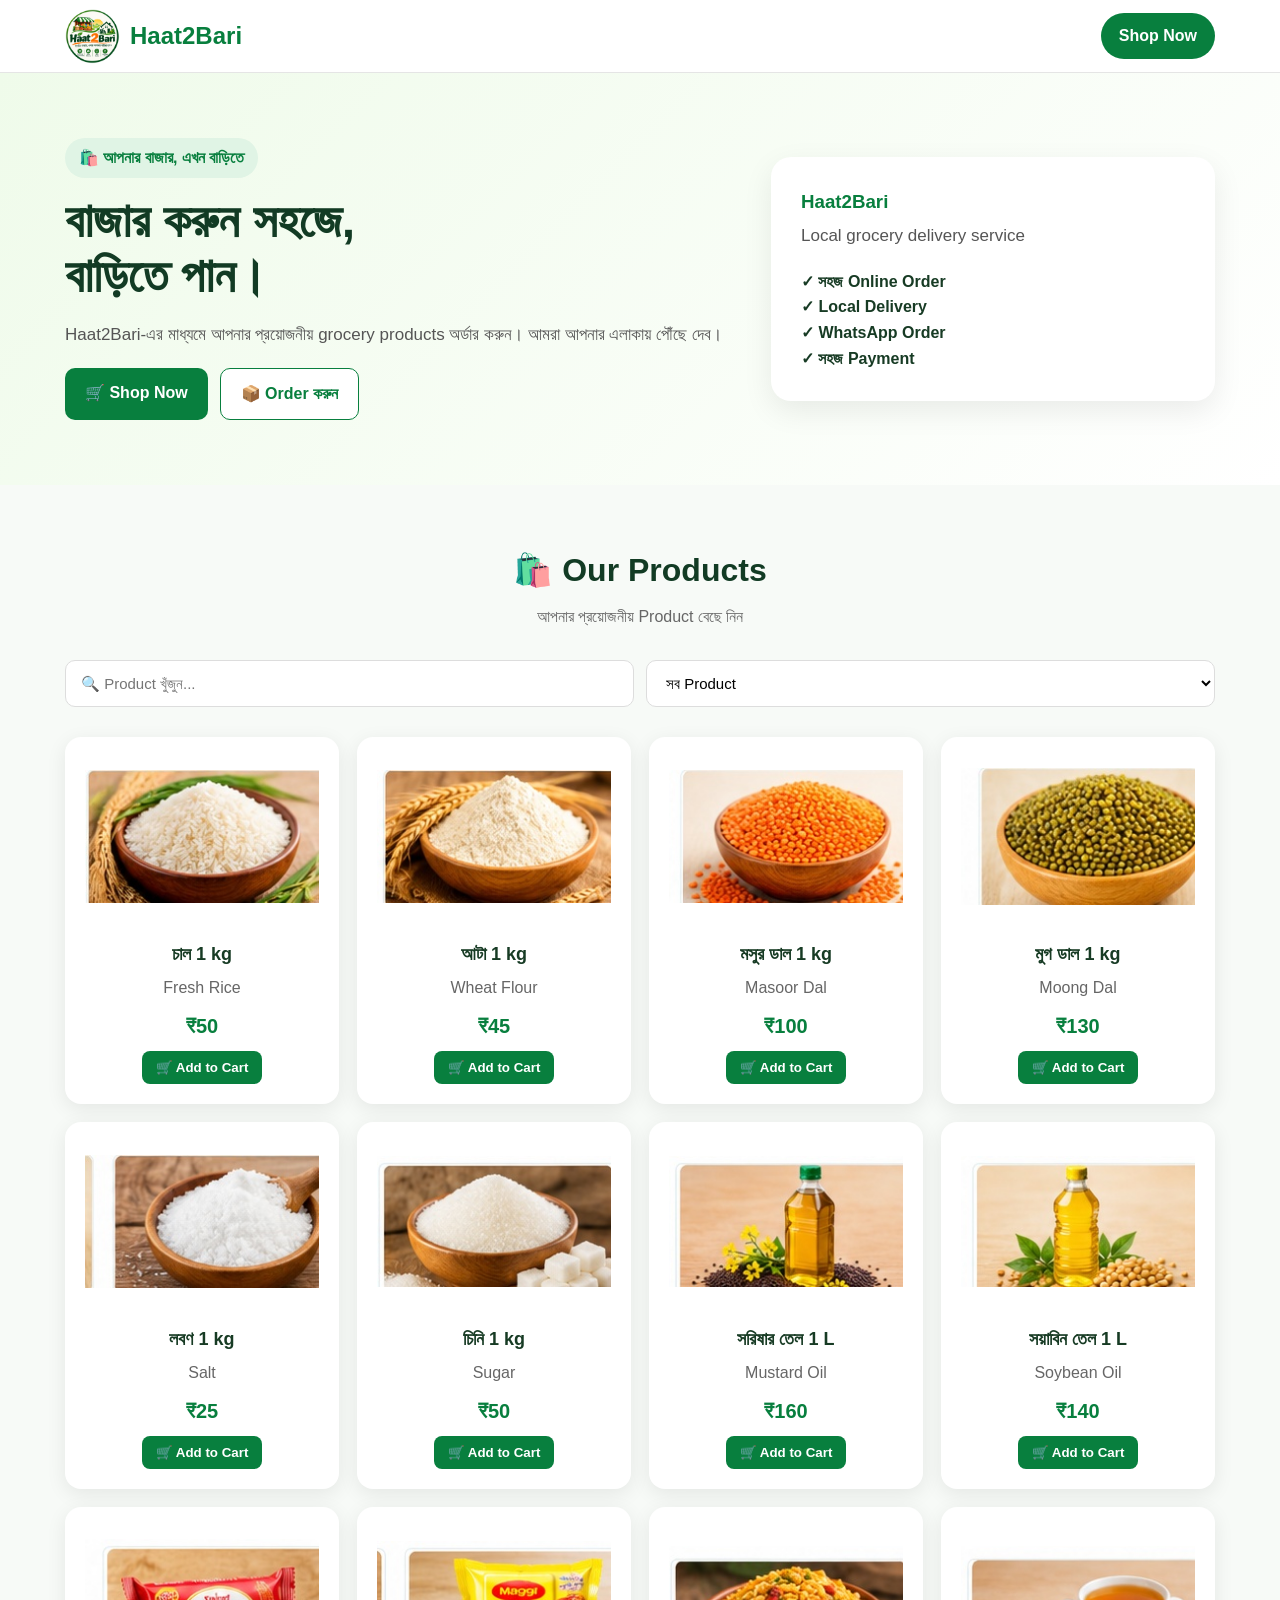
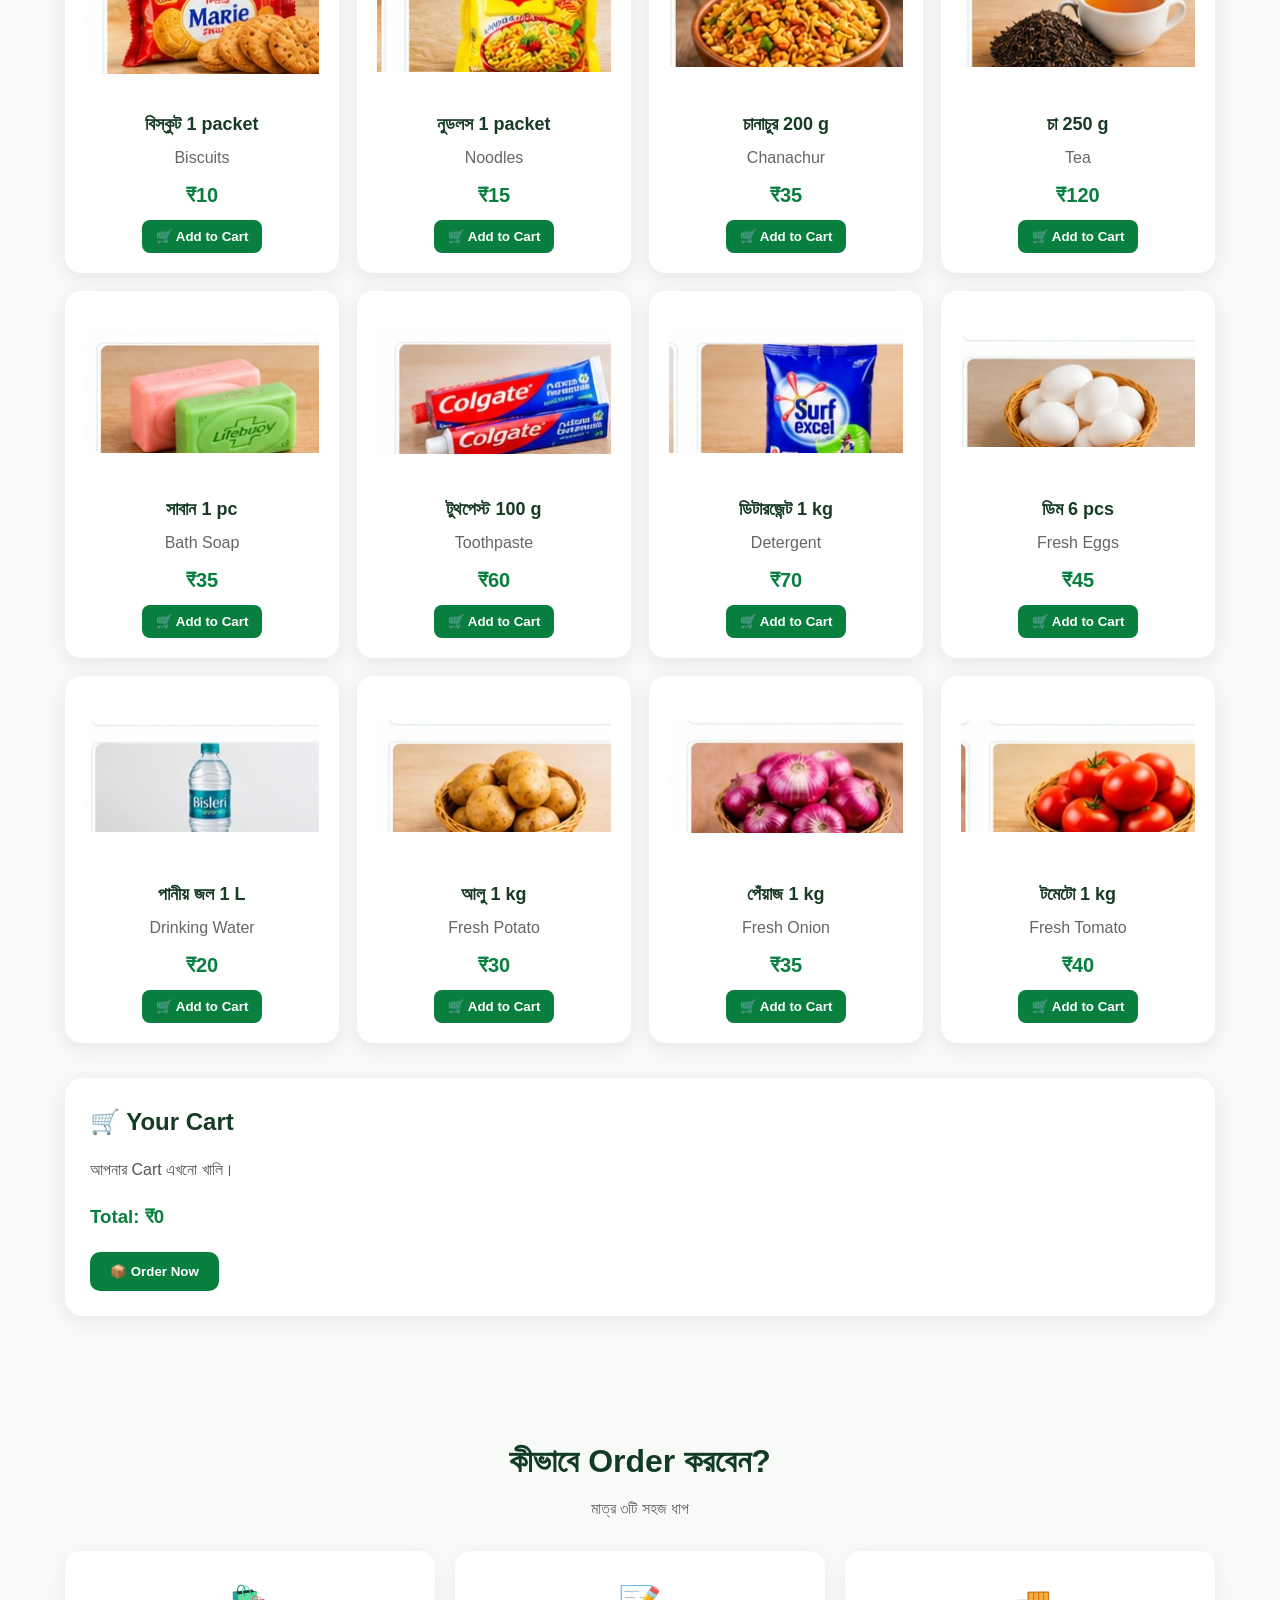
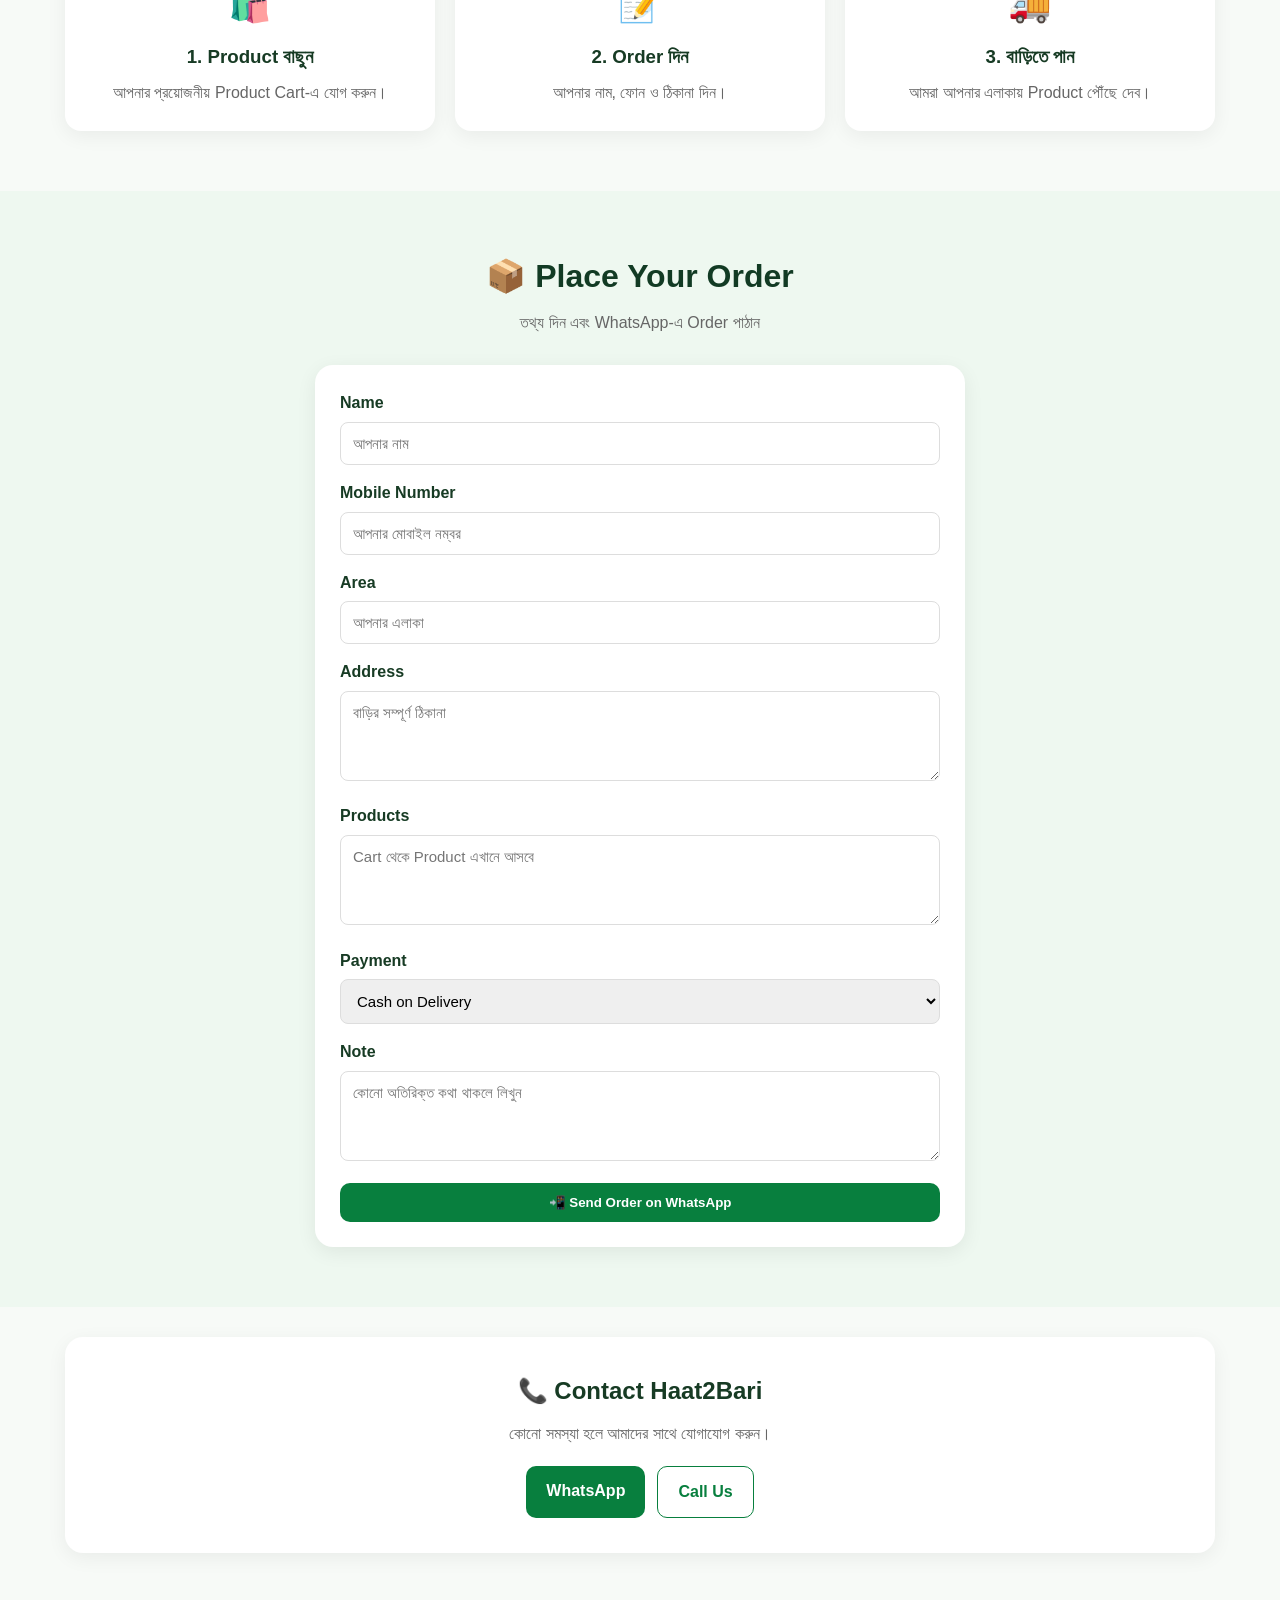
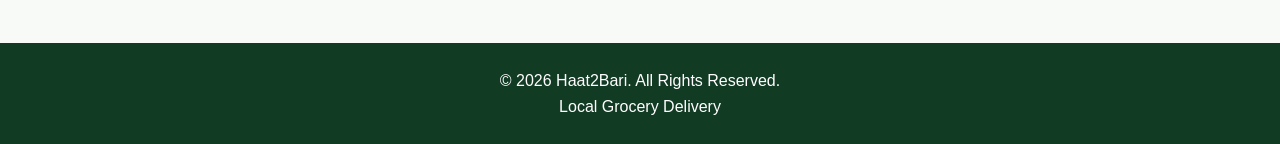
==== index.html @ 7bc92a0a "Update index.html" ====
<!DOCTYPE html>
<html lang="bn">

<head>
  <meta charset="UTF-8">
  <meta name="viewport" content="width=device-width, initial-scale=1.0">

  <title>Haat2Bari - আপনার বাজার এখন বাড়িতে</title>

  <link rel="stylesheet" href="style.css">

  <style>
    .shop-tools {
      display: flex;
      gap: 12px;
      margin-bottom: 30px;
      flex-wrap: wrap;
    }

    .shop-tools input,
    .shop-tools select {
      flex: 1;
      min-width: 220px;
      padding: 13px 15px;
      border: 1px solid #ddd;
      border-radius: 10px;
      font-size: 15px;
      background: #fff;
      outline: none;
    }

    .shop-tools input:focus,
    .shop-tools select:focus {
      border-color: #087f3e;
    }

    /* PRODUCT IMAGE */
    .product-image {
      width: 100%;
      height: 160px;
      object-fit: contain;
      border-radius: 12px;
      margin-bottom: 10px;
      background: #fff;
    }

    .cart-item {
      display: flex;
      justify-content: space-between;
      align-items: center;
      gap: 15px;
      padding: 15px 0;
      border-bottom: 1px solid #eee;
    }

    .cart-buttons {
      display: flex;
      align-items: center;
      gap: 8px;
    }

    .qty-btn,
    .remove-btn {
      border: none;
      cursor: pointer;
      border-radius: 6px;
      padding: 6px 10px;
      font-weight: bold;
    }

    .qty-btn {
      background: #e5f5ea;
      color: #087f3e;
    }

    .remove-btn {
      background: #ffe5e5;
      color: #c62828;
    }

    @media (max-width: 600px) {
      .cart-item {
        flex-direction: column;
        align-items: flex-start;
      }

      .cart-buttons {
        width: 100%;
      }

      .product-image {
        height: 130px;
      }
    }
  </style>

</head>

<body>

  <!-- HEADER -->
  <header class="header">
    <div class="container nav">

      <a href="#home" class="brand">
        <img src="logo.png" alt="Haat2Bari Logo">
        <span>Haat2Bari</span>
      </a>

      <a href="#shop" class="nav-btn">
        Shop Now
      </a>

    </div>
  </header>


  <!-- HERO -->
  <section class="hero" id="home">

    <div class="container">

      <div class="hero-grid">

        <div>

          <span class="pill">
            🛍️ আপনার বাজার, এখন বাড়িতে
          </span>

          <h1>
            বাজার করুন সহজে,
            <br>
            বাড়িতে পান।
          </h1>

          <p>
            Haat2Bari-এর মাধ্যমে আপনার প্রয়োজনীয়
            grocery products অর্ডার করুন।
            আমরা আপনার এলাকায় পৌঁছে দেব।
          </p>

          <div class="hero-actions">

            <a href="#shop" class="primary">
              🛒 Shop Now
            </a>

            <a href="#order" class="secondary">
              📦 Order করুন
            </a>

          </div>

        </div>


        <div class="hero-card">

          <h3>Haat2Bari</h3>

          <p>
            Local grocery delivery service
          </p>

          <strong>✓ সহজ Online Order</strong>
          <br>
          <strong>✓ Local Delivery</strong>
          <br>
          <strong>✓ WhatsApp Order</strong>
          <br>
          <strong>✓ সহজ Payment</strong>

        </div>

      </div>

    </div>

  </section>


  <!-- SHOP -->
  <section class="section" id="shop">

    <div class="container">

      <div class="section-title">

        <h2>🛍️ Our Products</h2>

        <p>
          আপনার প্রয়োজনীয় Product বেছে নিন
        </p>

      </div>


      <!-- SEARCH -->
      <div class="shop-tools">

        <input
          type="text"
          id="productSearch"
          placeholder="🔍 Product খুঁজুন..."
          oninput="filterProducts()"
        >

        <select
          id="categoryFilter"
          onchange="filterProducts()"
        >

          <option value="all">সব Product</option>

          <option value="grocery">
            চাল, ডাল ও শস্য
          </option>

          <option value="oil">
            তেল ও মশলা
          </option>

          <option value="snacks">
            Snacks
          </option>

          <option value="personal">
            Personal Care
          </option>

          <option value="household">
            Household
          </option>

          <option value="drinks">
            Drinks
          </option>

          <option value="fresh">
            Fresh / সবজি
          </option>

        </select>

      </div>


      <!-- PRODUCTS -->
      <div class="product-grid">


        <!-- 1 CHAL -->
        <div class="product-card" data-category="grocery">

          <img
            class="product-image"
            src="images/01_chal_1kg.jpg"
            alt="চাল 1 kg"
          >

          <h3>চাল 1 kg</h3>

          <p>Fresh Rice</p>

          <div class="product-price">₹50</div>

          <button
            class="add-cart"
            onclick="addToCart('চাল 1 kg', 50)"
          >
            🛒 Add to Cart
          </button>

        </div>


        <!-- 2 ATA -->
        <div class="product-card" data-category="grocery">

          <img
            class="product-image"
            src="images/02_ata_1kg.jpg"
            alt="আটা 1 kg"
          >

          <h3>আটা 1 kg</h3>

          <p>Wheat Flour</p>

          <div class="product-price">₹45</div>

          <button
            class="add-cart"
            onclick="addToCart('আটা 1 kg', 45)"
          >
            🛒 Add to Cart
          </button>

        </div>


        <!-- 3 MASUR DAL -->
        <div class="product-card" data-category="grocery">

          <img
            class="product-image"
            src="images/03_masur_dal_1kg.jpg"
            alt="মসুর ডাল 1 kg"
          >

          <h3>মসুর ডাল 1 kg</h3>

          <p>Masoor Dal</p>

          <div class="product-price">₹100</div>

          <button
            class="add-cart"
            onclick="addToCart('মসুর ডাল 1 kg', 100)"
          >
            🛒 Add to Cart
          </button>

        </div>


        <!-- 4 MUG DAL -->
        <div class="product-card" data-category="grocery">

          <img
            class="product-image"
            src="images/04_mug_dal_1kg.jpg"
            alt="মুগ ডাল 1 kg"
          >

          <h3>মুগ ডাল 1 kg</h3>

          <p>Moong Dal</p>

          <div class="product-price">₹130</div>

          <button
            class="add-cart"
            onclick="addToCart('মুগ ডাল 1 kg', 130)"
          >
            🛒 Add to Cart
          </button>

        </div>


        <!-- 5 LOBON -->
        <div class="product-card" data-category="grocery">

          <img
            class="product-image"
            src="images/05_lobon_1kg.jpg"
            alt="লবণ 1 kg"
          >

          <h3>লবণ 1 kg</h3>

          <p>Salt</p>

          <div class="product-price">₹25</div>

          <button
            class="add-cart"
            onclick="addToCart('লবণ 1 kg', 25)"
          >
            🛒 Add to Cart
          </button>

        </div>


        <!-- 6 CHINI -->
        <div class="product-card" data-category="grocery">

          <img
            class="product-image"
            src="images/06_chini_1kg.jpg"
            alt="চিনি 1 kg"
          >

          <h3>চিনি 1 kg</h3>

          <p>Sugar</p>

          <div class="product-price">₹50</div>

          <button
            class="add-cart"
            onclick="addToCart('চিনি 1 kg', 50)"
          >
            🛒 Add to Cart
          </button>

        </div>


        <!-- 7 MUSTARD OIL -->
        <div class="product-card" data-category="oil">

          <img
            class="product-image"
            src="images/07_sorishar_tel_1l.jpg"
            alt="সরিষার তেল 1 L"
          >

          <h3>সরিষার তেল 1 L</h3>

          <p>Mustard Oil</p>

          <div class="product-price">₹160</div>

          <button
            class="add-cart"
            onclick="addToCart('সরিষার তেল 1 L', 160)"
          >
            🛒 Add to Cart
          </button>

        </div>


        <!-- 8 SOYABIN OIL -->
        <div class="product-card" data-category="oil">

          <img
            class="product-image"
            src="images/08_soyabin_tel_1l.jpg"
            alt="সয়াবিন তেল 1 L"
          >

          <h3>সয়াবিন তেল 1 L</h3>

          <p>Soybean Oil</p>

          <div class="product-price">₹140</div>

          <button
            class="add-cart"
            onclick="addToCart('সয়াবিন তেল 1 L', 140)"
          >
            🛒 Add to Cart
          </button>

        </div>


        <!-- 9 BISCUIT -->
        <div class="product-card" data-category="snacks">

          <img
            class="product-image"
            src="images/09_biscuit_1packet.jpg"
            alt="বিস্কুট"
          >

          <h3>বিস্কুট 1 packet</h3>

          <p>Biscuits</p>

          <div class="product-price">₹10</div>

          <button
            class="add-cart"
            onclick="addToCart('বিস্কুট 1 packet', 10)"
          >
            🛒 Add to Cart
          </button>

        </div>


        <!-- 10 NOODLES -->
        <div class="product-card" data-category="snacks">

          <img
            class="product-image"
            src="images/10_noodles_1packet.jpg"
            alt="নুডলস"
          >

          <h3>নুডলস 1 packet</h3>

          <p>Noodles</p>

          <div class="product-price">₹15</div>

          <button
            class="add-cart"
            onclick="addToCart('নুডলস 1 packet', 15)"
          >
            🛒 Add to Cart
          </button>

        </div>


        <!-- 11 CHANACHUR -->
        <div class="product-card" data-category="snacks">

          <img
            class="product-image"
            src="images/11_chanachur_200g.jpg"
            alt="চানাচুর"
          >

          <h3>চানাচুর 200 g</h3>

          <p>Chanachur</p>

          <div class="product-price">₹35</div>

          <button
            class="add-cart"
            onclick="addToCart('চানাচুর 200 g', 35)"
          >
            🛒 Add to Cart
          </button>

        </div>


        <!-- 12 TEA -->
        <div class="product-card" data-category="snacks">

          <img
            class="product-image"
            src="images/12_tea_250g.jpg"
            alt="চা"
          >

          <h3>চা 250 g</h3>

          <p>Tea</p>

          <div class="product-price">₹120</div>

          <button
            class="add-cart"
            onclick="addToCart('চা 250 g', 120)"
          >
            🛒 Add to Cart
          </button>

        </div>


        <!-- 13 SOAP -->
        <div class="product-card" data-category="personal">

          <img
            class="product-image"
            src="images/13_soap_1pc.jpg"
            alt="সাবান"
          >

          <h3>সাবান 1 pc</h3>

          <p>Bath Soap</p>

          <div class="product-price">₹35</div>

          <button
            class="add-cart"
            onclick="addToCart('সাবান 1 pc', 35)"
          >
            🛒 Add to Cart
          </button>

        </div>


        <!-- 14 TOOTHPASTE -->
        <div class="product-card" data-category="personal">

          <img
            class="product-image"
            src="images/14_toothpaste_100g.jpg"
            alt="টুথপেস্ট"
          >

          <h3>টুথপেস্ট 100 g</h3>

          <p>Toothpaste</p>

          <div class="product-price">₹60</div>

          <button
            class="add-cart"
            onclick="addToCart('টুথপেস্ট 100 g', 60)"
          >
            🛒 Add to Cart
          </button>

        </div>


        <!-- 15 DETERGENT -->
        <div class="product-card" data-category="household">

          <img
            class="product-image"
            src="images/15_detergent_1kg.jpg"
            alt="ডিটারজেন্ট"
          >

          <h3>ডিটারজেন্ট 1 kg</h3>

          <p>Detergent</p>

          <div class="product-price">₹70</div>

          <button
            class="add-cart"
            onclick="addToCart('ডিটারজেন্ট 1 kg', 70)"
          >
            🛒 Add to Cart
          </button>

        </div>


        <!-- 16 EGG -->
        <div class="product-card" data-category="fresh">

          <img
            class="product-image"
            src="images/16_egg_6pcs.jpg"
            alt="ডিম"
          >

          <h3>ডিম 6 pcs</h3>

          <p>Fresh Eggs</p>

          <div class="product-price">₹45</div>

          <button
            class="add-cart"
            onclick="addToCart('ডিম 6 pcs', 45)"
          >
            🛒 Add to Cart
          </button>

        </div>


        <!-- 17 WATER -->
        <div class="product-card" data-category="drinks">

          <img
            class="product-image"
            src="images/17_water_1l.jpg"
            alt="পানীয় জল"
          >

          <h3>পানীয় জল 1 L</h3>

          <p>Drinking Water</p>

          <div class="product-price">₹20</div>

          <button
            class="add-cart"
            onclick="addToCart('পানীয় জল 1 L', 20)"
          >
            🛒 Add to Cart
          </button>

        </div>


        <!-- 18 POTATO -->
        <div class="product-card" data-category="fresh">

          <img
            class="product-image"
            src="images/18_aloo_1kg.jpg"
            alt="আলু"
          >

          <h3>আলু 1 kg</h3>

          <p>Fresh Potato</p>

          <div class="product-price">₹30</div>

          <button
            class="add-cart"
            onclick="addToCart('আলু 1 kg', 30)"
          >
            🛒 Add to Cart
          </button>

        </div>


        <!-- 19 ONION -->
        <div class="product-card" data-category="fresh">

          <img
            class="product-image"
            src="images/19_piyaj_1kg.jpg"
            alt="পেঁয়াজ"
          >

          <h3>পেঁয়াজ 1 kg</h3>

          <p>Fresh Onion</p>

          <div class="product-price">₹35</div>

          <button
            class="add-cart"
            onclick="addToCart('পেঁয়াজ 1 kg', 35)"
          >
            🛒 Add to Cart
          </button>

        </div>


        <!-- 20 TOMATO -->
        <div class="product-card" data-category="fresh">

          <img
            class="product-image"
            src="images/20_tomato_1kg.jpg"
            alt="টমেটো"
          >

          <h3>টমেটো 1 kg</h3>

          <p>Fresh Tomato</p>

          <div class="product-price">₹40</div>

          <button
            class="add-cart"
            onclick="addToCart('টমেটো 1 kg', 40)"
          >
            🛒 Add to Cart
          </button>

        </div>


      </div>


      <!-- CART -->
      <div class="cart-box" id="cart">

        <h2>🛒 Your Cart</h2>

        <div id="cartItems">
          <p>আপনার Cart এখনো খালি।</p>
        </div>

        <h3>
          Total: ₹<span id="cartTotal">0</span>
        </h3>

        <button
          type="button"
          class="primary"
          onclick="goToOrder()"
        >
          📦 Order Now
        </button>

      </div>

    </div>

  </section>


  <!-- HOW IT WORKS -->
  <section class="section">

    <div class="container">

      <div class="section-title">

        <h2>কীভাবে Order করবেন?</h2>

        <p>মাত্র ৩টি সহজ ধাপ</p>

      </div>


      <div class="steps">

        <div class="card">

          <div class="icon">🛍️</div>

          <h3>1. Product বাছুন</h3>

          <p>
            আপনার প্রয়োজনীয় Product Cart-এ যোগ করুন।
          </p>

        </div>


        <div class="card">

          <div class="icon">📝</div>

          <h3>2. Order দিন</h3>

          <p>
            আপনার নাম, ফোন ও ঠিকানা দিন।
          </p>

        </div>


        <div class="card">

          <div class="icon">🚚</div>

          <h3>3. বাড়িতে পান</h3>

          <p>
            আমরা আপনার এলাকায় Product পৌঁছে দেব।
          </p>

        </div>

      </div>

    </div>

  </section>


  <!-- ORDER -->
  <section
    class="section order-section"
    id="order"
  >

    <div class="container">

      <div class="section-title">

        <h2>📦 Place Your Order</h2>

        <p>
          তথ্য দিন এবং WhatsApp-এ Order পাঠান
        </p>

      </div>


      <form
        class="order-form"
        id="orderForm"
        onsubmit="submitOrder(event)"
      >

        <label>
          Name

          <input
            type="text"
            id="name"
            placeholder="আপনার নাম"
            required
          >
        </label>


        <label>
          Mobile Number

          <input
            type="tel"
            id="phone"
            placeholder="আপনার মোবাইল নম্বর"
            required
          >
        </label>


        <label>
          Area

          <input
            type="text"
            id="area"
            placeholder="আপনার এলাকা"
            required
          >
        </label>


        <label>
          Address

          <textarea
            id="address"
            placeholder="বাড়ির সম্পূর্ণ ঠিকানা"
            required
          ></textarea>
        </label>


        <label>
          Products

          <textarea
            id="productsInput"
            placeholder="Cart থেকে Product এখানে আসবে"
            readonly
          ></textarea>
        </label>


        <label>
          Payment

          <select id="payment">

            <option value="Cash on Delivery">
              Cash on Delivery
            </option>

            <option value="UPI">
              UPI
            </option>

          </select>
        </label>


        <label>
          Note

          <textarea
            id="note"
            placeholder="কোনো অতিরিক্ত কথা থাকলে লিখুন"
          ></textarea>
        </label>


        <button
          type="submit"
          class="primary"
        >
          📲 Send Order on WhatsApp
        </button>

      </form>

    </div>

  </section>


  <!-- CONTACT -->
  <section
    class="section contact"
    id="contact"
  >

    <div class="container">

      <div class="contact-box">

        <h2>📞 Contact Haat2Bari</h2>

        <p>
          কোনো সমস্যা হলে আমাদের সাথে যোগাযোগ করুন।
        </p>


        <div class="contact-actions">

          <a
            href="https://wa.me/919832495276"
            target="_blank"
            class="primary"
          >
            WhatsApp
          </a>


          <a
            href="tel:+919832495276"
            class="secondary"
          >
            Call Us
          </a>

        </div>

      </div>

    </div>

  </section>


  <!-- FOOTER -->
  <footer class="footer">

    <p>
      © 2026 Haat2Bari. All Rights Reserved.
    </p>

    <p>
      Local Grocery Delivery
    </p>

  </footer>


  <!-- JAVASCRIPT -->
  <script src="script.js"></script>

</body>

</html>
---- style.css ----
* {
  box-sizing: border-box;
  margin: 0;
  padding: 0;
}

html {
  scroll-behavior: smooth;
}

body {
  font-family: Arial, sans-serif;
  line-height: 1.6;
  background: #f7faf7;
  color: #173b24;
}

a {
  text-decoration: none;
  color: inherit;
}

button,
input,
textarea,
select {
  font-family: inherit;
}

/* CONTAINER */
.container {
  width: 92%;
  max-width: 1150px;
  margin: 0 auto;
}

/* HEADER */
.header {
  background: #ffffff;
  border-bottom: 1px solid #e5e5e5;
  position: sticky;
  top: 0;
  z-index: 1000;
}

.nav {
  min-height: 72px;
  display: flex;
  align-items: center;
  justify-content: space-between;
}

.brand {
  display: flex;
  align-items: center;
  gap: 10px;
  font-size: 24px;
  font-weight: bold;
  color: #087f3e;
}

.brand img {
  width: 55px;
  height: 55px;
  object-fit: contain;
}

.nav-btn {
  background: #087f3e;
  color: #ffffff;
  padding: 10px 18px;
  border-radius: 25px;
  font-weight: bold;
}

/* HERO */
.hero {
  padding: 65px 0;
  background: linear-gradient(135deg, #effbea, #ffffff);
}

.hero-grid {
  display: grid;
  grid-template-columns: 1.2fr 0.8fr;
  gap: 40px;
  align-items: center;
}

.pill {
  display: inline-block;
  background: #e0f4e5;
  color: #087f3e;
  padding: 7px 14px;
  border-radius: 20px;
  margin-bottom: 15px;
  font-weight: bold;
}

.hero h1 {
  font-size: 48px;
  line-height: 1.15;
  margin-bottom: 18px;
  color: #123b24;
}

.hero > .container > .hero-grid > div > p {
  font-size: 17px;
  color: #555555;
  margin-bottom: 20px;
}

.hero-actions {
  display: flex;
  gap: 12px;
  flex-wrap: wrap;
}

.primary,
.secondary {
  display: inline-block;
  padding: 12px 20px;
  border-radius: 10px;
  font-weight: bold;
  border: none;
  cursor: pointer;
}

.primary {
  background: #087f3e;
  color: #ffffff;
}

.secondary {
  background: #ffffff;
  color: #087f3e;
  border: 1px solid #087f3e;
}

.hero-card {
  background: #ffffff;
  padding: 30px;
  border-radius: 20px;
  box-shadow: 0 10px 30px rgba(0, 0, 0, 0.08);
}

.hero-card h3 {
  margin-bottom: 5px;
  color: #087f3e;
}

.hero-card p {
  color: #666666;
  margin-bottom: 20px;
}

/* SECTIONS */
.section {
  padding: 60px 0;
}

.section-title {
  text-align: center;
  margin-bottom: 30px;
}

.section-title h2 {
  font-size: 32px;
  margin-bottom: 8px;
  color: #123b24;
}

.section-title p {
  color: #666666;
}

/* PRODUCTS */
.product-grid {
  display: grid;
  grid-template-columns: repeat(4, 1fr);
  gap: 18px;
}

.product-card {
  background: #ffffff;
  padding: 20px;
  border-radius: 16px;
  text-align: center;
  box-shadow: 0 5px 20px rgba(0, 0, 0, 0.08);
  transition: 0.2s;
}

.product-card:hover {
  transform: translateY(-4px);
}

.product-icon {
  font-size: 42px;
  margin-bottom: 8px;
}

.product-card h3 {
  margin: 6px 0;
  font-size: 18px;
}

.product-card p {
  margin: 4px 0;
  color: #666666;
}

.product-price {
  font-size: 20px;
  font-weight: bold;
  margin: 9px 0;
  color: #087f3e;
}

.add-cart {
  background: #087f3e;
  color: #ffffff;
  border: none;
  padding: 9px 14px;
  border-radius: 8px;
  cursor: pointer;
  font-weight: bold;
}

.add-cart:hover {
  background: #056331;
}

/* CART */
.cart-box {
  background: #ffffff;
  margin-top: 35px;
  padding: 25px;
  border-radius: 18px;
  box-shadow: 0 5px 20px rgba(0, 0, 0, 0.08);
}

.cart-box h2 {
  margin-bottom: 15px;
}

.cart-box h3 {
  margin: 20px 0;
  color: #087f3e;
}

#cartItems {
  color: #555555;
}

/* HOW IT WORKS */
.steps {
  display: grid;
  grid-template-columns: repeat(3, 1fr);
  gap: 20px;
}

.card {
  background: #ffffff;
  padding: 25px;
  border-radius: 16px;
  text-align: center;
  box-shadow: 0 5px 20px rgba(0, 0, 0, 0.06);
}

.icon {
  font-size: 35px;
  margin-bottom: 10px;
}

.card h3 {
  margin-bottom: 8px;
}

.card p {
  color: #666666;
}

/* ORDER */
.order-section {
  background: #eef8f0;
}

.order-form {
  max-width: 650px;
  margin: auto;
  background: #ffffff;
  padding: 25px;
  border-radius: 18px;
  box-shadow: 0 5px 20px rgba(0, 0, 0, 0.07);
}

.order-form label {
  display: block;
  margin-bottom: 15px;
  font-weight: bold;
}

.order-form input,
.order-form textarea,
.order-form select {
  width: 100%;
  padding: 12px;
  margin-top: 6px;
  border: 1px solid #dddddd;
  border-radius: 8px;
  font-size: 15px;
}

.order-form textarea {
  min-height: 90px;
  resize: vertical;
}

.order-form button {
  width: 100%;
}

/* CONTACT */
.contact {
  padding-top: 30px;
}

.contact-box {
  text-align: center;
  background: #ffffff;
  padding: 35px;
  border-radius: 18px;
  box-shadow: 0 5px 20px rgba(0, 0, 0, 0.06);
}

.contact-box p {
  color: #666666;
  margin: 10px 0 20px;
}

.contact-actions {
  display: flex;
  justify-content: center;
  gap: 12px;
}

/* FOOTER */
.footer {
  background: #123b24;
  color: #ffffff;
  text-align: center;
  padding: 25px;
  margin-top: 30px;
}

/* MOBILE */
@media (max-width: 800px) {

  .hero {
    padding: 45px 0;
  }

  .hero-grid {
    grid-template-columns: 1fr;
    gap: 25px;
  }

  .hero h1 {
    font-size: 36px;
  }

  .product-grid {
    grid-template-columns: repeat(2, 1fr);
    gap: 12px;
  }

  .product-card {
    padding: 15px;
  }

  .steps {
    grid-template-columns: 1fr;
  }

  .brand {
    font-size: 20px;
  }

  .brand img {
    width: 48px;
    height: 48px;
  }
}

/* SMALL MOBILE */
@media (max-width: 450px) {

  .container {
    width: 94%;
  }

  .nav {
    min-height: 65px;
  }

  .brand {
    font-size: 18px;
  }

  .brand img {
    width: 45px;
    height: 45px;
  }

  .nav-btn {
    padding: 8px 12px;
    font-size: 13px;
  }

  .hero h1 {
    font-size: 30px;
  }

  .hero p {
    font-size: 15px;
  }

  .section {
    padding: 45px 0;
  }

  .section-title h2 {
    font-size: 27px;
  }

  .product-grid {
    grid-template-columns: repeat(2, 1fr);
    gap: 10px;
  }

  .product-card {
    padding: 12px 8px;
  }

  .product-icon {
    font-size: 32px;
  }

  .product-card h3 {
    font-size: 15px;
  }

  .product-card p {
    font-size: 13px;
  }

  .product-price {
    font-size: 17px;
  }

  .add-cart {
    font-size: 12px;
    padding: 8px 8px;
  }

  .hero-card {
    padding: 20px;
  }

  .order-form {
    padding: 18px;
  }
}
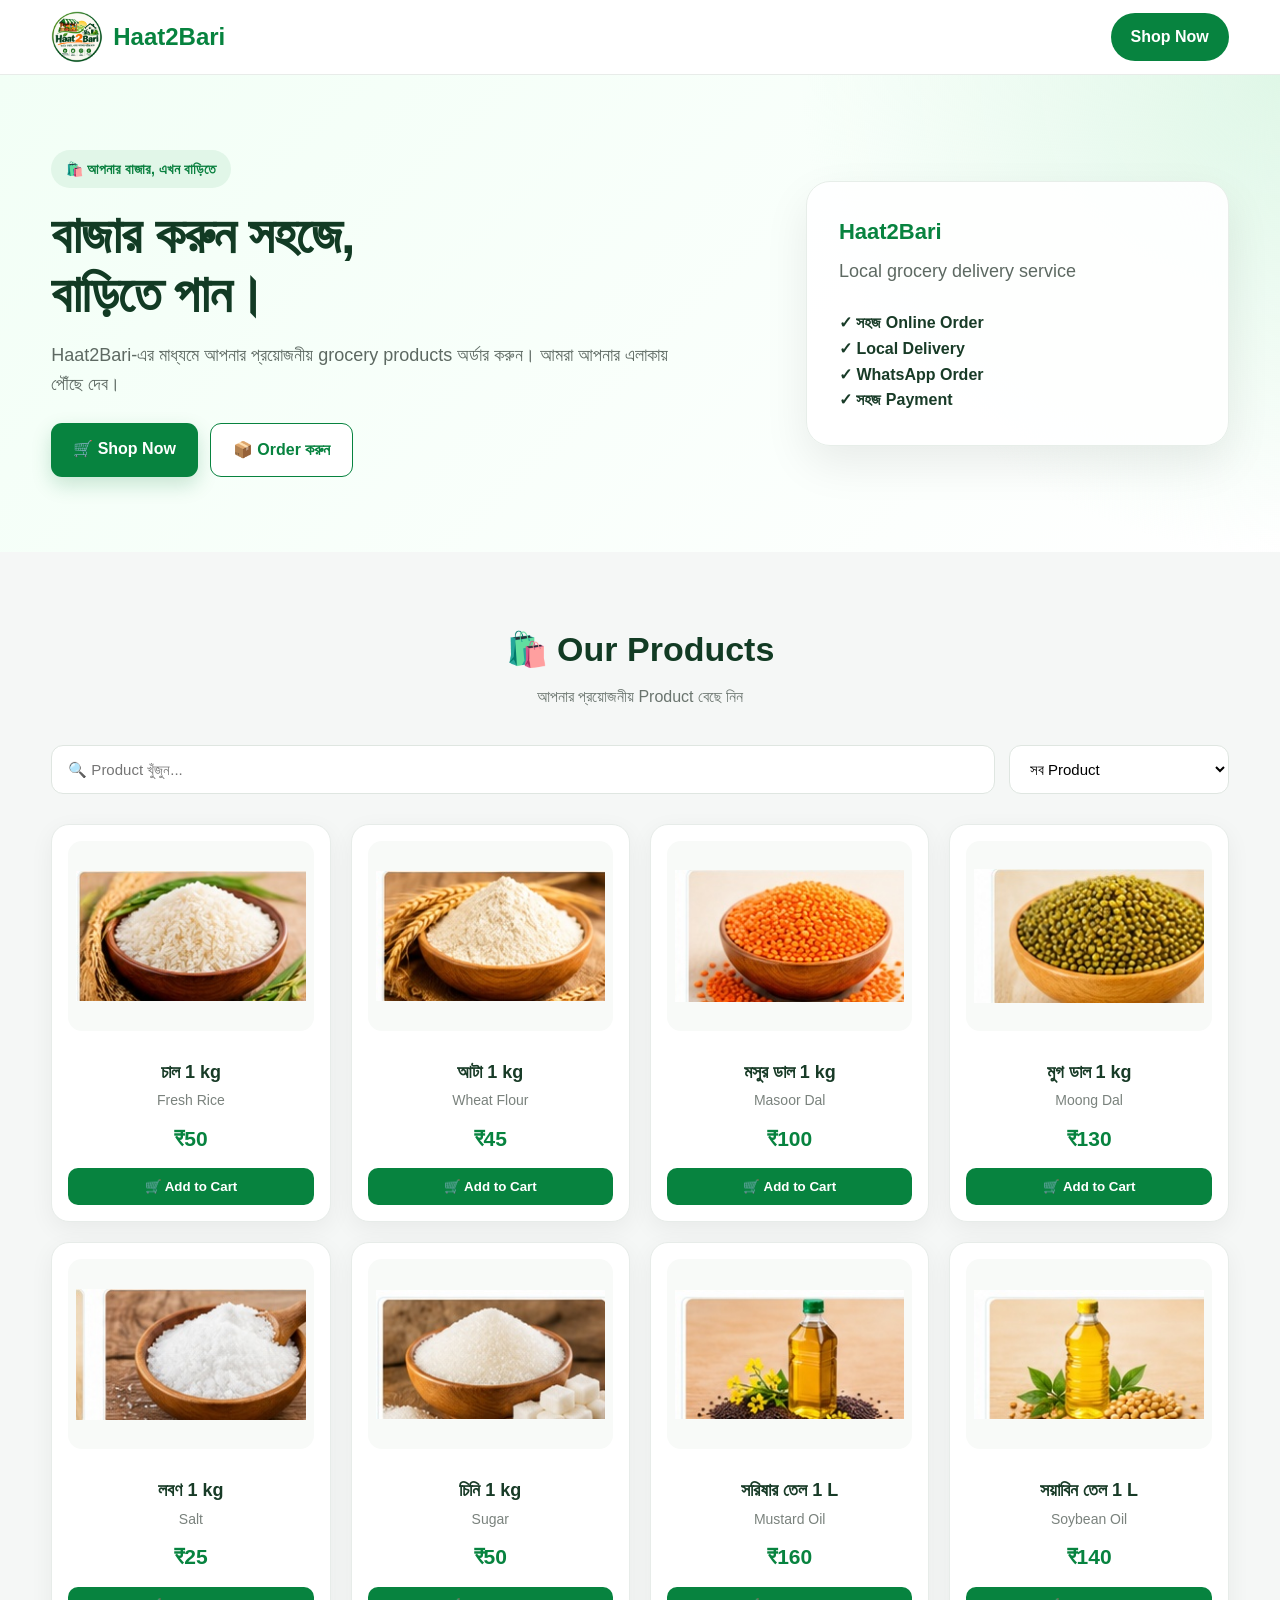
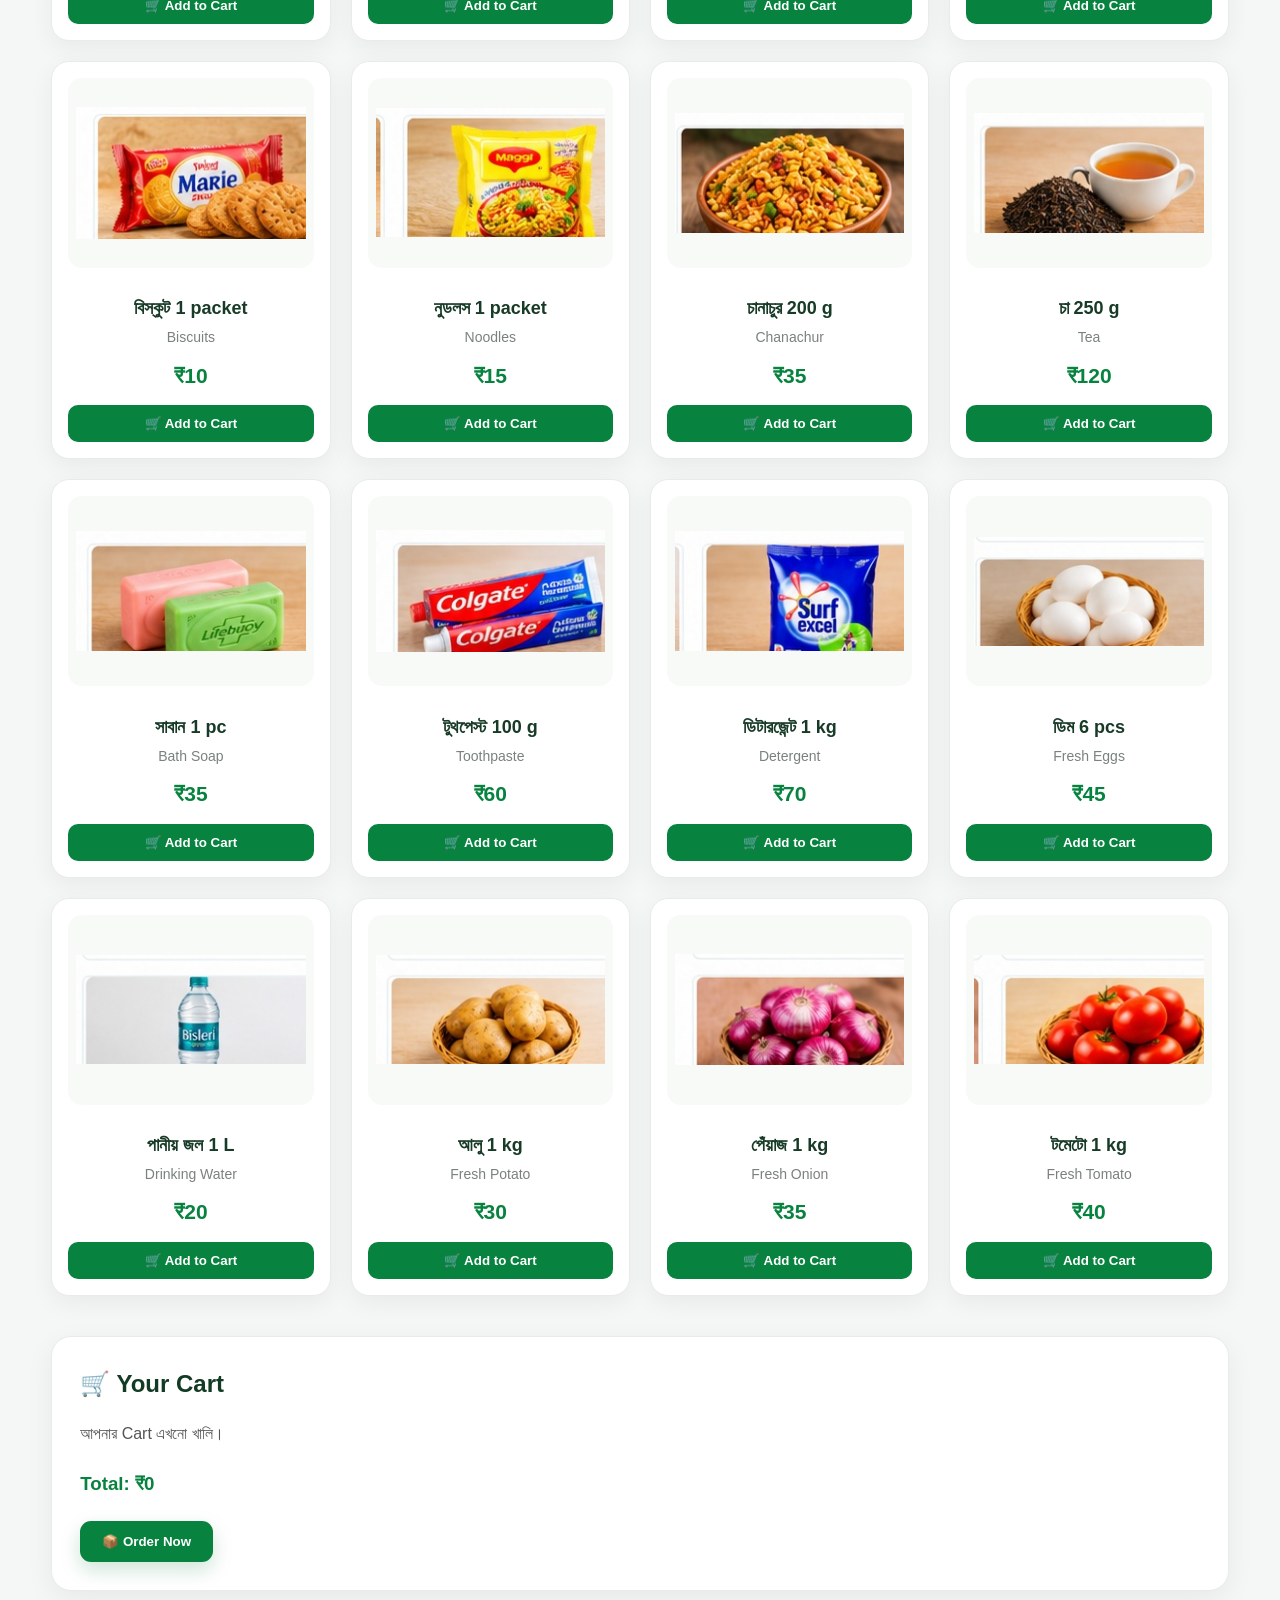
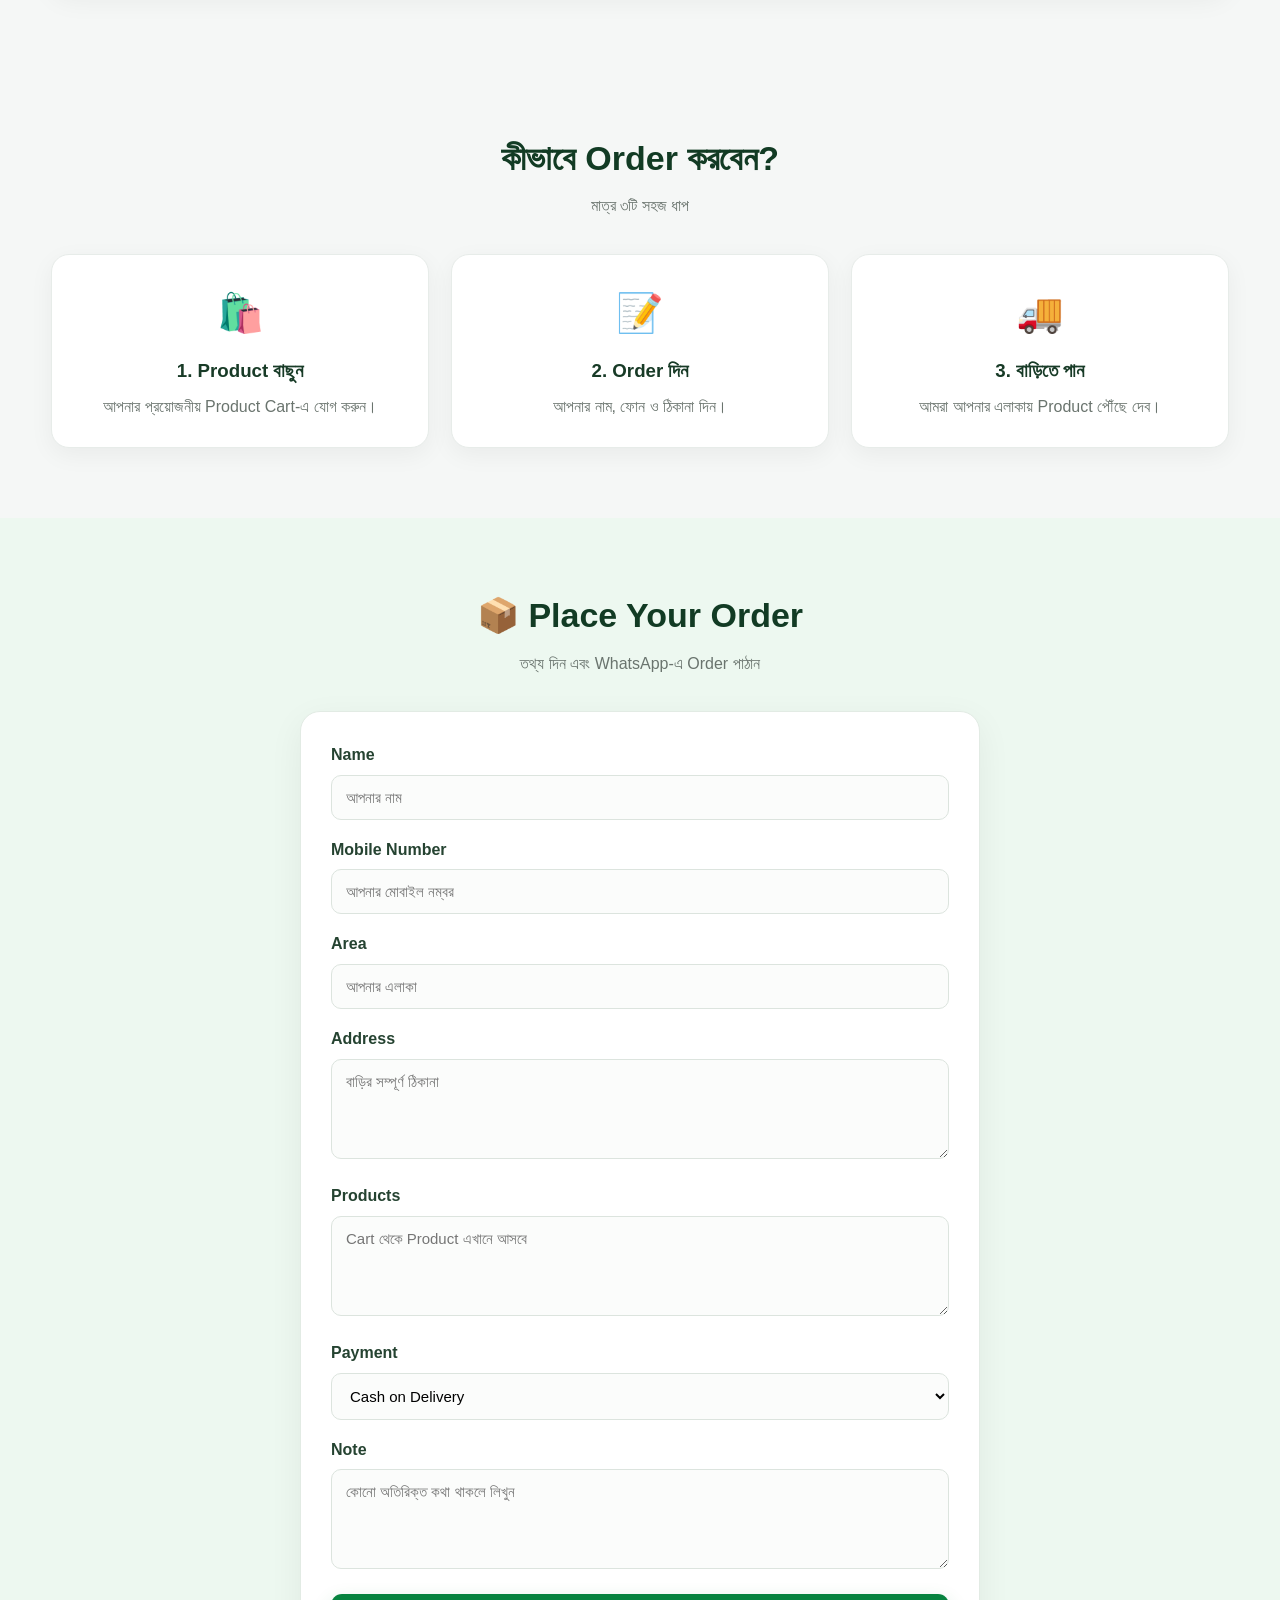
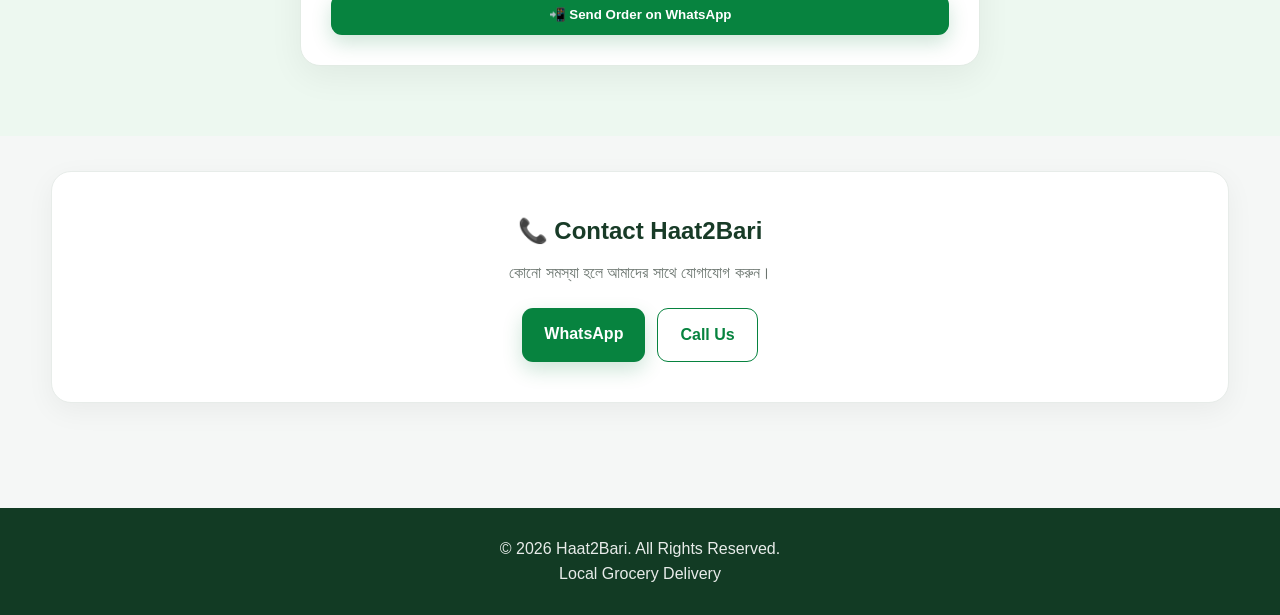
==== commit c8258d1a: "Update index.html" ====
--- a/index.html
+++ b/index.html
@@ -7,93 +7,8 @@
 
   <title>Haat2Bari - আপনার বাজার এখন বাড়িতে</title>
 
-  <link rel="stylesheet" href="style.css">
-
-  <style>
-    .shop-tools {
-      display: flex;
-      gap: 12px;
-      margin-bottom: 30px;
-      flex-wrap: wrap;
-    }
-
-    .shop-tools input,
-    .shop-tools select {
-      flex: 1;
-      min-width: 220px;
-      padding: 13px 15px;
-      border: 1px solid #ddd;
-      border-radius: 10px;
-      font-size: 15px;
-      background: #fff;
-      outline: none;
-    }
-
-    .shop-tools input:focus,
-    .shop-tools select:focus {
-      border-color: #087f3e;
-    }
-
-    /* PRODUCT IMAGE */
-    .product-image {
-      width: 100%;
-      height: 160px;
-      object-fit: contain;
-      border-radius: 12px;
-      margin-bottom: 10px;
-      background: #fff;
-    }
-
-    .cart-item {
-      display: flex;
-      justify-content: space-between;
-      align-items: center;
-      gap: 15px;
-      padding: 15px 0;
-      border-bottom: 1px solid #eee;
-    }
-
-    .cart-buttons {
-      display: flex;
-      align-items: center;
-      gap: 8px;
-    }
-
-    .qty-btn,
-    .remove-btn {
-      border: none;
-      cursor: pointer;
-      border-radius: 6px;
-      padding: 6px 10px;
-      font-weight: bold;
-    }
-
-    .qty-btn {
-      background: #e5f5ea;
-      color: #087f3e;
-    }
-
-    .remove-btn {
-      background: #ffe5e5;
-      color: #c62828;
-    }
-
-    @media (max-width: 600px) {
-      .cart-item {
-        flex-direction: column;
-        align-items: flex-start;
-      }
-
-      .cart-buttons {
-        width: 100%;
-      }
-
-      .product-image {
-        height: 130px;
-      }
-    }
-  </style>
-
+  <!-- Professional CSS -->
+  <link rel="stylesheet" href="style.css?v=3">
 </head>
 
 <body>
@@ -165,10 +80,13 @@
 
           <strong>✓ সহজ Online Order</strong>
           <br>
+
           <strong>✓ Local Delivery</strong>
           <br>
+
           <strong>✓ WhatsApp Order</strong>
           <br>
+
           <strong>✓ সহজ Payment</strong>
 
         </div>
@@ -196,7 +114,7 @@
       </div>
 
 
-      <!-- SEARCH -->
+      <!-- SEARCH & CATEGORY -->
       <div class="shop-tools">
 
         <input
@@ -211,7 +129,9 @@
           onchange="filterProducts()"
         >
 
-          <option value="all">সব Product</option>
+          <option value="all">
+            সব Product
+          </option>
 
           <option value="grocery">
             চাল, ডাল ও শস্য
@@ -250,7 +170,7 @@
       <div class="product-grid">
 
 
-        <!-- 1 CHAL -->
+        <!-- 1 -->
         <div class="product-card" data-category="grocery">
 
           <img
@@ -263,7 +183,9 @@
 
           <p>Fresh Rice</p>
 
-          <div class="product-price">₹50</div>
+          <div class="product-price">
+            ₹50
+          </div>
 
           <button
             class="add-cart"
@@ -275,7 +197,7 @@
         </div>
 
 
-        <!-- 2 ATA -->
+        <!-- 2 -->
         <div class="product-card" data-category="grocery">
 
           <img
@@ -288,7 +210,9 @@
 
           <p>Wheat Flour</p>
 
-          <div class="product-price">₹45</div>
+          <div class="product-price">
+            ₹45
+          </div>
 
           <button
             class="add-cart"
@@ -300,7 +224,7 @@
         </div>
 
 
-        <!-- 3 MASUR DAL -->
+        <!-- 3 -->
         <div class="product-card" data-category="grocery">
 
           <img
@@ -313,7 +237,9 @@
 
           <p>Masoor Dal</p>
 
-          <div class="product-price">₹100</div>
+          <div class="product-price">
+            ₹100
+          </div>
 
           <button
             class="add-cart"
@@ -325,7 +251,7 @@
         </div>
 
 
-        <!-- 4 MUG DAL -->
+        <!-- 4 -->
         <div class="product-card" data-category="grocery">
 
           <img
@@ -338,7 +264,9 @@
 
           <p>Moong Dal</p>
 
-          <div class="product-price">₹130</div>
+          <div class="product-price">
+            ₹130
+          </div>
 
           <button
             class="add-cart"
@@ -350,7 +278,7 @@
         </div>
 
 
-        <!-- 5 LOBON -->
+        <!-- 5 -->
         <div class="product-card" data-category="grocery">
 
           <img
@@ -363,7 +291,9 @@
 
           <p>Salt</p>
 
-          <div class="product-price">₹25</div>
+          <div class="product-price">
+            ₹25
+          </div>
 
           <button
             class="add-cart"
@@ -375,7 +305,7 @@
         </div>
 
 
-        <!-- 6 CHINI -->
+        <!-- 6 -->
         <div class="product-card" data-category="grocery">
 
           <img
@@ -388,7 +318,9 @@
 
           <p>Sugar</p>
 
-          <div class="product-price">₹50</div>
+          <div class="product-price">
+            ₹50
+          </div>
 
           <button
             class="add-cart"
@@ -400,7 +332,7 @@
         </div>
 
 
-        <!-- 7 MUSTARD OIL -->
+        <!-- 7 -->
         <div class="product-card" data-category="oil">
 
           <img
@@ -413,7 +345,9 @@
 
           <p>Mustard Oil</p>
 
-          <div class="product-price">₹160</div>
+          <div class="product-price">
+            ₹160
+          </div>
 
           <button
             class="add-cart"
@@ -425,7 +359,7 @@
         </div>
 
 
-        <!-- 8 SOYABIN OIL -->
+        <!-- 8 -->
         <div class="product-card" data-category="oil">
 
           <img
@@ -438,7 +372,9 @@
 
           <p>Soybean Oil</p>
 
-          <div class="product-price">₹140</div>
+          <div class="product-price">
+            ₹140
+          </div>
 
           <button
             class="add-cart"
@@ -450,7 +386,7 @@
         </div>
 
 
-        <!-- 9 BISCUIT -->
+        <!-- 9 -->
         <div class="product-card" data-category="snacks">
 
           <img
@@ -463,7 +399,9 @@
 
           <p>Biscuits</p>
 
-          <div class="product-price">₹10</div>
+          <div class="product-price">
+            ₹10
+          </div>
 
           <button
             class="add-cart"
@@ -475,7 +413,7 @@
         </div>
 
 
-        <!-- 10 NOODLES -->
+        <!-- 10 -->
         <div class="product-card" data-category="snacks">
 
           <img
@@ -488,7 +426,9 @@
 
           <p>Noodles</p>
 
-          <div class="product-price">₹15</div>
+          <div class="product-price">
+            ₹15
+          </div>
 
           <button
             class="add-cart"
@@ -500,7 +440,7 @@
         </div>
 
 
-        <!-- 11 CHANACHUR -->
+        <!-- 11 -->
         <div class="product-card" data-category="snacks">
 
           <img
@@ -513,7 +453,9 @@
 
           <p>Chanachur</p>
 
-          <div class="product-price">₹35</div>
+          <div class="product-price">
+            ₹35
+          </div>
 
           <button
             class="add-cart"
@@ -525,7 +467,7 @@
         </div>
 
 
-        <!-- 12 TEA -->
+        <!-- 12 -->
         <div class="product-card" data-category="snacks">
 
           <img
@@ -538,7 +480,9 @@
 
           <p>Tea</p>
 
-          <div class="product-price">₹120</div>
+          <div class="product-price">
+            ₹120
+          </div>
 
           <button
             class="add-cart"
@@ -550,7 +494,7 @@
         </div>
 
 
-        <!-- 13 SOAP -->
+        <!-- 13 -->
         <div class="product-card" data-category="personal">
 
           <img
@@ -563,7 +507,9 @@
 
           <p>Bath Soap</p>
 
-          <div class="product-price">₹35</div>
+          <div class="product-price">
+            ₹35
+          </div>
 
           <button
             class="add-cart"
@@ -575,7 +521,7 @@
         </div>
 
 
-        <!-- 14 TOOTHPASTE -->
+        <!-- 14 -->
         <div class="product-card" data-category="personal">
 
           <img
@@ -588,7 +534,9 @@
 
           <p>Toothpaste</p>
 
-          <div class="product-price">₹60</div>
+          <div class="product-price">
+            ₹60
+          </div>
 
           <button
             class="add-cart"
@@ -600,7 +548,7 @@
         </div>
 
 
-        <!-- 15 DETERGENT -->
+        <!-- 15 -->
         <div class="product-card" data-category="household">
 
           <img
@@ -613,7 +561,9 @@
 
           <p>Detergent</p>
 
-          <div class="product-price">₹70</div>
+          <div class="product-price">
+            ₹70
+          </div>
 
           <button
             class="add-cart"
@@ -625,7 +575,7 @@
         </div>
 
 
-        <!-- 16 EGG -->
+        <!-- 16 -->
         <div class="product-card" data-category="fresh">
 
           <img
@@ -638,7 +588,9 @@
 
           <p>Fresh Eggs</p>
 
-          <div class="product-price">₹45</div>
+          <div class="product-price">
+            ₹45
+          </div>
 
           <button
             class="add-cart"
@@ -650,7 +602,7 @@
         </div>
 
 
-        <!-- 17 WATER -->
+        <!-- 17 -->
         <div class="product-card" data-category="drinks">
 
           <img
@@ -663,7 +615,9 @@
 
           <p>Drinking Water</p>
 
-          <div class="product-price">₹20</div>
+          <div class="product-price">
+            ₹20
+          </div>
 
           <button
             class="add-cart"
@@ -675,7 +629,7 @@
         </div>
 
 
-        <!-- 18 POTATO -->
+        <!-- 18 -->
         <div class="product-card" data-category="fresh">
 
           <img
@@ -688,7 +642,9 @@
 
           <p>Fresh Potato</p>
 
-          <div class="product-price">₹30</div>
+          <div class="product-price">
+            ₹30
+          </div>
 
           <button
             class="add-cart"
@@ -700,7 +656,7 @@
         </div>
 
 
-        <!-- 19 ONION -->
+        <!-- 19 -->
         <div class="product-card" data-category="fresh">
 
           <img
@@ -713,7 +669,9 @@
 
           <p>Fresh Onion</p>
 
-          <div class="product-price">₹35</div>
+          <div class="product-price">
+            ₹35
+          </div>
 
           <button
             class="add-cart"
@@ -725,7 +683,7 @@
         </div>
 
 
-        <!-- 20 TOMATO -->
+        <!-- 20 -->
         <div class="product-card" data-category="fresh">
 
           <img
@@ -738,7 +696,9 @@
 
           <p>Fresh Tomato</p>
 
-          <div class="product-price">₹40</div>
+          <div class="product-price">
+            ₹40
+          </div>
 
           <button
             class="add-cart"
@@ -748,7 +708,6 @@
           </button>
 
         </div>
-
 
       </div>
 
--- a/style.css
+++ b/style.css
@@ -1,3 +1,7 @@
+/* =========================================
+   HAAT2BARI - PROFESSIONAL DESIGN
+   ========================================= */
+
 * {
   box-sizing: border-box;
   margin: 0;
@@ -9,10 +13,10 @@
 }
 
 body {
-  font-family: Arial, sans-serif;
+  font-family: Arial, Helvetica, sans-serif;
+  background: #f5f7f6;
+  color: #183b27;
   line-height: 1.6;
-  background: #f7faf7;
-  color: #173b24;
 }
 
 a {
@@ -27,24 +31,27 @@
   font-family: inherit;
 }
 
-/* CONTAINER */
+/* ================= CONTAINER ================= */
+
 .container {
   width: 92%;
-  max-width: 1150px;
-  margin: 0 auto;
-}
-
-/* HEADER */
+  max-width: 1180px;
+  margin: auto;
+}
+
+/* ================= HEADER ================= */
+
 .header {
-  background: #ffffff;
-  border-bottom: 1px solid #e5e5e5;
   position: sticky;
   top: 0;
   z-index: 1000;
+  background: rgba(255,255,255,0.96);
+  backdrop-filter: blur(10px);
+  border-bottom: 1px solid #e8ece9;
 }
 
 .nav {
-  min-height: 72px;
+  min-height: 74px;
   display: flex;
   align-items: center;
   justify-content: space-between;
@@ -55,58 +62,70 @@
   align-items: center;
   gap: 10px;
   font-size: 24px;
-  font-weight: bold;
-  color: #087f3e;
+  font-weight: 800;
+  color: #07833f;
 }
 
 .brand img {
-  width: 55px;
-  height: 55px;
+  width: 52px;
+  height: 52px;
   object-fit: contain;
 }
 
 .nav-btn {
-  background: #087f3e;
-  color: #ffffff;
-  padding: 10px 18px;
-  border-radius: 25px;
-  font-weight: bold;
-}
-
-/* HERO */
+  background: #07833f;
+  color: white;
+  padding: 11px 20px;
+  border-radius: 30px;
+  font-weight: 700;
+  transition: 0.25s;
+}
+
+.nav-btn:hover {
+  background: #056a33;
+  transform: translateY(-2px);
+}
+
+/* ================= HERO ================= */
+
 .hero {
-  padding: 65px 0;
-  background: linear-gradient(135deg, #effbea, #ffffff);
+  padding: 75px 0;
+  background:
+    radial-gradient(circle at top right, #dff7e7, transparent 35%),
+    linear-gradient(135deg, #f2fff6, #ffffff);
 }
 
 .hero-grid {
   display: grid;
-  grid-template-columns: 1.2fr 0.8fr;
-  gap: 40px;
+  grid-template-columns: 1.25fr 0.75fr;
+  gap: 50px;
   align-items: center;
 }
 
 .pill {
   display: inline-block;
-  background: #e0f4e5;
+  background: #e1f6e8;
   color: #087f3e;
-  padding: 7px 14px;
-  border-radius: 20px;
-  margin-bottom: 15px;
-  font-weight: bold;
+  padding: 8px 15px;
+  border-radius: 30px;
+  margin-bottom: 18px;
+  font-size: 14px;
+  font-weight: 700;
 }
 
 .hero h1 {
-  font-size: 48px;
-  line-height: 1.15;
+  font-size: 52px;
+  line-height: 1.12;
   margin-bottom: 18px;
   color: #123b24;
+  letter-spacing: -1px;
 }
 
 .hero > .container > .hero-grid > div > p {
-  font-size: 17px;
-  color: #555555;
-  margin-bottom: 20px;
+  font-size: 18px;
+  color: #5d6962;
+  max-width: 650px;
+  margin-bottom: 25px;
 }
 
 .hero-actions {
@@ -118,79 +137,143 @@
 .primary,
 .secondary {
   display: inline-block;
-  padding: 12px 20px;
-  border-radius: 10px;
-  font-weight: bold;
+  padding: 13px 22px;
+  border-radius: 11px;
+  font-weight: 700;
   border: none;
   cursor: pointer;
+  transition: 0.25s;
 }
 
 .primary {
-  background: #087f3e;
-  color: #ffffff;
+  background: #07833f;
+  color: white;
+  box-shadow: 0 8px 20px rgba(8,127,62,0.20);
+}
+
+.primary:hover {
+  background: #056a33;
+  transform: translateY(-2px);
 }
 
 .secondary {
-  background: #ffffff;
-  color: #087f3e;
-  border: 1px solid #087f3e;
-}
+  background: white;
+  color: #07833f;
+  border: 1px solid #07833f;
+}
+
+.secondary:hover {
+  background: #eaf8ef;
+}
+
+/* HERO CARD */
 
 .hero-card {
-  background: #ffffff;
-  padding: 30px;
-  border-radius: 20px;
-  box-shadow: 0 10px 30px rgba(0, 0, 0, 0.08);
+  background: rgba(255,255,255,0.92);
+  padding: 32px;
+  border-radius: 24px;
+  border: 1px solid #e7eee9;
+  box-shadow: 0 18px 45px rgba(0,0,0,0.08);
 }
 
 .hero-card h3 {
-  margin-bottom: 5px;
-  color: #087f3e;
+  color: #07833f;
+  font-size: 22px;
+  margin-bottom: 7px;
 }
 
 .hero-card p {
-  color: #666666;
+  color: #6a746e;
   margin-bottom: 20px;
 }
 
-/* SECTIONS */
+/* ================= SECTION ================= */
+
 .section {
-  padding: 60px 0;
+  padding: 70px 0;
 }
 
 .section-title {
   text-align: center;
-  margin-bottom: 30px;
+  margin-bottom: 35px;
 }
 
 .section-title h2 {
-  font-size: 32px;
+  font-size: 34px;
   margin-bottom: 8px;
   color: #123b24;
 }
 
 .section-title p {
-  color: #666666;
-}
-
-/* PRODUCTS */
+  color: #6a746e;
+}
+
+/* ================= SHOP TOOLS ================= */
+
+.shop-tools {
+  display: grid;
+  grid-template-columns: 1fr 220px;
+  gap: 14px;
+  margin-bottom: 30px;
+}
+
+.shop-tools input,
+.shop-tools select {
+  width: 100%;
+  padding: 14px 16px;
+  background: white;
+  border: 1px solid #dfe6e1;
+  border-radius: 12px;
+  outline: none;
+  font-size: 15px;
+  transition: 0.2s;
+}
+
+.shop-tools input:focus,
+.shop-tools select:focus {
+  border-color: #07833f;
+  box-shadow: 0 0 0 3px rgba(8,131,63,0.08);
+}
+
+/* ================= PRODUCT GRID ================= */
+
 .product-grid {
   display: grid;
   grid-template-columns: repeat(4, 1fr);
-  gap: 18px;
+  gap: 20px;
 }
 
 .product-card {
-  background: #ffffff;
-  padding: 20px;
-  border-radius: 16px;
+  background: white;
+  padding: 16px;
+  border-radius: 18px;
   text-align: center;
-  box-shadow: 0 5px 20px rgba(0, 0, 0, 0.08);
-  transition: 0.2s;
+  border: 1px solid #e7ece9;
+  box-shadow: 0 7px 25px rgba(0,0,0,0.055);
+  transition: transform 0.25s, box-shadow 0.25s;
+  overflow: hidden;
 }
 
 .product-card:hover {
-  transform: translateY(-4px);
+  transform: translateY(-6px);
+  box-shadow: 0 14px 32px rgba(0,0,0,0.10);
+}
+
+/* PRODUCT IMAGE */
+
+.product-image {
+  width: 100%;
+  height: 190px;
+  object-fit: contain;
+  background: #f8faf8;
+  border-radius: 14px;
+  margin-bottom: 12px;
+  padding: 8px;
+  transition: transform 0.3s;
+}
+
+.product-card:hover .product-image {
+  transform: scale(1.035);
 }
 
 .product-icon {
@@ -199,76 +282,128 @@
 }
 
 .product-card h3 {
-  margin: 6px 0;
+  margin: 7px 0 3px;
   font-size: 18px;
+  color: #183b27;
 }
 
 .product-card p {
-  margin: 4px 0;
-  color: #666666;
+  margin: 3px 0;
+  color: #7a827d;
+  font-size: 14px;
 }
 
 .product-price {
-  font-size: 20px;
+  font-size: 21px;
+  font-weight: 800;
+  margin: 10px 0 13px;
+  color: #07833f;
+}
+
+.add-cart {
+  width: 100%;
+  background: #07833f;
+  color: white;
+  border: none;
+  padding: 11px 14px;
+  border-radius: 10px;
+  cursor: pointer;
+  font-weight: 700;
+  transition: 0.25s;
+}
+
+.add-cart:hover {
+  background: #056a33;
+  transform: translateY(-1px);
+}
+
+/* ================= CART ================= */
+
+.cart-box {
+  background: white;
+  margin-top: 40px;
+  padding: 28px;
+  border-radius: 20px;
+  border: 1px solid #e7ece9;
+  box-shadow: 0 8px 28px rgba(0,0,0,0.06);
+}
+
+.cart-box h2 {
+  margin-bottom: 18px;
+  color: #123b24;
+}
+
+.cart-box h3 {
+  margin: 22px 0;
+  color: #07833f;
+}
+
+#cartItems {
+  color: #555;
+}
+
+.cart-item {
+  display: flex;
+  justify-content: space-between;
+  align-items: center;
+  gap: 15px;
+  padding: 15px 0;
+  border-bottom: 1px solid #edf0ee;
+}
+
+.cart-buttons {
+  display: flex;
+  align-items: center;
+  gap: 8px;
+}
+
+.qty-btn,
+.remove-btn {
+  border: none;
+  cursor: pointer;
+  border-radius: 8px;
   font-weight: bold;
-  margin: 9px 0;
-  color: #087f3e;
-}
-
-.add-cart {
-  background: #087f3e;
-  color: #ffffff;
-  border: none;
-  padding: 9px 14px;
-  border-radius: 8px;
-  cursor: pointer;
-  font-weight: bold;
-}
-
-.add-cart:hover {
-  background: #056331;
-}
-
-/* CART */
-.cart-box {
-  background: #ffffff;
-  margin-top: 35px;
-  padding: 25px;
-  border-radius: 18px;
-  box-shadow: 0 5px 20px rgba(0, 0, 0, 0.08);
-}
-
-.cart-box h2 {
-  margin-bottom: 15px;
-}
-
-.cart-box h3 {
-  margin: 20px 0;
-  color: #087f3e;
-}
-
-#cartItems {
-  color: #555555;
-}
-
-/* HOW IT WORKS */
+}
+
+.qty-btn {
+  width: 32px;
+  height: 32px;
+  background: #e8f7ed;
+  color: #07833f;
+}
+
+.remove-btn {
+  width: 32px;
+  height: 32px;
+  background: #ffe9e9;
+  color: #d33;
+}
+
+/* ================= STEPS ================= */
+
 .steps {
   display: grid;
   grid-template-columns: repeat(3, 1fr);
-  gap: 20px;
+  gap: 22px;
 }
 
 .card {
-  background: #ffffff;
-  padding: 25px;
-  border-radius: 16px;
+  background: white;
+  padding: 28px;
+  border-radius: 18px;
   text-align: center;
-  box-shadow: 0 5px 20px rgba(0, 0, 0, 0.06);
+  border: 1px solid #e7ece9;
+  box-shadow: 0 7px 25px rgba(0,0,0,0.05);
+  transition: 0.25s;
+}
+
+.card:hover {
+  transform: translateY(-4px);
 }
 
 .icon {
-  font-size: 35px;
-  margin-bottom: 10px;
+  font-size: 38px;
+  margin-bottom: 12px;
 }
 
 .card h3 {
@@ -276,42 +411,54 @@
 }
 
 .card p {
-  color: #666666;
-}
-
-/* ORDER */
+  color: #6a746e;
+}
+
+/* ================= ORDER ================= */
+
 .order-section {
-  background: #eef8f0;
+  background: #edf8f0;
 }
 
 .order-form {
-  max-width: 650px;
+  max-width: 680px;
   margin: auto;
-  background: #ffffff;
-  padding: 25px;
-  border-radius: 18px;
-  box-shadow: 0 5px 20px rgba(0, 0, 0, 0.07);
+  background: white;
+  padding: 30px;
+  border-radius: 20px;
+  border: 1px solid #e2ebe4;
+  box-shadow: 0 10px 35px rgba(0,0,0,0.06);
 }
 
 .order-form label {
   display: block;
-  margin-bottom: 15px;
-  font-weight: bold;
+  margin-bottom: 17px;
+  font-weight: 700;
+  color: #254331;
 }
 
 .order-form input,
 .order-form textarea,
 .order-form select {
   width: 100%;
-  padding: 12px;
-  margin-top: 6px;
-  border: 1px solid #dddddd;
-  border-radius: 8px;
+  padding: 13px 14px;
+  margin-top: 7px;
+  border: 1px solid #dce4de;
+  border-radius: 10px;
+  outline: none;
   font-size: 15px;
+  background: #fbfcfb;
+}
+
+.order-form input:focus,
+.order-form textarea:focus,
+.order-form select:focus {
+  border-color: #07833f;
+  box-shadow: 0 0 0 3px rgba(8,131,63,0.08);
 }
 
 .order-form textarea {
-  min-height: 90px;
+  min-height: 100px;
   resize: vertical;
 }
 
@@ -319,53 +466,117 @@
   width: 100%;
 }
 
-/* CONTACT */
+/* ================= CONTACT ================= */
+
 .contact {
-  padding-top: 30px;
+  padding-top: 35px;
 }
 
 .contact-box {
   text-align: center;
-  background: #ffffff;
-  padding: 35px;
-  border-radius: 18px;
-  box-shadow: 0 5px 20px rgba(0, 0, 0, 0.06);
+  background: white;
+  padding: 40px 25px;
+  border-radius: 20px;
+  border: 1px solid #e7ece9;
+  box-shadow: 0 8px 28px rgba(0,0,0,0.05);
 }
 
 .contact-box p {
-  color: #666666;
-  margin: 10px 0 20px;
+  color: #6a746e;
+  margin: 10px 0 22px;
 }
 
 .contact-actions {
   display: flex;
   justify-content: center;
   gap: 12px;
-}
-
-/* FOOTER */
+  flex-wrap: wrap;
+}
+
+/* ================= FOOTER ================= */
+
 .footer {
   background: #123b24;
-  color: #ffffff;
+  color: white;
   text-align: center;
-  padding: 25px;
-  margin-top: 30px;
-}
-
-/* MOBILE */
-@media (max-width: 800px) {
-
-  .hero {
-    padding: 45px 0;
-  }
+  padding: 28px 15px;
+  margin-top: 35px;
+}
+
+.footer p {
+  opacity: 0.9;
+}
+
+/* ================= TABLET ================= */
+
+@media (max-width: 900px) {
 
   .hero-grid {
     grid-template-columns: 1fr;
-    gap: 25px;
+    gap: 30px;
   }
 
   .hero h1 {
-    font-size: 36px;
+    font-size: 43px;
+  }
+
+  .product-grid {
+    grid-template-columns: repeat(3, 1fr);
+  }
+
+  .steps {
+    grid-template-columns: 1fr;
+  }
+}
+
+/* ================= MOBILE ================= */
+
+@media (max-width: 650px) {
+
+  .container {
+    width: 94%;
+  }
+
+  .nav {
+    min-height: 65px;
+  }
+
+  .brand {
+    font-size: 19px;
+  }
+
+  .brand img {
+    width: 45px;
+    height: 45px;
+  }
+
+  .nav-btn {
+    padding: 8px 13px;
+    font-size: 13px;
+  }
+
+  .hero {
+    padding: 48px 0;
+  }
+
+  .hero h1 {
+    font-size: 34px;
+  }
+
+  .hero > .container > .hero-grid > div > p {
+    font-size: 15px;
+  }
+
+  .section {
+    padding: 50px 0;
+  }
+
+  .section-title h2 {
+    font-size: 28px;
+  }
+
+  .shop-tools {
+    grid-template-columns: 1fr;
   }
 
   .product-grid {
@@ -374,99 +585,71 @@
   }
 
   .product-card {
-    padding: 15px;
-  }
-
-  .steps {
-    grid-template-columns: 1fr;
-  }
-
-  .brand {
-    font-size: 20px;
-  }
-
-  .brand img {
-    width: 48px;
-    height: 48px;
-  }
-}
-
-/* SMALL MOBILE */
-@media (max-width: 450px) {
-
-  .container {
-    width: 94%;
-  }
-
-  .nav {
-    min-height: 65px;
-  }
-
-  .brand {
-    font-size: 18px;
-  }
-
-  .brand img {
-    width: 45px;
-    height: 45px;
-  }
-
-  .nav-btn {
-    padding: 8px 12px;
-    font-size: 13px;
+    padding: 11px;
+    border-radius: 14px;
+  }
+
+  .product-image {
+    height: 145px;
+    border-radius: 11px;
+  }
+
+  .product-card h3 {
+    font-size: 15px;
+  }
+
+  .product-card p {
+    font-size: 12px;
+  }
+
+  .product-price {
+    font-size: 17px;
+  }
+
+  .add-cart {
+    font-size: 12px;
+    padding: 9px 7px;
+  }
+
+  .cart-box {
+    padding: 18px;
+  }
+
+  .cart-item {
+    align-items: flex-start;
+    flex-direction: column;
+  }
+
+  .order-form {
+    padding: 20px;
+  }
+
+  .hero-card {
+    padding: 23px;
+  }
+}
+
+/* ================= SMALL MOBILE ================= */
+
+@media (max-width: 380px) {
+
+  .product-grid {
+    gap: 8px;
+  }
+
+  .product-image {
+    height: 125px;
+  }
+
+  .product-card h3 {
+    font-size: 14px;
+  }
+
+  .product-price {
+    font-size: 16px;
   }
 
   .hero h1 {
     font-size: 30px;
   }
-
-  .hero p {
-    font-size: 15px;
-  }
-
-  .section {
-    padding: 45px 0;
-  }
-
-  .section-title h2 {
-    font-size: 27px;
-  }
-
-  .product-grid {
-    grid-template-columns: repeat(2, 1fr);
-    gap: 10px;
-  }
-
-  .product-card {
-    padding: 12px 8px;
-  }
-
-  .product-icon {
-    font-size: 32px;
-  }
-
-  .product-card h3 {
-    font-size: 15px;
-  }
-
-  .product-card p {
-    font-size: 13px;
-  }
-
-  .product-price {
-    font-size: 17px;
-  }
-
-  .add-cart {
-    font-size: 12px;
-    padding: 8px 8px;
-  }
-
-  .hero-card {
-    padding: 20px;
-  }
-
-  .order-form {
-    padding: 18px;
-  }
 }
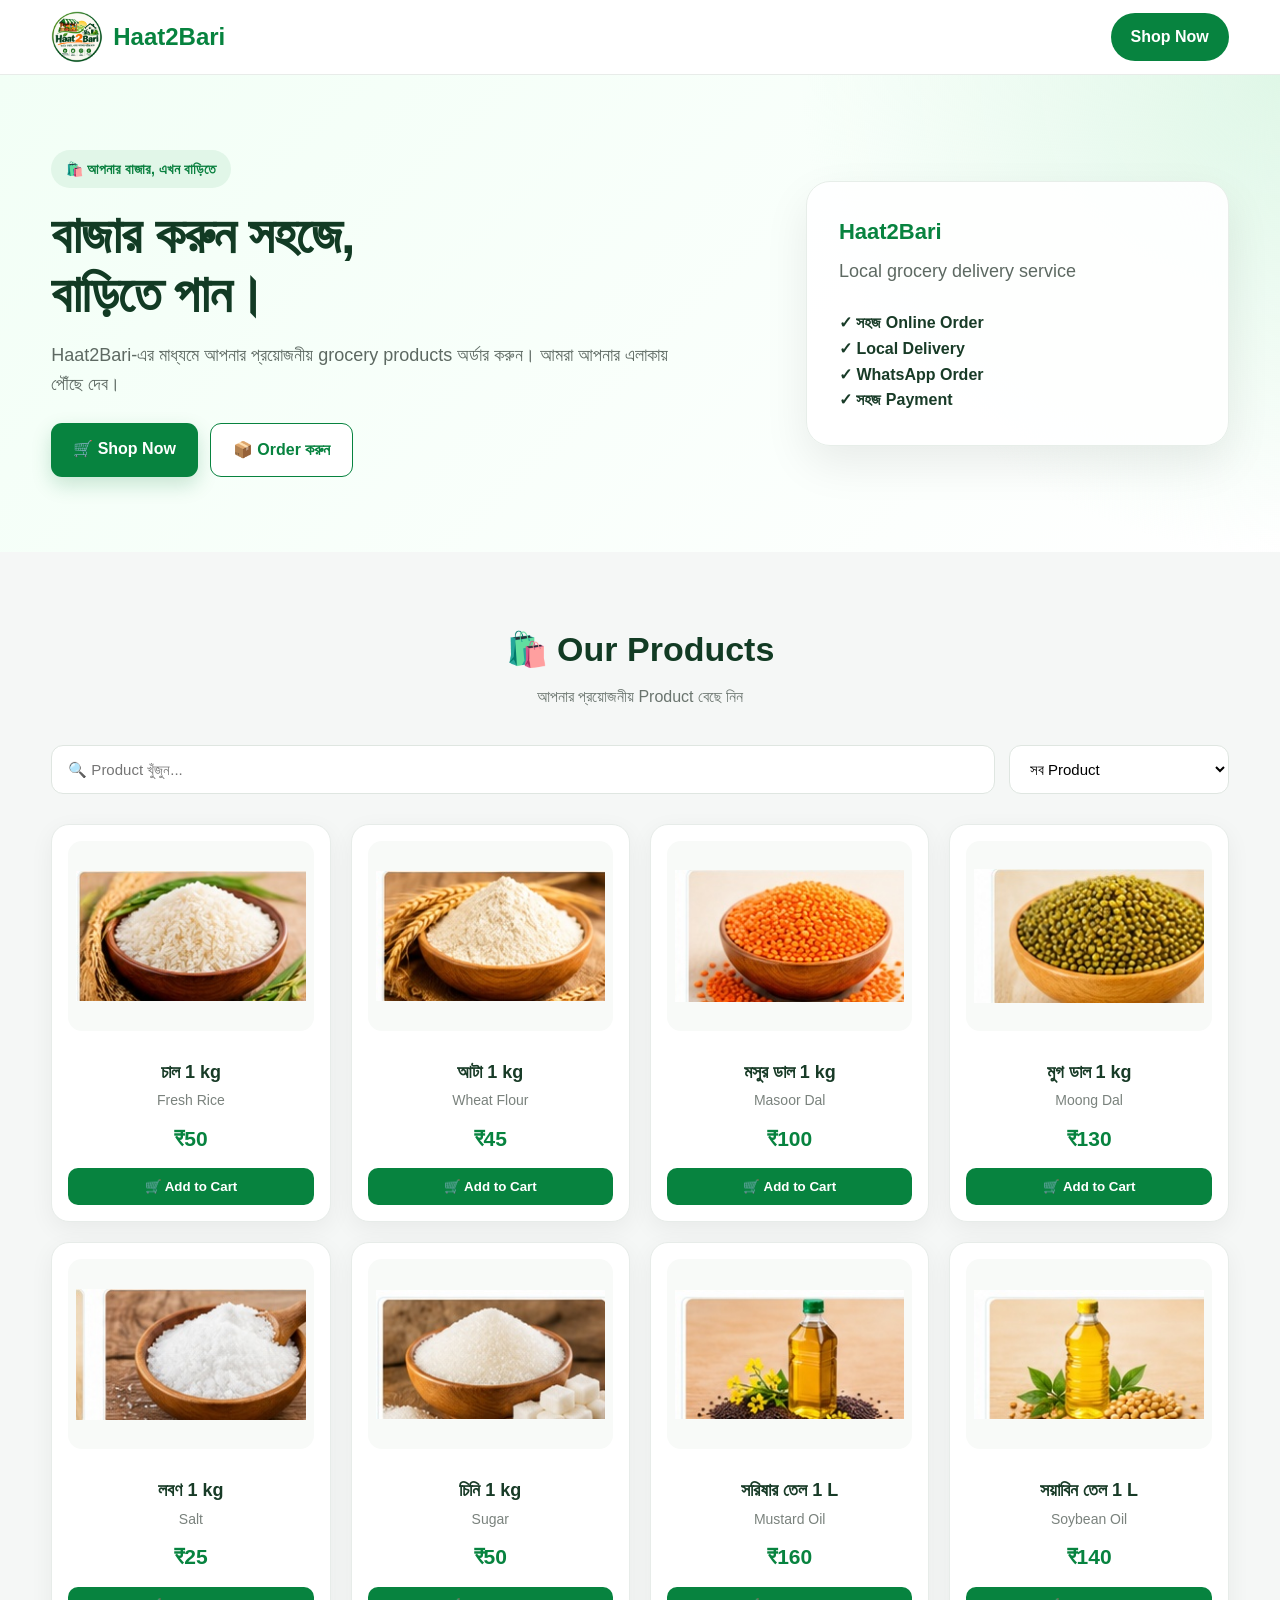
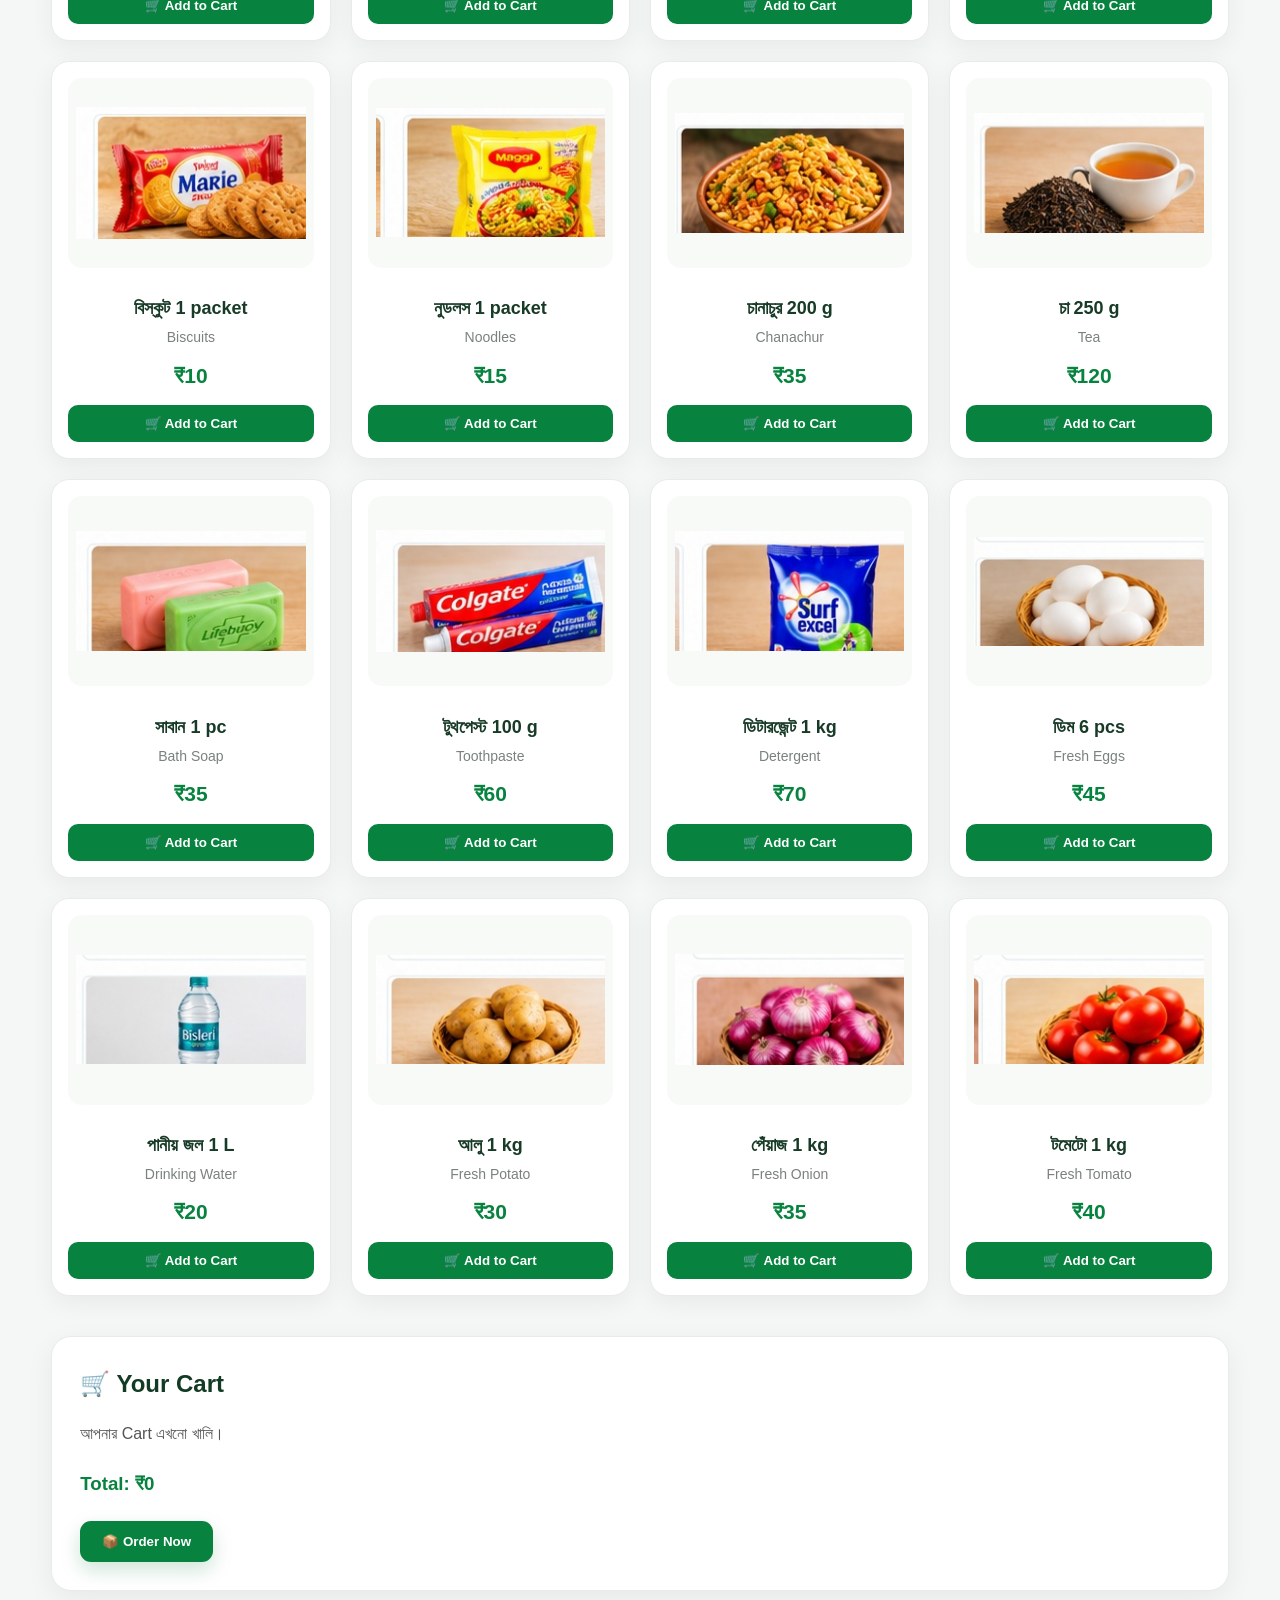
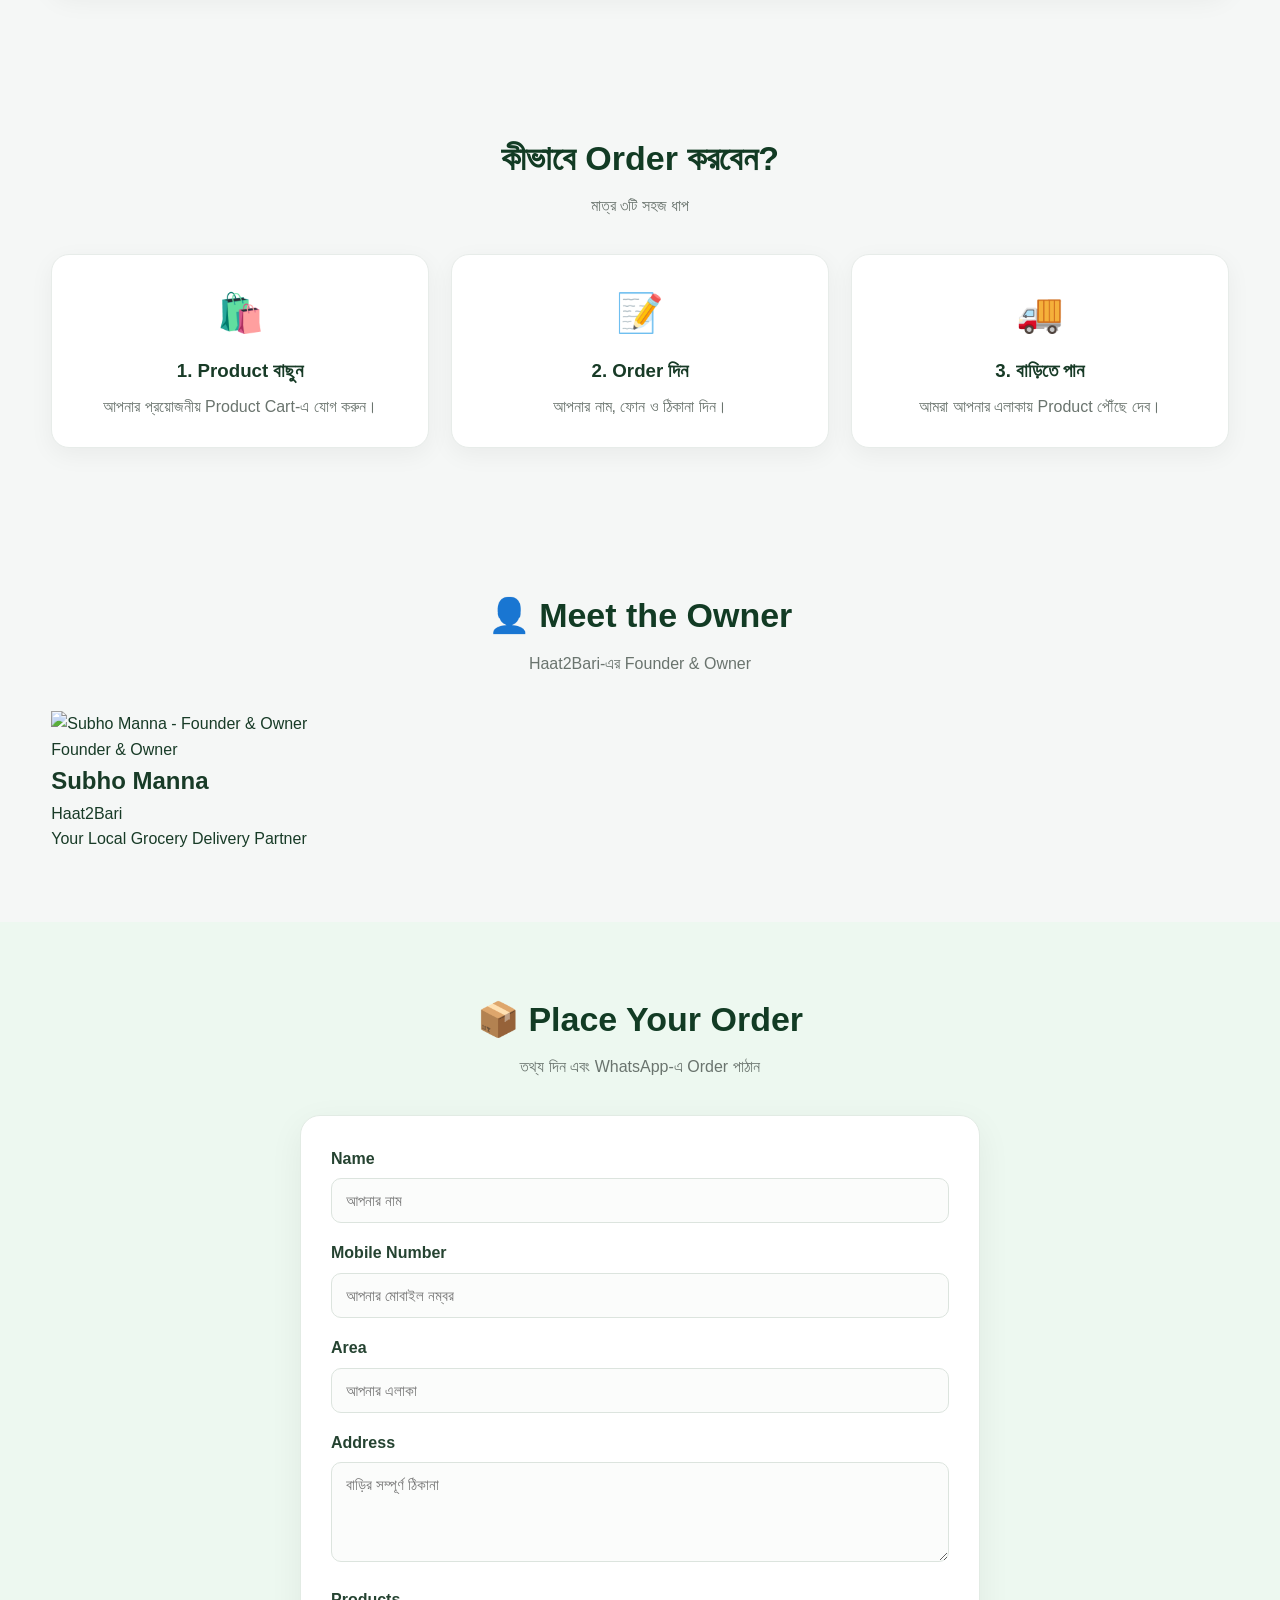
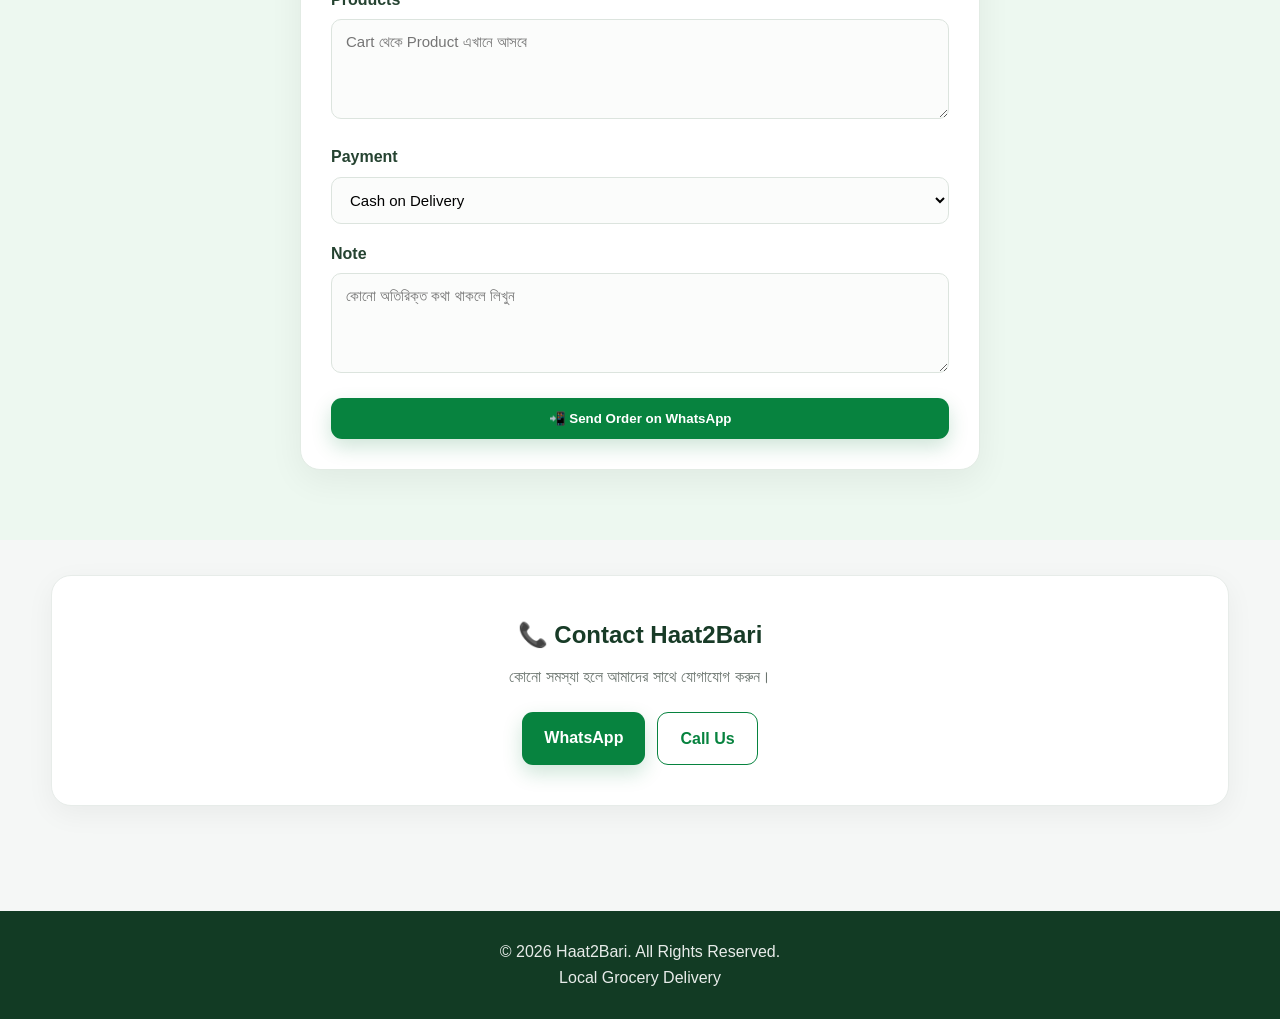
==== commit 2494621a: "Update index.html" ====
--- a/index.html
+++ b/index.html
@@ -7,8 +7,7 @@
 
   <title>Haat2Bari - আপনার বাজার এখন বাড়িতে</title>
 
-  <!-- Professional CSS -->
-  <link rel="stylesheet" href="style.css?v=3">
+  <link rel="stylesheet" href="style.css?v=4">
 </head>
 
 <body>
@@ -180,7 +179,6 @@
           >
 
           <h3>চাল 1 kg</h3>
-
           <p>Fresh Rice</p>
 
           <div class="product-price">
@@ -207,7 +205,6 @@
           >
 
           <h3>আটা 1 kg</h3>
-
           <p>Wheat Flour</p>
 
           <div class="product-price">
@@ -234,7 +231,6 @@
           >
 
           <h3>মসুর ডাল 1 kg</h3>
-
           <p>Masoor Dal</p>
 
           <div class="product-price">
@@ -261,7 +257,6 @@
           >
 
           <h3>মুগ ডাল 1 kg</h3>
-
           <p>Moong Dal</p>
 
           <div class="product-price">
@@ -288,7 +283,6 @@
           >
 
           <h3>লবণ 1 kg</h3>
-
           <p>Salt</p>
 
           <div class="product-price">
@@ -315,7 +309,6 @@
           >
 
           <h3>চিনি 1 kg</h3>
-
           <p>Sugar</p>
 
           <div class="product-price">
@@ -342,7 +335,6 @@
           >
 
           <h3>সরিষার তেল 1 L</h3>
-
           <p>Mustard Oil</p>
 
           <div class="product-price">
@@ -369,7 +361,6 @@
           >
 
           <h3>সয়াবিন তেল 1 L</h3>
-
           <p>Soybean Oil</p>
 
           <div class="product-price">
@@ -396,7 +387,6 @@
           >
 
           <h3>বিস্কুট 1 packet</h3>
-
           <p>Biscuits</p>
 
           <div class="product-price">
@@ -423,7 +413,6 @@
           >
 
           <h3>নুডলস 1 packet</h3>
-
           <p>Noodles</p>
 
           <div class="product-price">
@@ -450,7 +439,6 @@
           >
 
           <h3>চানাচুর 200 g</h3>
-
           <p>Chanachur</p>
 
           <div class="product-price">
@@ -477,7 +465,6 @@
           >
 
           <h3>চা 250 g</h3>
-
           <p>Tea</p>
 
           <div class="product-price">
@@ -504,7 +491,6 @@
           >
 
           <h3>সাবান 1 pc</h3>
-
           <p>Bath Soap</p>
 
           <div class="product-price">
@@ -531,7 +517,6 @@
           >
 
           <h3>টুথপেস্ট 100 g</h3>
-
           <p>Toothpaste</p>
 
           <div class="product-price">
@@ -558,7 +543,6 @@
           >
 
           <h3>ডিটারজেন্ট 1 kg</h3>
-
           <p>Detergent</p>
 
           <div class="product-price">
@@ -585,7 +569,6 @@
           >
 
           <h3>ডিম 6 pcs</h3>
-
           <p>Fresh Eggs</p>
 
           <div class="product-price">
@@ -612,7 +595,6 @@
           >
 
           <h3>পানীয় জল 1 L</h3>
-
           <p>Drinking Water</p>
 
           <div class="product-price">
@@ -639,7 +621,6 @@
           >
 
           <h3>আলু 1 kg</h3>
-
           <p>Fresh Potato</p>
 
           <div class="product-price">
@@ -666,7 +647,6 @@
           >
 
           <h3>পেঁয়াজ 1 kg</h3>
-
           <p>Fresh Onion</p>
 
           <div class="product-price">
@@ -693,7 +673,6 @@
           >
 
           <h3>টমেটো 1 kg</h3>
-
           <p>Fresh Tomato</p>
 
           <div class="product-price">
@@ -801,6 +780,55 @@
   </section>
 
 
+  <!-- OWNER -->
+  <section class="section owner-section">
+
+    <div class="container">
+
+      <div class="section-title">
+
+        <h2>👤 Meet the Owner</h2>
+
+        <p>Haat2Bari-এর Founder & Owner</p>
+
+      </div>
+
+
+      <div class="owner-card">
+
+        <img
+          src="images/owner.jpg"
+          alt="Subho Manna - Founder & Owner"
+          class="owner-photo"
+        >
+
+        <div class="owner-info">
+
+          <span class="owner-label">
+            Founder & Owner
+          </span>
+
+          <h2>
+            Subho Manna
+          </h2>
+
+          <p>
+            Haat2Bari
+          </p>
+
+          <p class="owner-text">
+            Your Local Grocery Delivery Partner
+          </p>
+
+        </div>
+
+      </div>
+
+    </div>
+
+  </section>
+
+
   <!-- ORDER -->
   <section
     class="section order-section"
@@ -984,7 +1012,7 @@
 
 
   <!-- JAVASCRIPT -->
-  <script src="script.js"></script>
+  <script src="script.js?v=4"></script>
 
 </body>
 
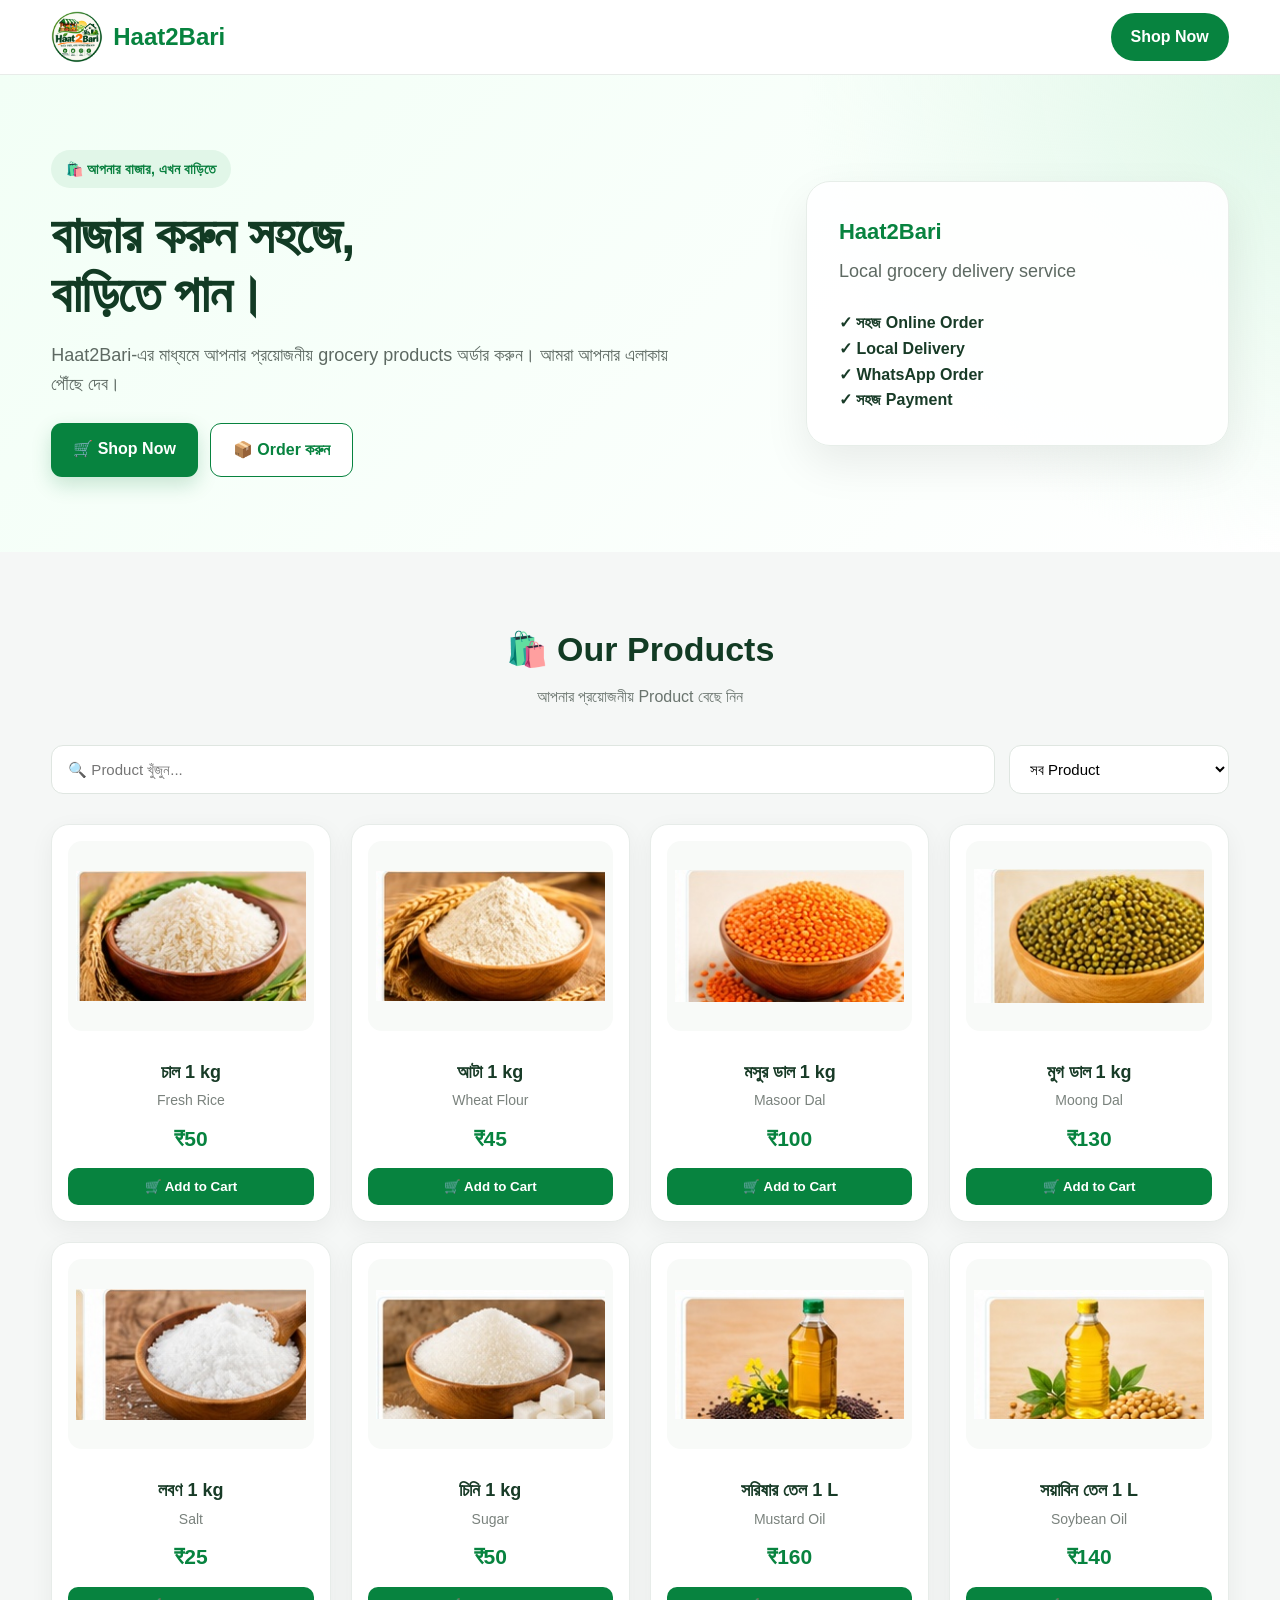
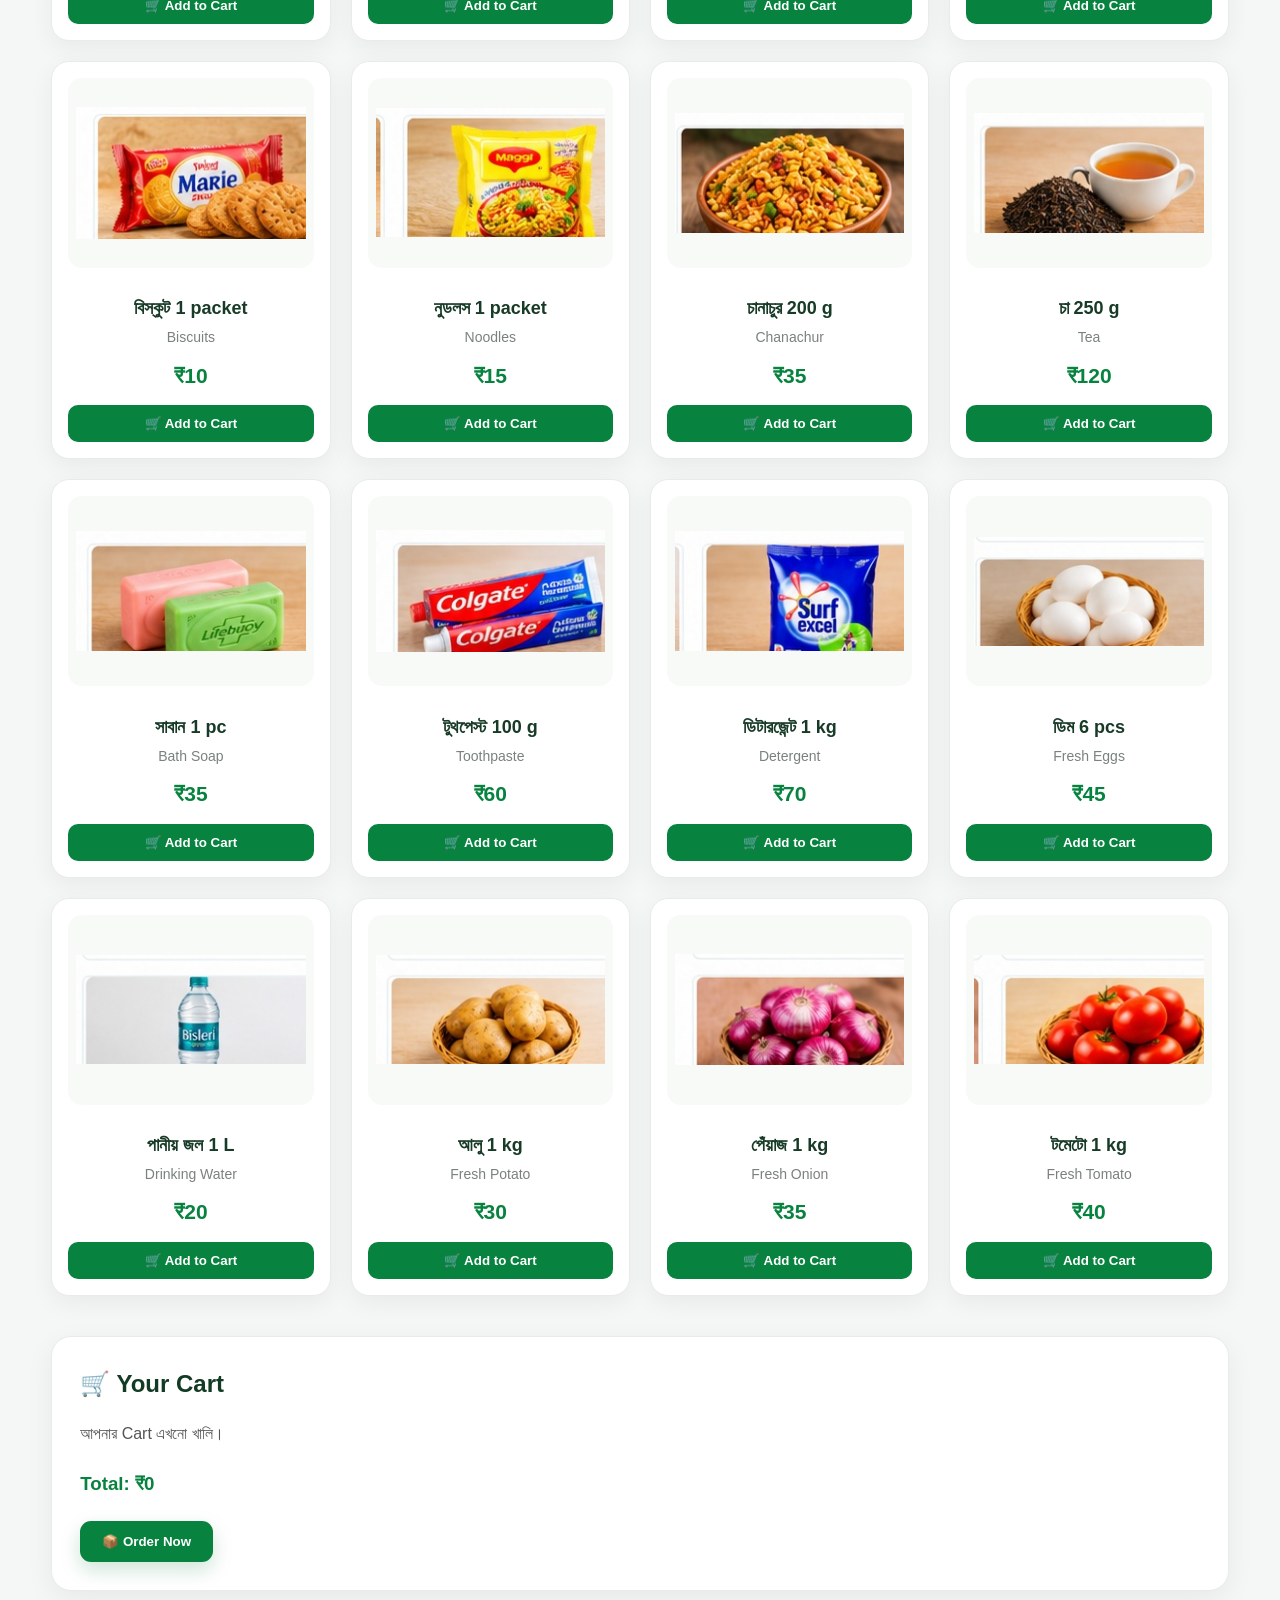
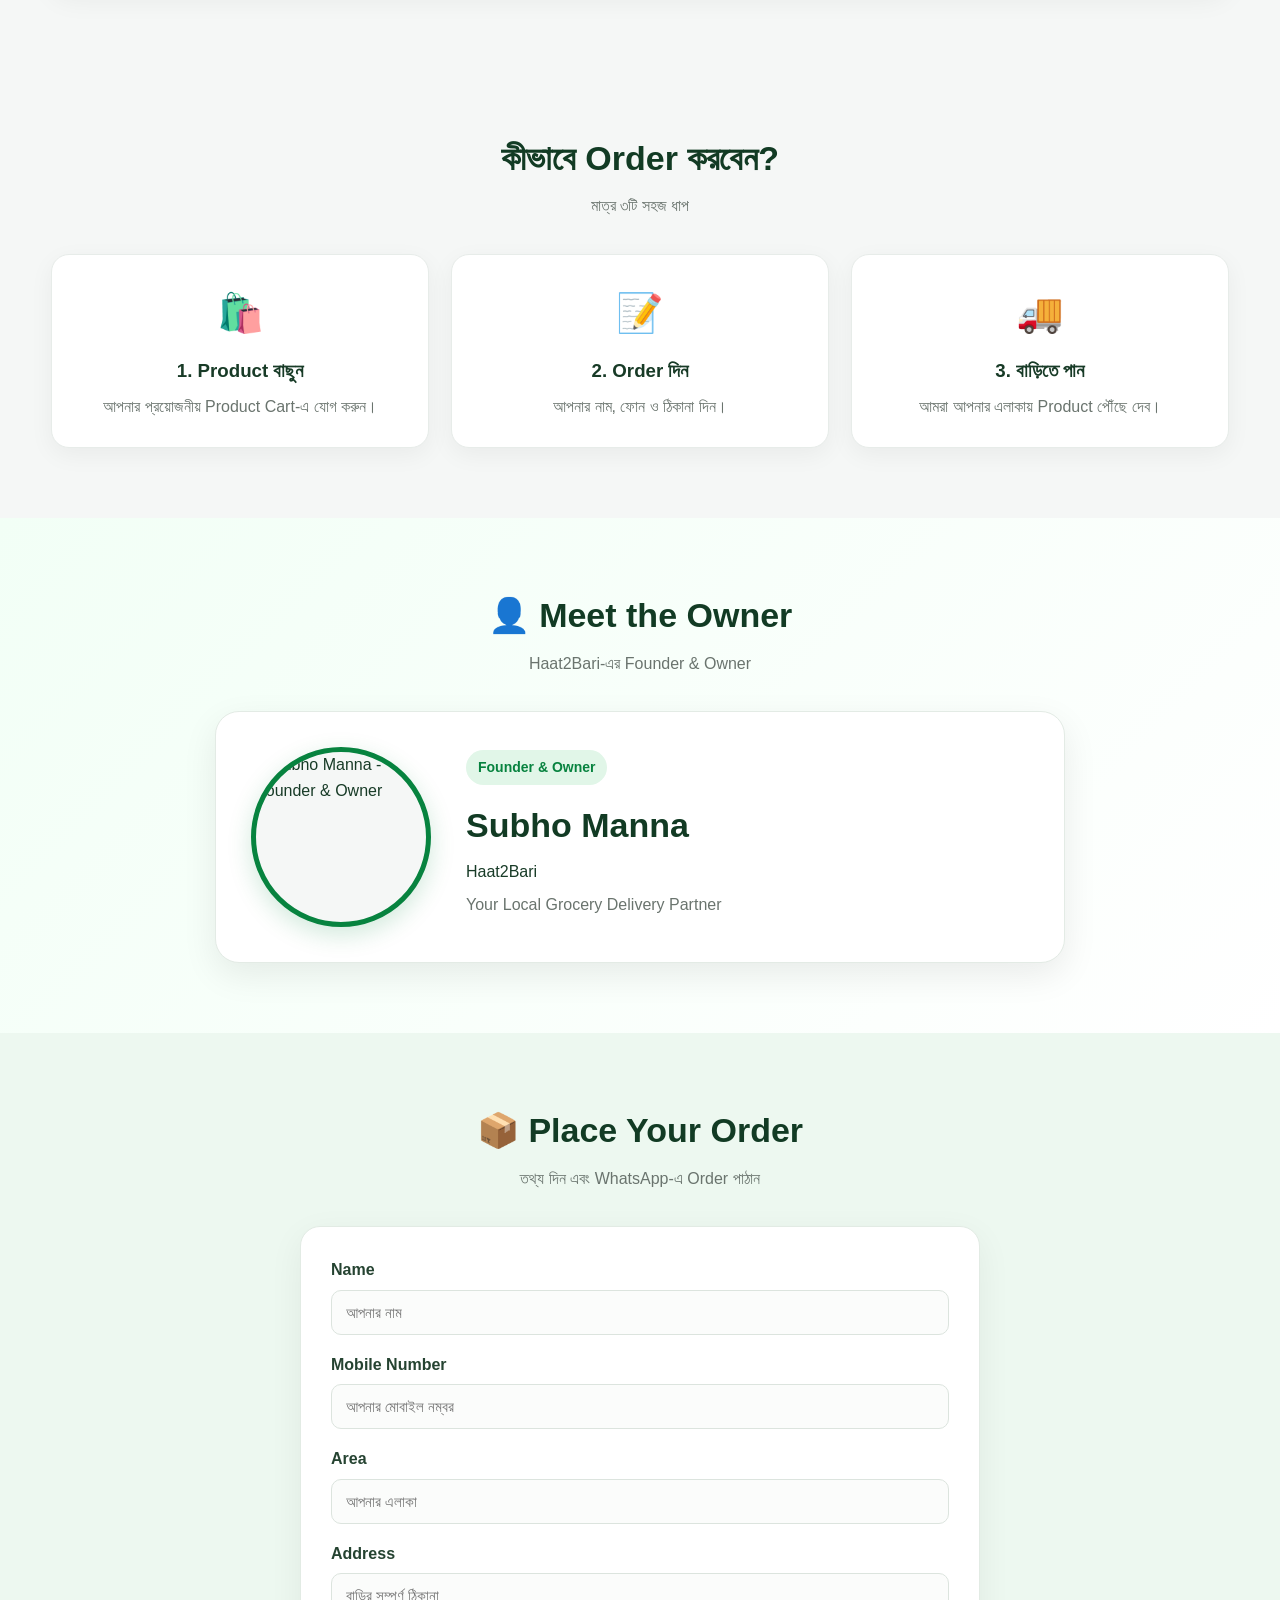
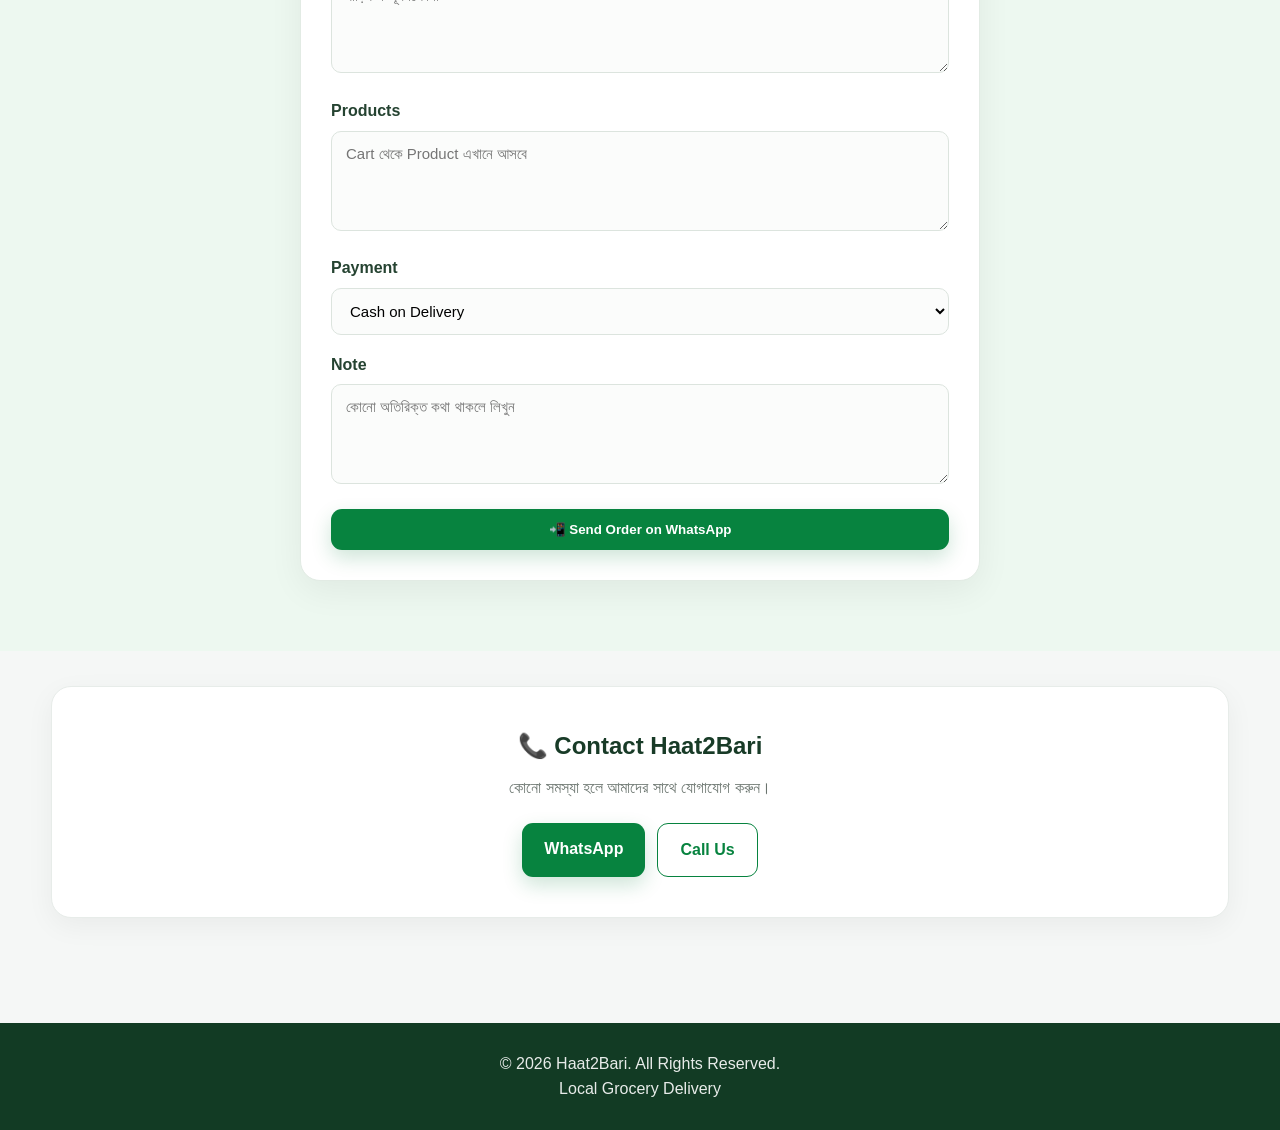
==== commit 50dc87a5: "Update index.html" ====
--- a/index.html
+++ b/index.html
@@ -7,7 +7,7 @@
 
   <title>Haat2Bari - আপনার বাজার এখন বাড়িতে</title>
 
-  <link rel="stylesheet" href="style.css?v=4">
+  <link rel="stylesheet" href="style.css?v=5">
 </head>
 
 <body>
@@ -168,524 +168,164 @@
       <!-- PRODUCTS -->
       <div class="product-grid">
 
-
-        <!-- 1 -->
         <div class="product-card" data-category="grocery">
-
-          <img
-            class="product-image"
-            src="images/01_chal_1kg.jpg"
-            alt="চাল 1 kg"
-          >
-
+          <img class="product-image" src="images/01_chal_1kg.jpg" alt="চাল 1 kg">
           <h3>চাল 1 kg</h3>
           <p>Fresh Rice</p>
-
-          <div class="product-price">
-            ₹50
-          </div>
-
-          <button
-            class="add-cart"
-            onclick="addToCart('চাল 1 kg', 50)"
-          >
-            🛒 Add to Cart
-          </button>
-
-        </div>
-
-
-        <!-- 2 -->
+          <div class="product-price">₹50</div>
+          <button class="add-cart" onclick="addToCart('চাল 1 kg', 50)">🛒 Add to Cart</button>
+        </div>
+
         <div class="product-card" data-category="grocery">
-
-          <img
-            class="product-image"
-            src="images/02_ata_1kg.jpg"
-            alt="আটা 1 kg"
-          >
-
+          <img class="product-image" src="images/02_ata_1kg.jpg" alt="আটা 1 kg">
           <h3>আটা 1 kg</h3>
           <p>Wheat Flour</p>
-
-          <div class="product-price">
-            ₹45
-          </div>
-
-          <button
-            class="add-cart"
-            onclick="addToCart('আটা 1 kg', 45)"
-          >
-            🛒 Add to Cart
-          </button>
-
-        </div>
-
-
-        <!-- 3 -->
+          <div class="product-price">₹45</div>
+          <button class="add-cart" onclick="addToCart('আটা 1 kg', 45)">🛒 Add to Cart</button>
+        </div>
+
         <div class="product-card" data-category="grocery">
-
-          <img
-            class="product-image"
-            src="images/03_masur_dal_1kg.jpg"
-            alt="মসুর ডাল 1 kg"
-          >
-
+          <img class="product-image" src="images/03_masur_dal_1kg.jpg" alt="মসুর ডাল 1 kg">
           <h3>মসুর ডাল 1 kg</h3>
           <p>Masoor Dal</p>
-
-          <div class="product-price">
-            ₹100
-          </div>
-
-          <button
-            class="add-cart"
-            onclick="addToCart('মসুর ডাল 1 kg', 100)"
-          >
-            🛒 Add to Cart
-          </button>
-
-        </div>
-
-
-        <!-- 4 -->
+          <div class="product-price">₹100</div>
+          <button class="add-cart" onclick="addToCart('মসুর ডাল 1 kg', 100)">🛒 Add to Cart</button>
+        </div>
+
         <div class="product-card" data-category="grocery">
-
-          <img
-            class="product-image"
-            src="images/04_mug_dal_1kg.jpg"
-            alt="মুগ ডাল 1 kg"
-          >
-
+          <img class="product-image" src="images/04_mug_dal_1kg.jpg" alt="মুগ ডাল 1 kg">
           <h3>মুগ ডাল 1 kg</h3>
           <p>Moong Dal</p>
-
-          <div class="product-price">
-            ₹130
-          </div>
-
-          <button
-            class="add-cart"
-            onclick="addToCart('মুগ ডাল 1 kg', 130)"
-          >
-            🛒 Add to Cart
-          </button>
-
-        </div>
-
-
-        <!-- 5 -->
+          <div class="product-price">₹130</div>
+          <button class="add-cart" onclick="addToCart('মুগ ডাল 1 kg', 130)">🛒 Add to Cart</button>
+        </div>
+
         <div class="product-card" data-category="grocery">
-
-          <img
-            class="product-image"
-            src="images/05_lobon_1kg.jpg"
-            alt="লবণ 1 kg"
-          >
-
+          <img class="product-image" src="images/05_lobon_1kg.jpg" alt="লবণ 1 kg">
           <h3>লবণ 1 kg</h3>
           <p>Salt</p>
-
-          <div class="product-price">
-            ₹25
-          </div>
-
-          <button
-            class="add-cart"
-            onclick="addToCart('লবণ 1 kg', 25)"
-          >
-            🛒 Add to Cart
-          </button>
-
-        </div>
-
-
-        <!-- 6 -->
+          <div class="product-price">₹25</div>
+          <button class="add-cart" onclick="addToCart('লবণ 1 kg', 25)">🛒 Add to Cart</button>
+        </div>
+
         <div class="product-card" data-category="grocery">
-
-          <img
-            class="product-image"
-            src="images/06_chini_1kg.jpg"
-            alt="চিনি 1 kg"
-          >
-
+          <img class="product-image" src="images/06_chini_1kg.jpg" alt="চিনি 1 kg">
           <h3>চিনি 1 kg</h3>
           <p>Sugar</p>
-
-          <div class="product-price">
-            ₹50
-          </div>
-
-          <button
-            class="add-cart"
-            onclick="addToCart('চিনি 1 kg', 50)"
-          >
-            🛒 Add to Cart
-          </button>
-
-        </div>
-
-
-        <!-- 7 -->
+          <div class="product-price">₹50</div>
+          <button class="add-cart" onclick="addToCart('চিনি 1 kg', 50)">🛒 Add to Cart</button>
+        </div>
+
         <div class="product-card" data-category="oil">
-
-          <img
-            class="product-image"
-            src="images/07_sorishar_tel_1l.jpg"
-            alt="সরিষার তেল 1 L"
-          >
-
+          <img class="product-image" src="images/07_sorishar_tel_1l.jpg" alt="সরিষার তেল 1 L">
           <h3>সরিষার তেল 1 L</h3>
           <p>Mustard Oil</p>
-
-          <div class="product-price">
-            ₹160
-          </div>
-
-          <button
-            class="add-cart"
-            onclick="addToCart('সরিষার তেল 1 L', 160)"
-          >
-            🛒 Add to Cart
-          </button>
-
-        </div>
-
-
-        <!-- 8 -->
+          <div class="product-price">₹160</div>
+          <button class="add-cart" onclick="addToCart('সরিষার তেল 1 L', 160)">🛒 Add to Cart</button>
+        </div>
+
         <div class="product-card" data-category="oil">
-
-          <img
-            class="product-image"
-            src="images/08_soyabin_tel_1l.jpg"
-            alt="সয়াবিন তেল 1 L"
-          >
-
+          <img class="product-image" src="images/08_soyabin_tel_1l.jpg" alt="সয়াবিন তেল 1 L">
           <h3>সয়াবিন তেল 1 L</h3>
           <p>Soybean Oil</p>
-
-          <div class="product-price">
-            ₹140
-          </div>
-
-          <button
-            class="add-cart"
-            onclick="addToCart('সয়াবিন তেল 1 L', 140)"
-          >
-            🛒 Add to Cart
-          </button>
-
-        </div>
-
-
-        <!-- 9 -->
+          <div class="product-price">₹140</div>
+          <button class="add-cart" onclick="addToCart('সয়াবিন তেল 1 L', 140)">🛒 Add to Cart</button>
+        </div>
+
         <div class="product-card" data-category="snacks">
-
-          <img
-            class="product-image"
-            src="images/09_biscuit_1packet.jpg"
-            alt="বিস্কুট"
-          >
-
+          <img class="product-image" src="images/09_biscuit_1packet.jpg" alt="বিস্কুট">
           <h3>বিস্কুট 1 packet</h3>
           <p>Biscuits</p>
-
-          <div class="product-price">
-            ₹10
-          </div>
-
-          <button
-            class="add-cart"
-            onclick="addToCart('বিস্কুট 1 packet', 10)"
-          >
-            🛒 Add to Cart
-          </button>
-
-        </div>
-
-
-        <!-- 10 -->
+          <div class="product-price">₹10</div>
+          <button class="add-cart" onclick="addToCart('বিস্কুট 1 packet', 10)">🛒 Add to Cart</button>
+        </div>
+
         <div class="product-card" data-category="snacks">
-
-          <img
-            class="product-image"
-            src="images/10_noodles_1packet.jpg"
-            alt="নুডলস"
-          >
-
+          <img class="product-image" src="images/10_noodles_1packet.jpg" alt="নুডলস">
           <h3>নুডলস 1 packet</h3>
           <p>Noodles</p>
-
-          <div class="product-price">
-            ₹15
-          </div>
-
-          <button
-            class="add-cart"
-            onclick="addToCart('নুডলস 1 packet', 15)"
-          >
-            🛒 Add to Cart
-          </button>
-
-        </div>
-
-
-        <!-- 11 -->
+          <div class="product-price">₹15</div>
+          <button class="add-cart" onclick="addToCart('নুডলস 1 packet', 15)">🛒 Add to Cart</button>
+        </div>
+
         <div class="product-card" data-category="snacks">
-
-          <img
-            class="product-image"
-            src="images/11_chanachur_200g.jpg"
-            alt="চানাচুর"
-          >
-
+          <img class="product-image" src="images/11_chanachur_200g.jpg" alt="চানাচুর">
           <h3>চানাচুর 200 g</h3>
           <p>Chanachur</p>
-
-          <div class="product-price">
-            ₹35
-          </div>
-
-          <button
-            class="add-cart"
-            onclick="addToCart('চানাচুর 200 g', 35)"
-          >
-            🛒 Add to Cart
-          </button>
-
-        </div>
-
-
-        <!-- 12 -->
+          <div class="product-price">₹35</div>
+          <button class="add-cart" onclick="addToCart('চানাচুর 200 g', 35)">🛒 Add to Cart</button>
+        </div>
+
         <div class="product-card" data-category="snacks">
-
-          <img
-            class="product-image"
-            src="images/12_tea_250g.jpg"
-            alt="চা"
-          >
-
+          <img class="product-image" src="images/12_tea_250g.jpg" alt="চা">
           <h3>চা 250 g</h3>
           <p>Tea</p>
-
-          <div class="product-price">
-            ₹120
-          </div>
-
-          <button
-            class="add-cart"
-            onclick="addToCart('চা 250 g', 120)"
-          >
-            🛒 Add to Cart
-          </button>
-
-        </div>
-
-
-        <!-- 13 -->
+          <div class="product-price">₹120</div>
+          <button class="add-cart" onclick="addToCart('চা 250 g', 120)">🛒 Add to Cart</button>
+        </div>
+
         <div class="product-card" data-category="personal">
-
-          <img
-            class="product-image"
-            src="images/13_soap_1pc.jpg"
-            alt="সাবান"
-          >
-
+          <img class="product-image" src="images/13_soap_1pc.jpg" alt="সাবান">
           <h3>সাবান 1 pc</h3>
           <p>Bath Soap</p>
-
-          <div class="product-price">
-            ₹35
-          </div>
-
-          <button
-            class="add-cart"
-            onclick="addToCart('সাবান 1 pc', 35)"
-          >
-            🛒 Add to Cart
-          </button>
-
-        </div>
-
-
-        <!-- 14 -->
+          <div class="product-price">₹35</div>
+          <button class="add-cart" onclick="addToCart('সাবান 1 pc', 35)">🛒 Add to Cart</button>
+        </div>
+
         <div class="product-card" data-category="personal">
-
-          <img
-            class="product-image"
-            src="images/14_toothpaste_100g.jpg"
-            alt="টুথপেস্ট"
-          >
-
+          <img class="product-image" src="images/14_toothpaste_100g.jpg" alt="টুথপেস্ট">
           <h3>টুথপেস্ট 100 g</h3>
           <p>Toothpaste</p>
-
-          <div class="product-price">
-            ₹60
-          </div>
-
-          <button
-            class="add-cart"
-            onclick="addToCart('টুথপেস্ট 100 g', 60)"
-          >
-            🛒 Add to Cart
-          </button>
-
-        </div>
-
-
-        <!-- 15 -->
+          <div class="product-price">₹60</div>
+          <button class="add-cart" onclick="addToCart('টুথপেস্ট 100 g', 60)">🛒 Add to Cart</button>
+        </div>
+
         <div class="product-card" data-category="household">
-
-          <img
-            class="product-image"
-            src="images/15_detergent_1kg.jpg"
-            alt="ডিটারজেন্ট"
-          >
-
+          <img class="product-image" src="images/15_detergent_1kg.jpg" alt="ডিটারজেন্ট">
           <h3>ডিটারজেন্ট 1 kg</h3>
           <p>Detergent</p>
-
-          <div class="product-price">
-            ₹70
-          </div>
-
-          <button
-            class="add-cart"
-            onclick="addToCart('ডিটারজেন্ট 1 kg', 70)"
-          >
-            🛒 Add to Cart
-          </button>
-
-        </div>
-
-
-        <!-- 16 -->
+          <div class="product-price">₹70</div>
+          <button class="add-cart" onclick="addToCart('ডিটারজেন্ট 1 kg', 70)">🛒 Add to Cart</button>
+        </div>
+
         <div class="product-card" data-category="fresh">
-
-          <img
-            class="product-image"
-            src="images/16_egg_6pcs.jpg"
-            alt="ডিম"
-          >
-
+          <img class="product-image" src="images/16_egg_6pcs.jpg" alt="ডিম">
           <h3>ডিম 6 pcs</h3>
           <p>Fresh Eggs</p>
-
-          <div class="product-price">
-            ₹45
-          </div>
-
-          <button
-            class="add-cart"
-            onclick="addToCart('ডিম 6 pcs', 45)"
-          >
-            🛒 Add to Cart
-          </button>
-
-        </div>
-
-
-        <!-- 17 -->
+          <div class="product-price">₹45</div>
+          <button class="add-cart" onclick="addToCart('ডিম 6 pcs', 45)">🛒 Add to Cart</button>
+        </div>
+
         <div class="product-card" data-category="drinks">
-
-          <img
-            class="product-image"
-            src="images/17_water_1l.jpg"
-            alt="পানীয় জল"
-          >
-
+          <img class="product-image" src="images/17_water_1l.jpg" alt="পানীয় জল">
           <h3>পানীয় জল 1 L</h3>
           <p>Drinking Water</p>
-
-          <div class="product-price">
-            ₹20
-          </div>
-
-          <button
-            class="add-cart"
-            onclick="addToCart('পানীয় জল 1 L', 20)"
-          >
-            🛒 Add to Cart
-          </button>
-
-        </div>
-
-
-        <!-- 18 -->
+          <div class="product-price">₹20</div>
+          <button class="add-cart" onclick="addToCart('পানীয় জল 1 L', 20)">🛒 Add to Cart</button>
+        </div>
+
         <div class="product-card" data-category="fresh">
-
-          <img
-            class="product-image"
-            src="images/18_aloo_1kg.jpg"
-            alt="আলু"
-          >
-
+          <img class="product-image" src="images/18_aloo_1kg.jpg" alt="আলু">
           <h3>আলু 1 kg</h3>
           <p>Fresh Potato</p>
-
-          <div class="product-price">
-            ₹30
-          </div>
-
-          <button
-            class="add-cart"
-            onclick="addToCart('আলু 1 kg', 30)"
-          >
-            🛒 Add to Cart
-          </button>
-
-        </div>
-
-
-        <!-- 19 -->
+          <div class="product-price">₹30</div>
+          <button class="add-cart" onclick="addToCart('আলু 1 kg', 30)">🛒 Add to Cart</button>
+        </div>
+
         <div class="product-card" data-category="fresh">
-
-          <img
-            class="product-image"
-            src="images/19_piyaj_1kg.jpg"
-            alt="পেঁয়াজ"
-          >
-
+          <img class="product-image" src="images/19_piyaj_1kg.jpg" alt="পেঁয়াজ">
           <h3>পেঁয়াজ 1 kg</h3>
           <p>Fresh Onion</p>
-
-          <div class="product-price">
-            ₹35
-          </div>
-
-          <button
-            class="add-cart"
-            onclick="addToCart('পেঁয়াজ 1 kg', 35)"
-          >
-            🛒 Add to Cart
-          </button>
-
-        </div>
-
-
-        <!-- 20 -->
+          <div class="product-price">₹35</div>
+          <button class="add-cart" onclick="addToCart('পেঁয়াজ 1 kg', 35)">🛒 Add to Cart</button>
+        </div>
+
         <div class="product-card" data-category="fresh">
-
-          <img
-            class="product-image"
-            src="images/20_tomato_1kg.jpg"
-            alt="টমেটো"
-          >
-
+          <img class="product-image" src="images/20_tomato_1kg.jpg" alt="টমেটো">
           <h3>টমেটো 1 kg</h3>
           <p>Fresh Tomato</p>
-
-          <div class="product-price">
-            ₹40
-          </div>
-
-          <button
-            class="add-cart"
-            onclick="addToCart('টমেটো 1 kg', 40)"
-          >
-            🛒 Add to Cart
-          </button>
-
+          <div class="product-price">₹40</div>
+          <button class="add-cart" onclick="addToCart('টমেটো 1 kg', 40)">🛒 Add to Cart</button>
         </div>
 
       </div>
@@ -704,11 +344,7 @@
           Total: ₹<span id="cartTotal">0</span>
         </h3>
 
-        <button
-          type="button"
-          class="primary"
-          onclick="goToOrder()"
-        >
+        <button type="button" class="primary" onclick="goToOrder()">
           📦 Order Now
         </button>
 
@@ -725,52 +361,28 @@
     <div class="container">
 
       <div class="section-title">
-
         <h2>কীভাবে Order করবেন?</h2>
-
         <p>মাত্র ৩টি সহজ ধাপ</p>
-
-      </div>
-
+      </div>
 
       <div class="steps">
 
         <div class="card">
-
           <div class="icon">🛍️</div>
-
           <h3>1. Product বাছুন</h3>
-
-          <p>
-            আপনার প্রয়োজনীয় Product Cart-এ যোগ করুন।
-          </p>
-
-        </div>
-
+          <p>আপনার প্রয়োজনীয় Product Cart-এ যোগ করুন।</p>
+        </div>
 
         <div class="card">
-
           <div class="icon">📝</div>
-
           <h3>2. Order দিন</h3>
-
-          <p>
-            আপনার নাম, ফোন ও ঠিকানা দিন।
-          </p>
-
-        </div>
-
+          <p>আপনার নাম, ফোন ও ঠিকানা দিন।</p>
+        </div>
 
         <div class="card">
-
           <div class="icon">🚚</div>
-
           <h3>3. বাড়িতে পান</h3>
-
-          <p>
-            আমরা আপনার এলাকায় Product পৌঁছে দেব।
-          </p>
-
+          <p>আমরা আপনার এলাকায় Product পৌঁছে দেব।</p>
         </div>
 
       </div>
@@ -796,8 +408,9 @@
 
       <div class="owner-card">
 
+        <!-- OWNER PHOTO -->
         <img
-          src="images/owner.jpg"
+          src="owner.jpg?v=2"
           alt="Subho Manna - Founder & Owner"
           class="owner-photo"
         >
@@ -830,10 +443,7 @@
 
 
   <!-- ORDER -->
-  <section
-    class="section order-section"
-    id="order"
-  >
+  <section class="section order-section" id="order">
 
     <div class="container">
 
@@ -856,7 +466,6 @@
 
         <label>
           Name
-
           <input
             type="text"
             id="name"
@@ -865,10 +474,8 @@
           >
         </label>
 
-
         <label>
           Mobile Number
-
           <input
             type="tel"
             id="phone"
@@ -877,10 +484,8 @@
           >
         </label>
 
-
         <label>
           Area
-
           <input
             type="text"
             id="area"
@@ -889,10 +494,8 @@
           >
         </label>
 
-
         <label>
           Address
-
           <textarea
             id="address"
             placeholder="বাড়ির সম্পূর্ণ ঠিকানা"
@@ -900,10 +503,8 @@
           ></textarea>
         </label>
 
-
         <label>
           Products
-
           <textarea
             id="productsInput"
             placeholder="Cart থেকে Product এখানে আসবে"
@@ -911,7 +512,6 @@
           ></textarea>
         </label>
 
-
         <label>
           Payment
 
@@ -926,8 +526,8 @@
             </option>
 
           </select>
+
         </label>
-
 
         <label>
           Note
@@ -936,8 +536,8 @@
             id="note"
             placeholder="কোনো অতিরিক্ত কথা থাকলে লিখুন"
           ></textarea>
+
         </label>
-
 
         <button
           type="submit"
@@ -954,10 +554,7 @@
 
 
   <!-- CONTACT -->
-  <section
-    class="section contact"
-    id="contact"
-  >
+  <section class="section contact" id="contact">
 
     <div class="container">
 
@@ -968,7 +565,6 @@
         <p>
           কোনো সমস্যা হলে আমাদের সাথে যোগাযোগ করুন।
         </p>
-
 
         <div class="contact-actions">
 
@@ -980,7 +576,6 @@
             WhatsApp
           </a>
 
-
           <a
             href="tel:+919832495276"
             class="secondary"
--- a/style.css
+++ b/style.css
@@ -166,7 +166,7 @@
   background: #eaf8ef;
 }
 
-/* HERO CARD */
+/* ================= HERO CARD ================= */
 
 .hero-card {
   background: rgba(255,255,255,0.92);
@@ -259,7 +259,7 @@
   box-shadow: 0 14px 32px rgba(0,0,0,0.10);
 }
 
-/* PRODUCT IMAGE */
+/* ================= PRODUCT IMAGE ================= */
 
 .product-image {
   width: 100%;
@@ -412,6 +412,96 @@
 
 .card p {
   color: #6a746e;
+}
+
+/* ================= OWNER SECTION ================= */
+
+.owner-section {
+  background:
+    linear-gradient(135deg, #f2fff6, #ffffff);
+}
+
+.owner-card {
+  max-width: 850px;
+  margin: 0 auto;
+  padding: 35px;
+
+  background: #ffffff;
+
+  border: 1px solid #e3ebe5;
+  border-radius: 24px;
+
+  display: flex;
+  align-items: center;
+  gap: 35px;
+
+  box-shadow: 0 12px 35px rgba(0,0,0,0.08);
+
+  transition: 0.25s;
+}
+
+.owner-card:hover {
+  transform: translateY(-4px);
+  box-shadow: 0 18px 40px rgba(0,0,0,0.10);
+}
+
+.owner-photo {
+  width: 180px;
+  height: 180px;
+
+  object-fit: cover;
+
+  border-radius: 50%;
+
+  border: 5px solid #07833f;
+
+  flex-shrink: 0;
+
+  background: #f5f7f6;
+
+  box-shadow: 0 8px 25px rgba(7,131,63,0.18);
+}
+
+.owner-info {
+  text-align: left;
+}
+
+.owner-label {
+  display: inline-block;
+
+  background: #e1f6e8;
+
+  color: #07833f;
+
+  padding: 6px 12px;
+
+  border-radius: 20px;
+
+  font-size: 14px;
+
+  font-weight: 800;
+
+  margin-bottom: 8px;
+}
+
+.owner-info h2 {
+  margin: 5px 0;
+
+  font-size: 34px;
+
+  color: #123b24;
+}
+
+.owner-info p {
+  margin: 7px 0;
+
+  color: #183b27;
+}
+
+.owner-text {
+  color: #6a746e !important;
+
+  font-size: 16px;
 }
 
 /* ================= ORDER ================= */
@@ -527,6 +617,10 @@
   .steps {
     grid-template-columns: 1fr;
   }
+
+  .owner-card {
+    max-width: 750px;
+  }
 }
 
 /* ================= MOBILE ================= */
@@ -627,6 +721,35 @@
   .hero-card {
     padding: 23px;
   }
+
+  /* OWNER MOBILE */
+
+  .owner-card {
+    flex-direction: column;
+    text-align: center;
+
+    padding: 28px 20px;
+
+    gap: 20px;
+  }
+
+  .owner-photo {
+    width: 145px;
+    height: 145px;
+  }
+
+  .owner-info {
+    text-align: center;
+  }
+
+  .owner-info h2 {
+    font-size: 27px;
+  }
+
+  .owner-text {
+    font-size: 14px;
+  }
+
 }
 
 /* ================= SMALL MOBILE ================= */
@@ -652,4 +775,14 @@
   .hero h1 {
     font-size: 30px;
   }
+
+  .owner-photo {
+    width: 130px;
+    height: 130px;
+  }
+
+  .owner-info h2 {
+    font-size: 24px;
+  }
+
 }
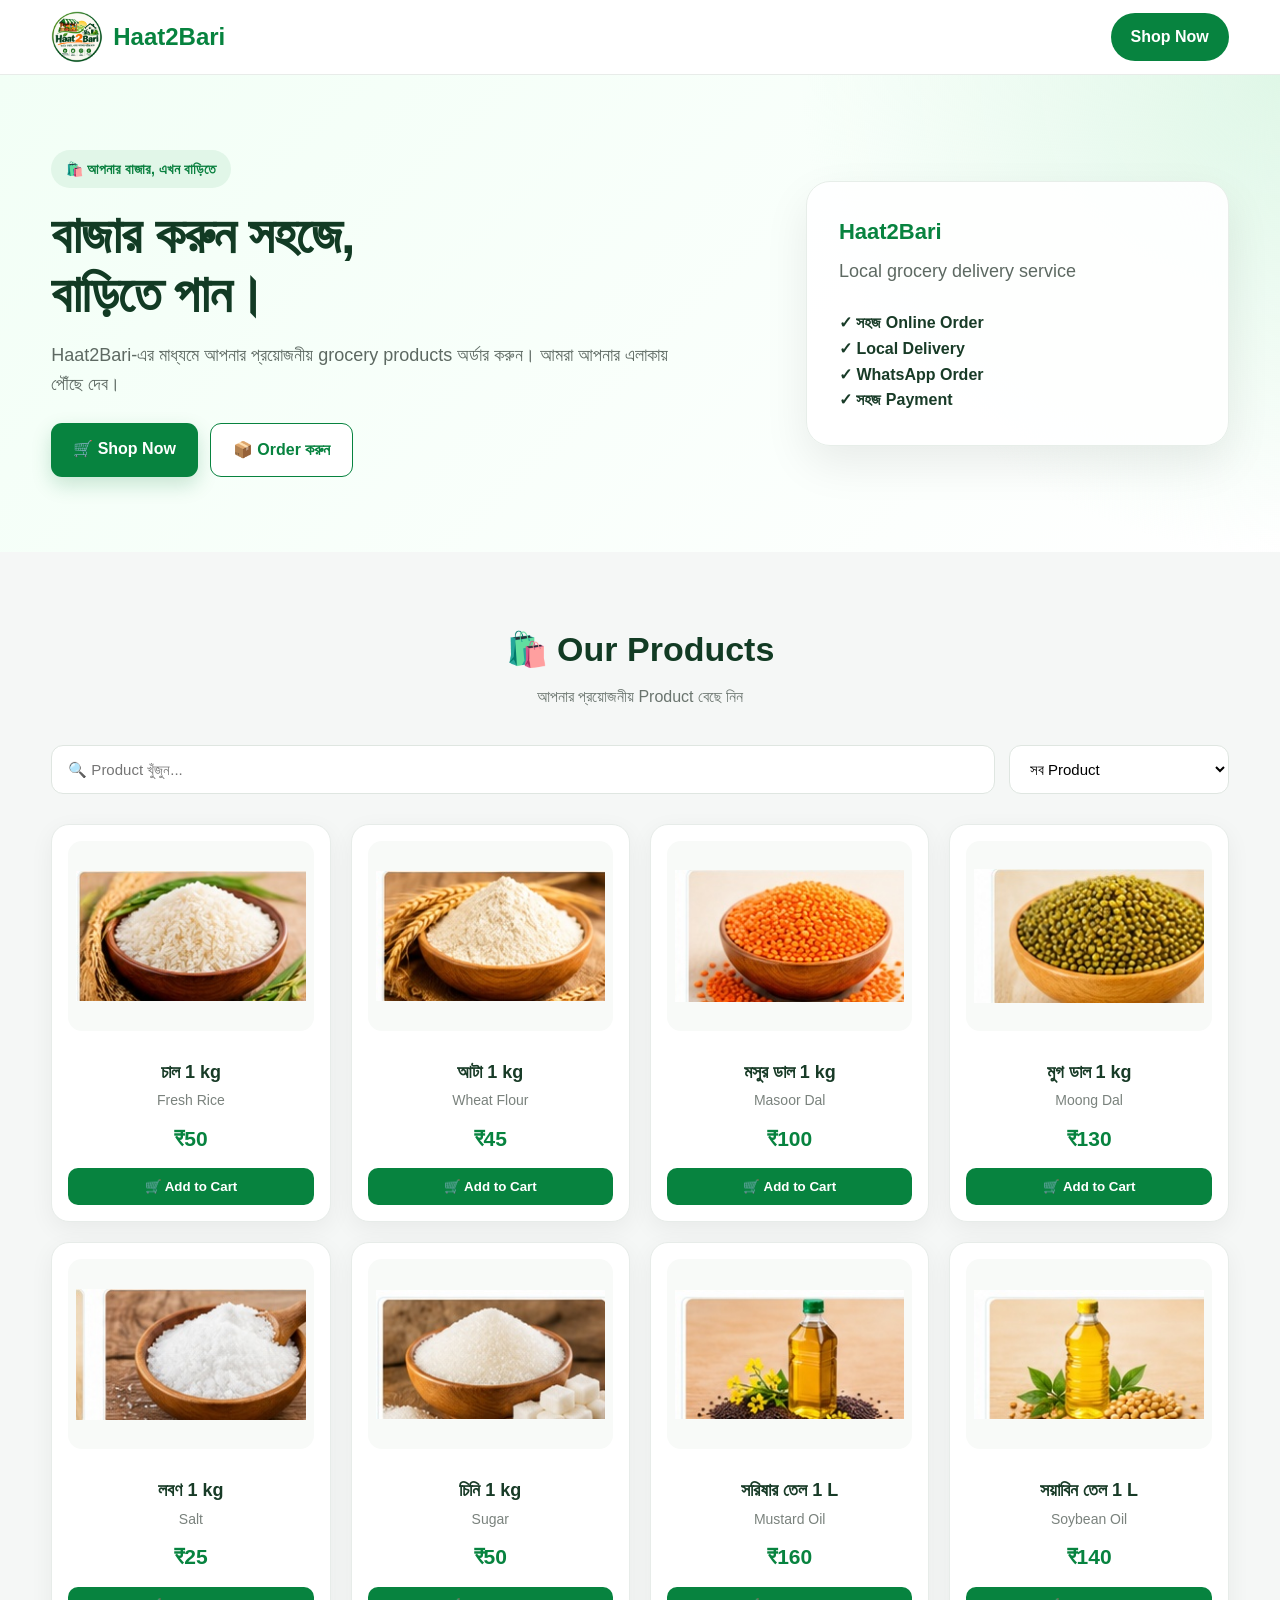
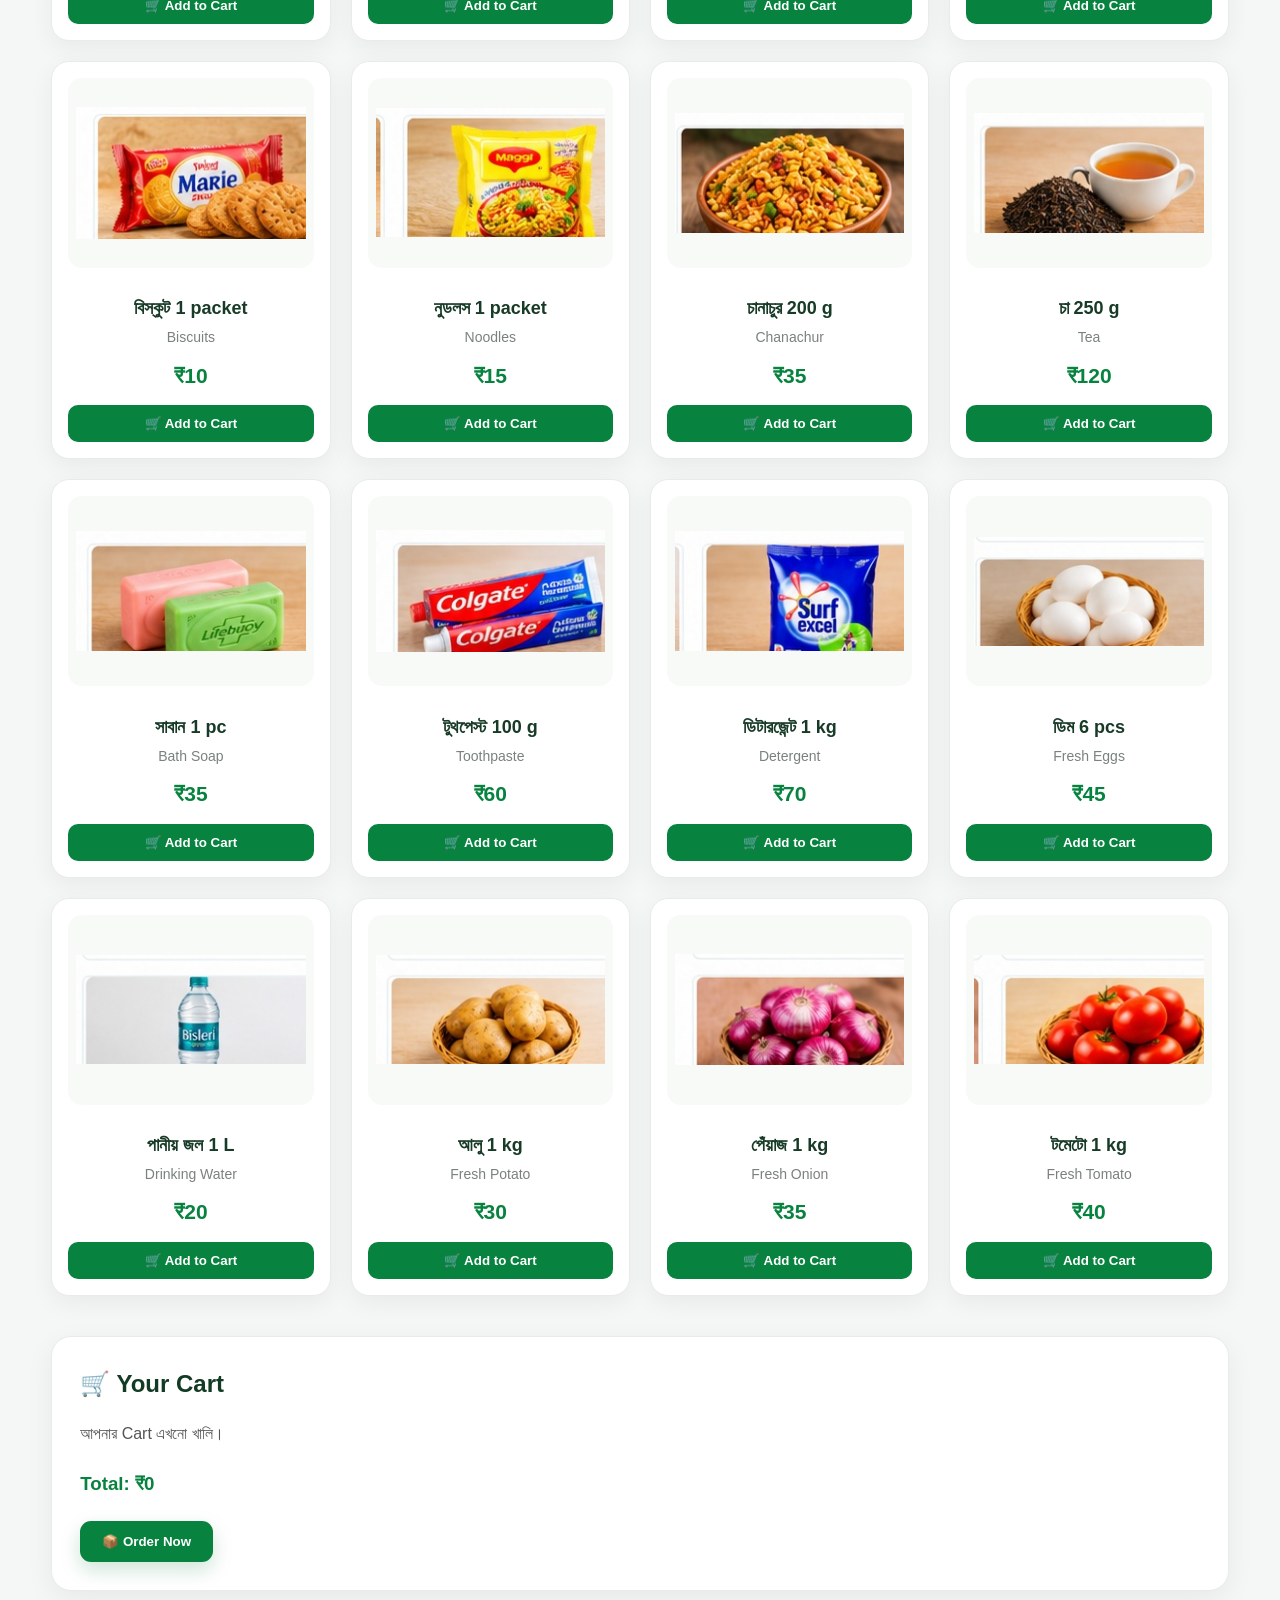
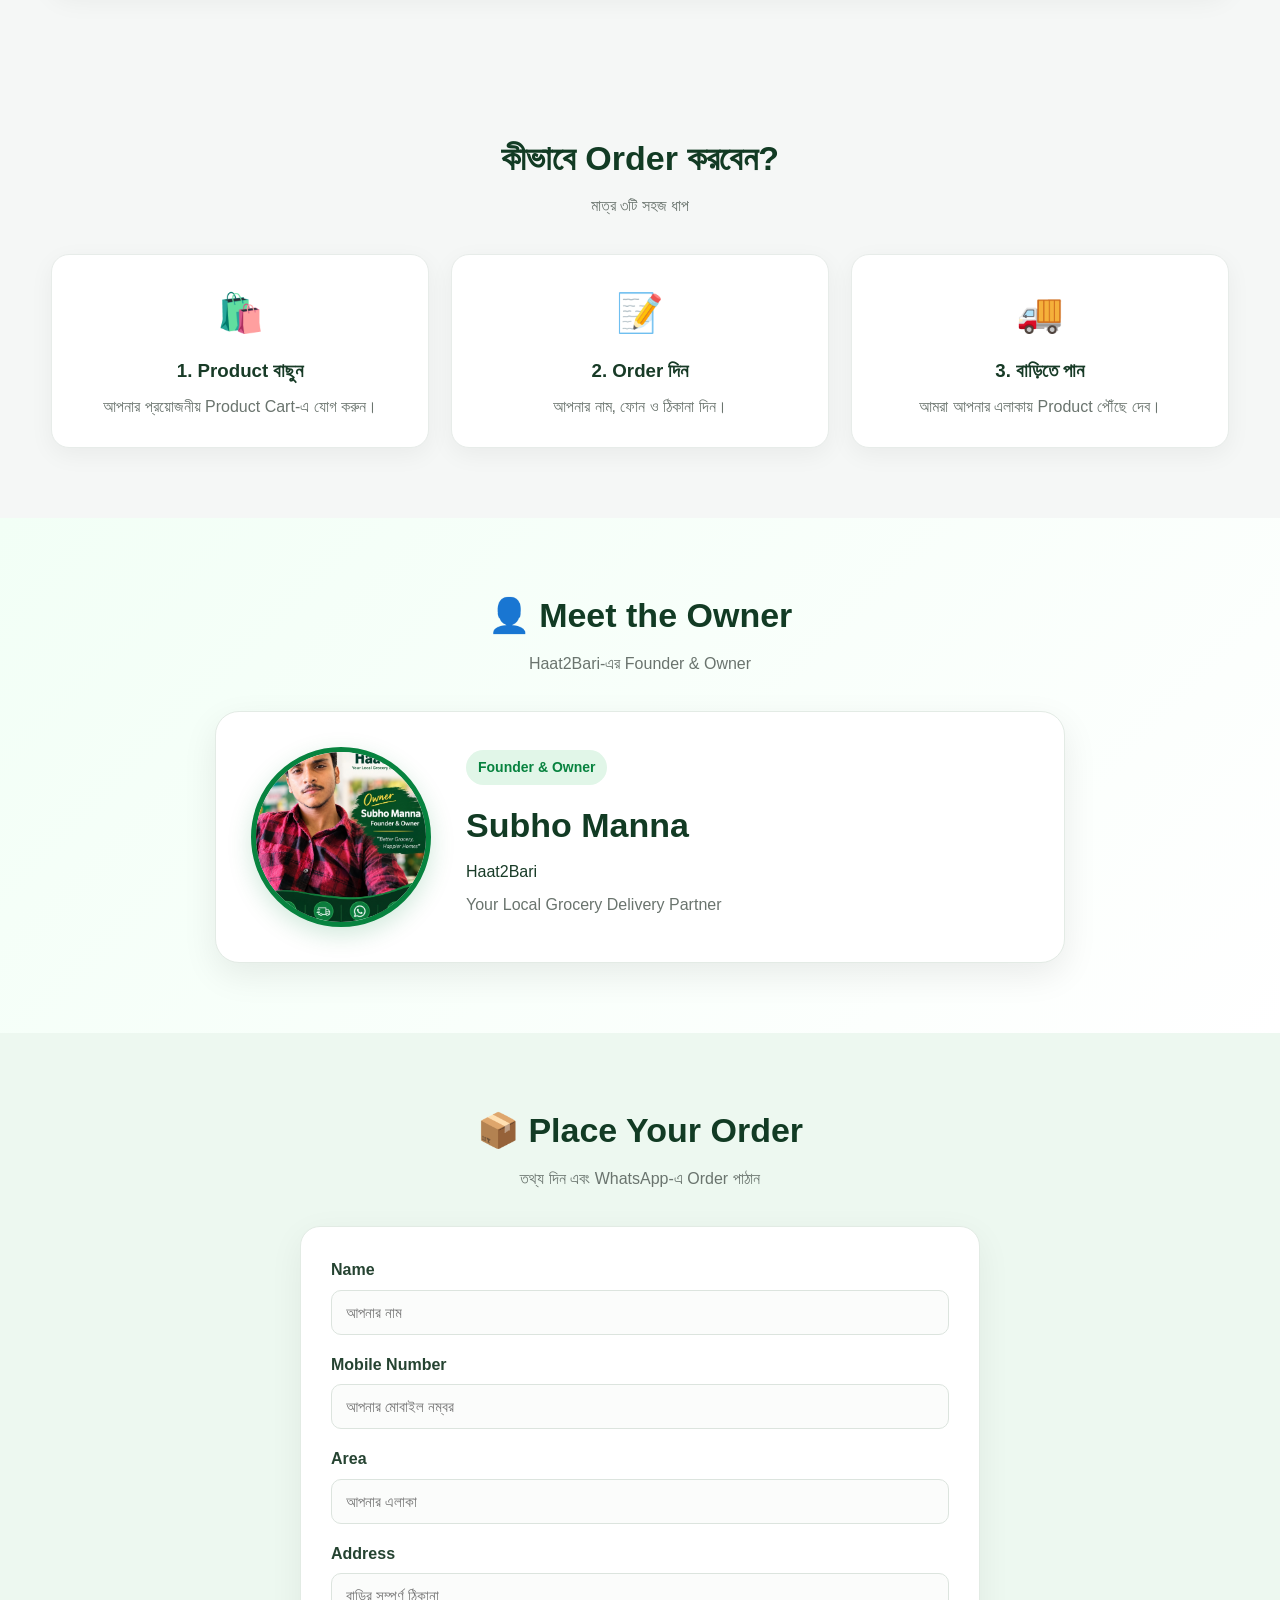
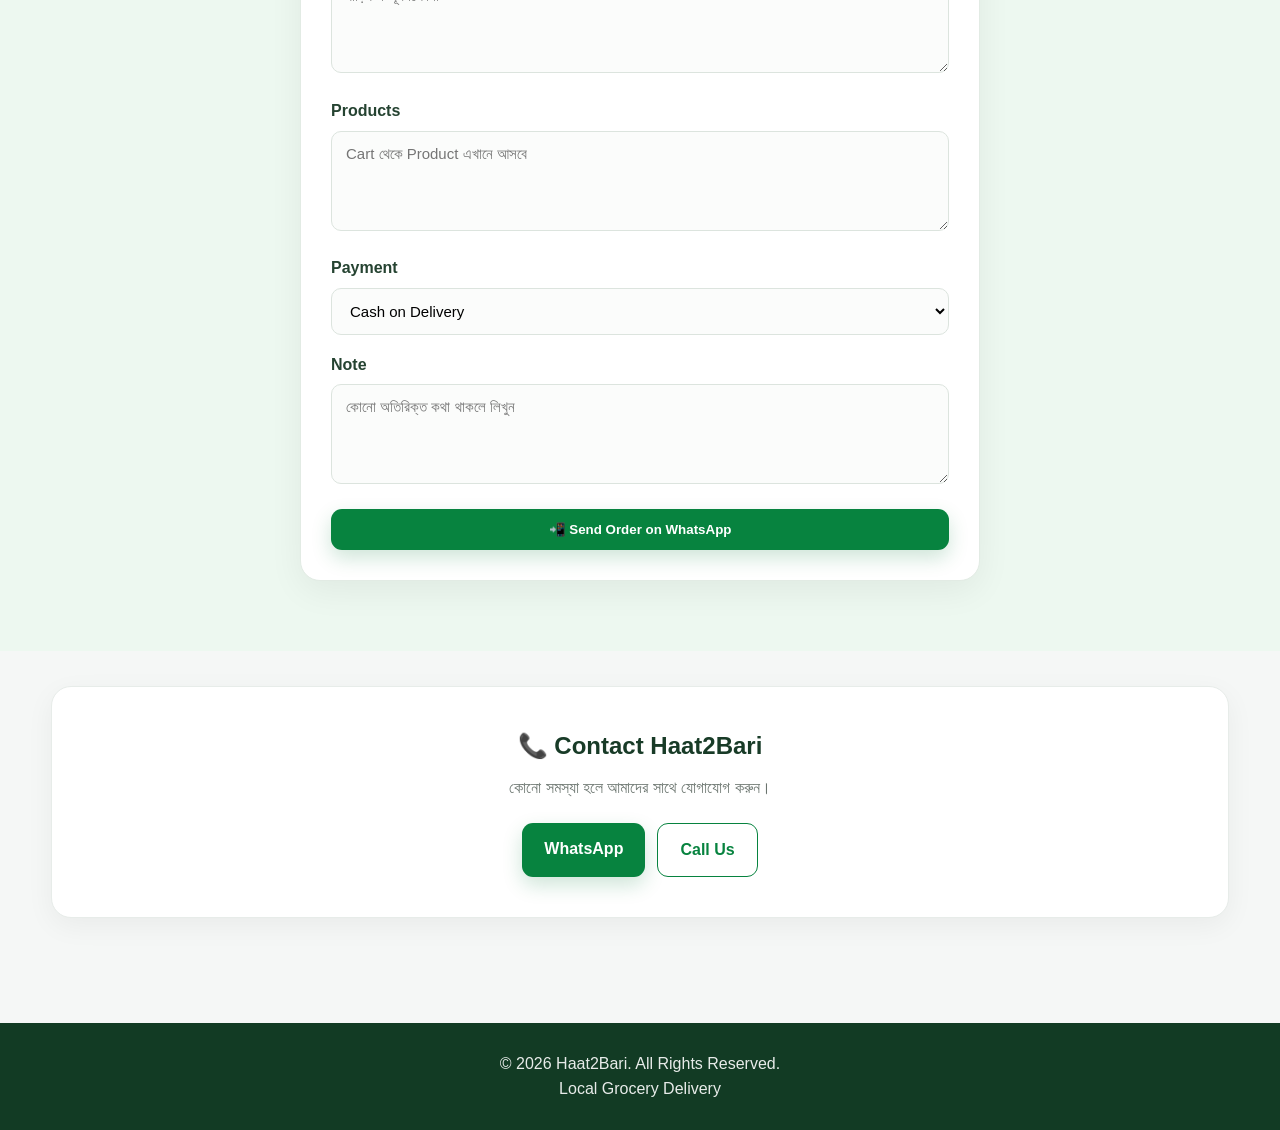
==== commit dd5a5231: "Update index.html" ====
--- a/index.html
+++ b/index.html
@@ -410,7 +410,7 @@
 
         <!-- OWNER PHOTO -->
         <img
-          src="owner.jpg?v=2"
+          src="owner-photo.jpg?v=1"
           alt="Subho Manna - Founder & Owner"
           class="owner-photo"
         >
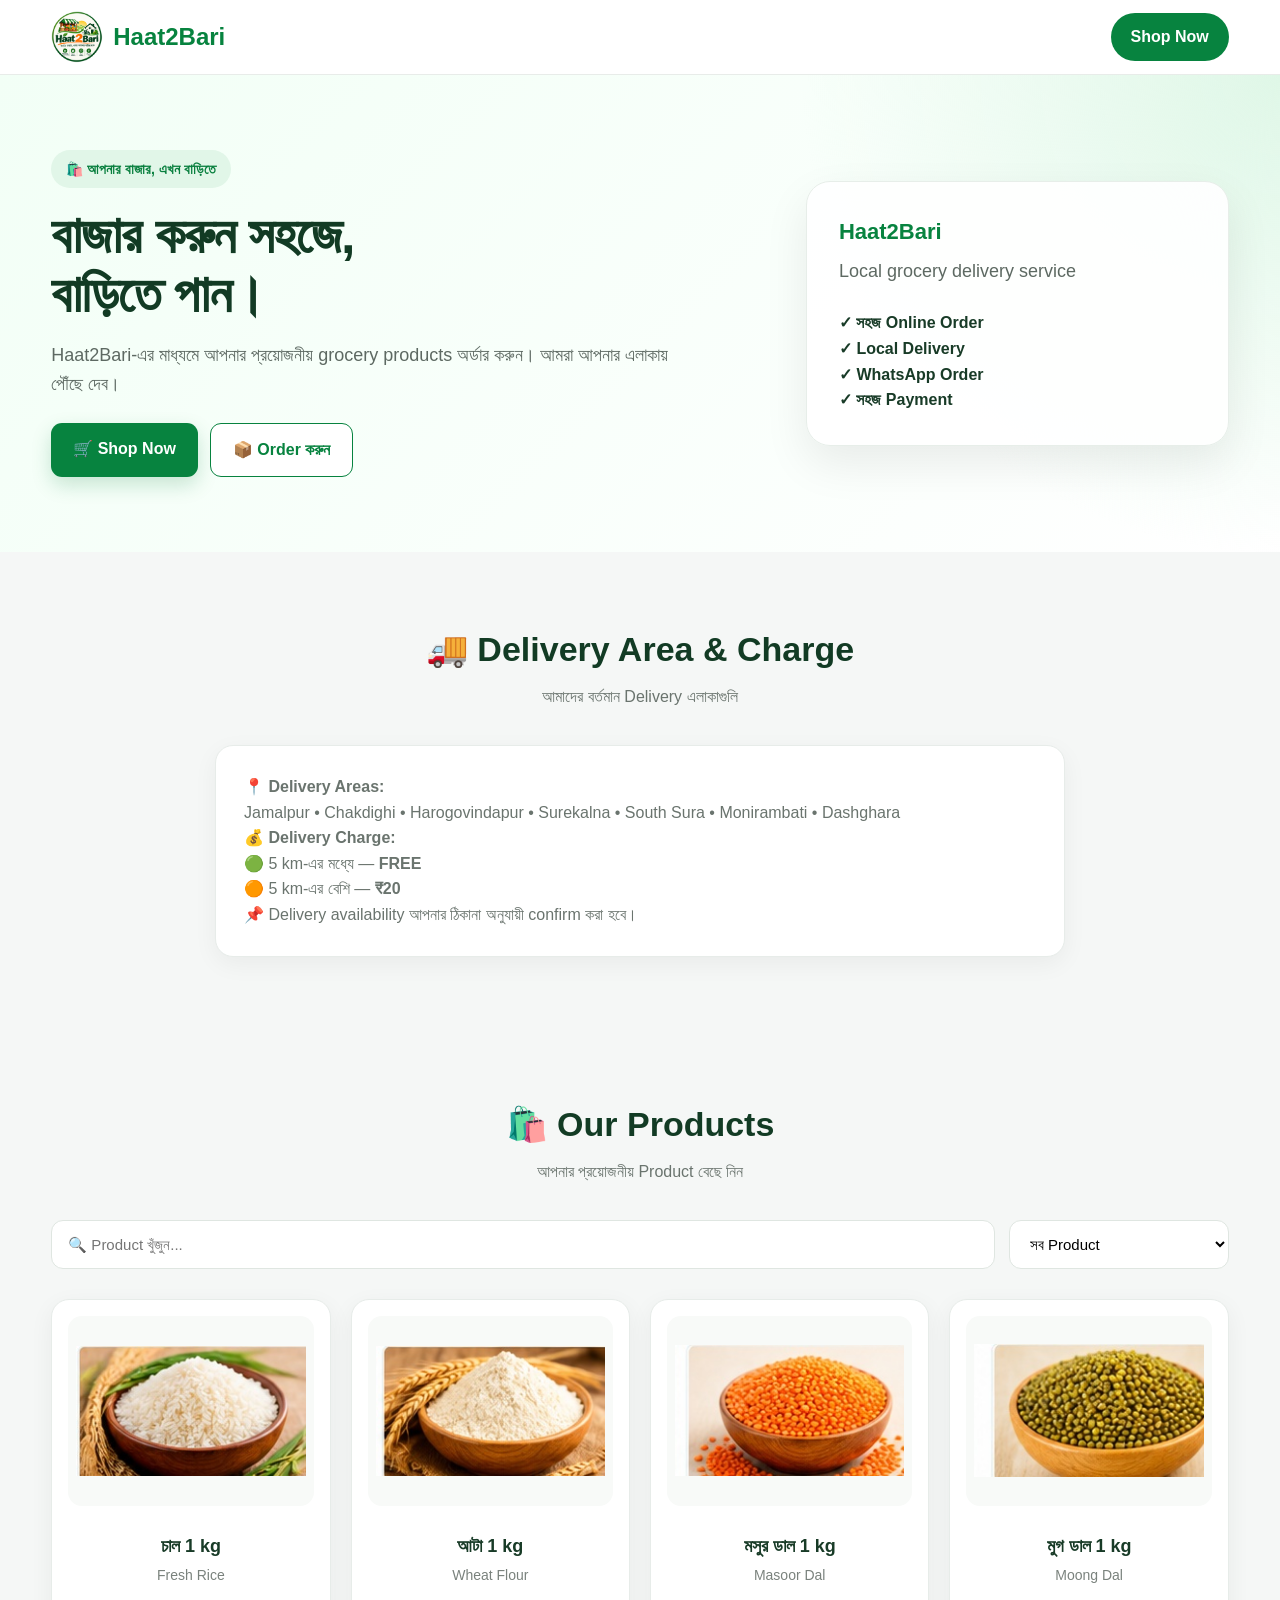
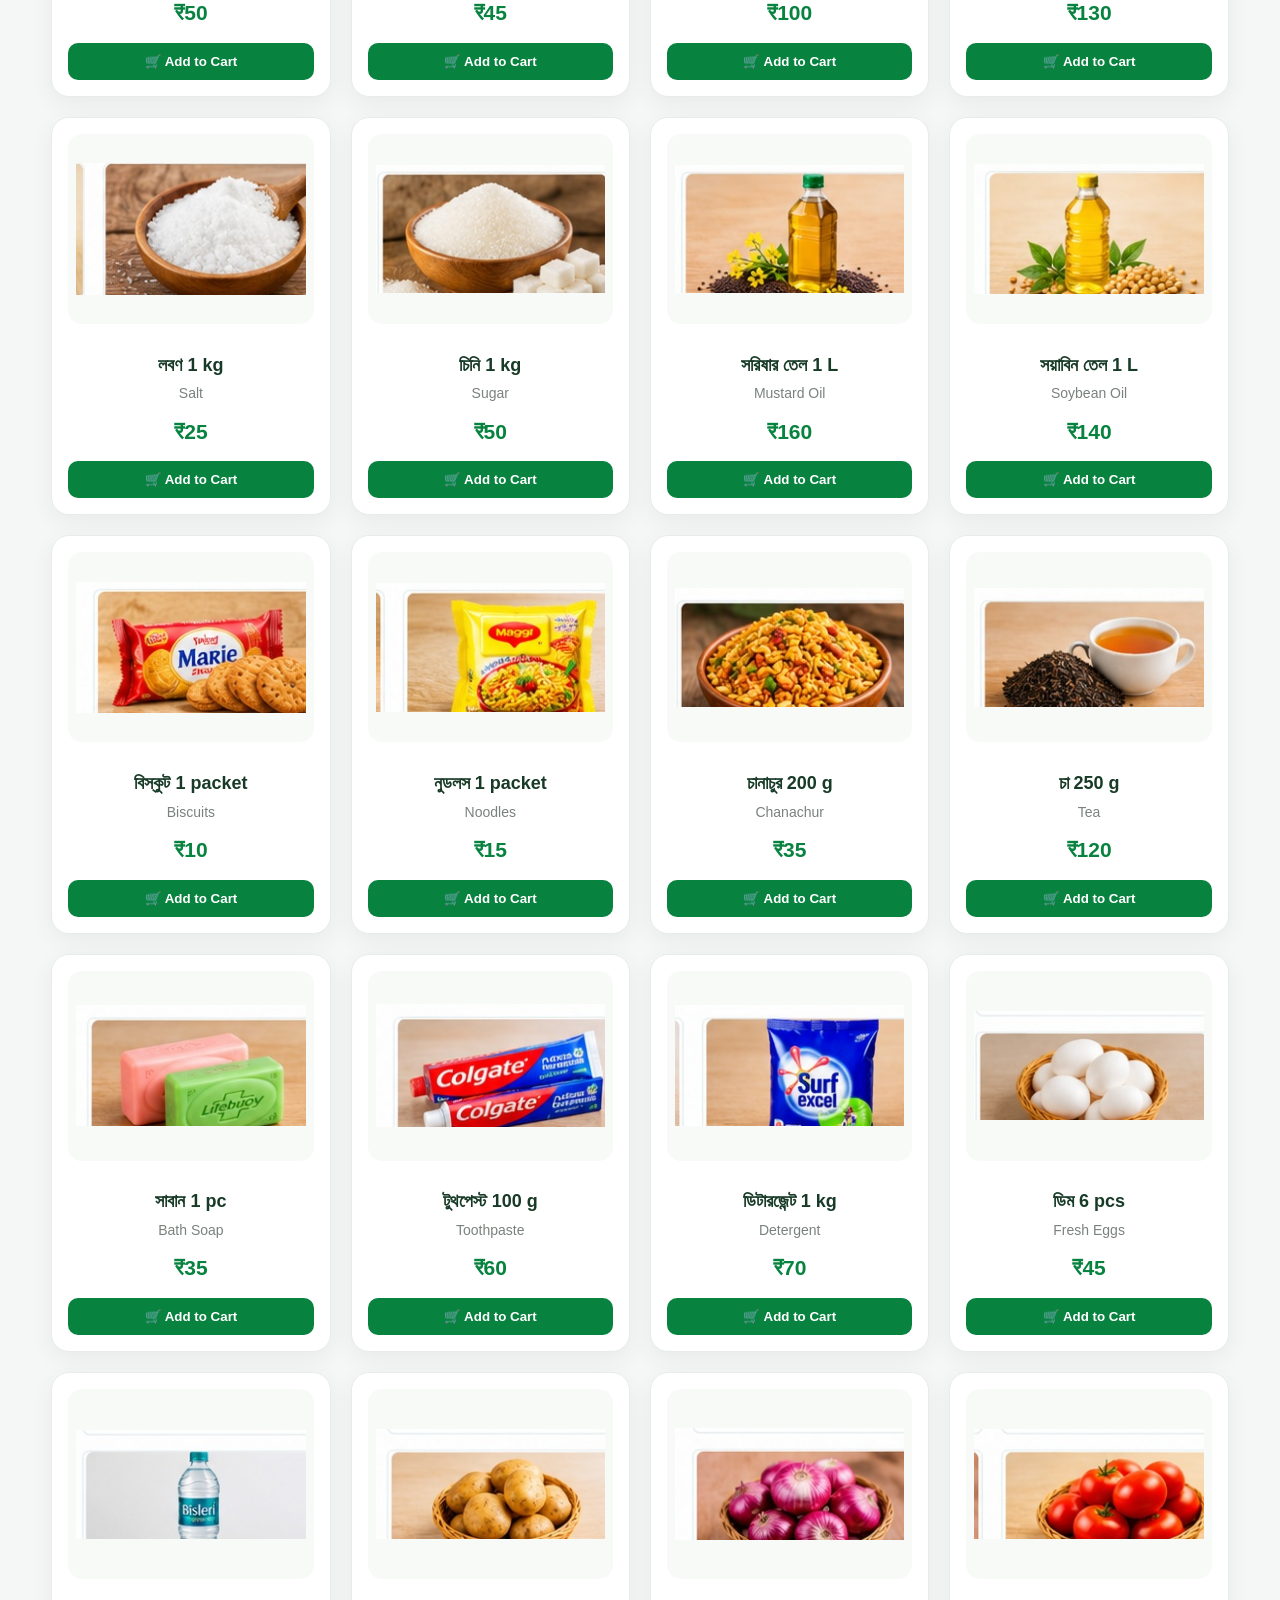
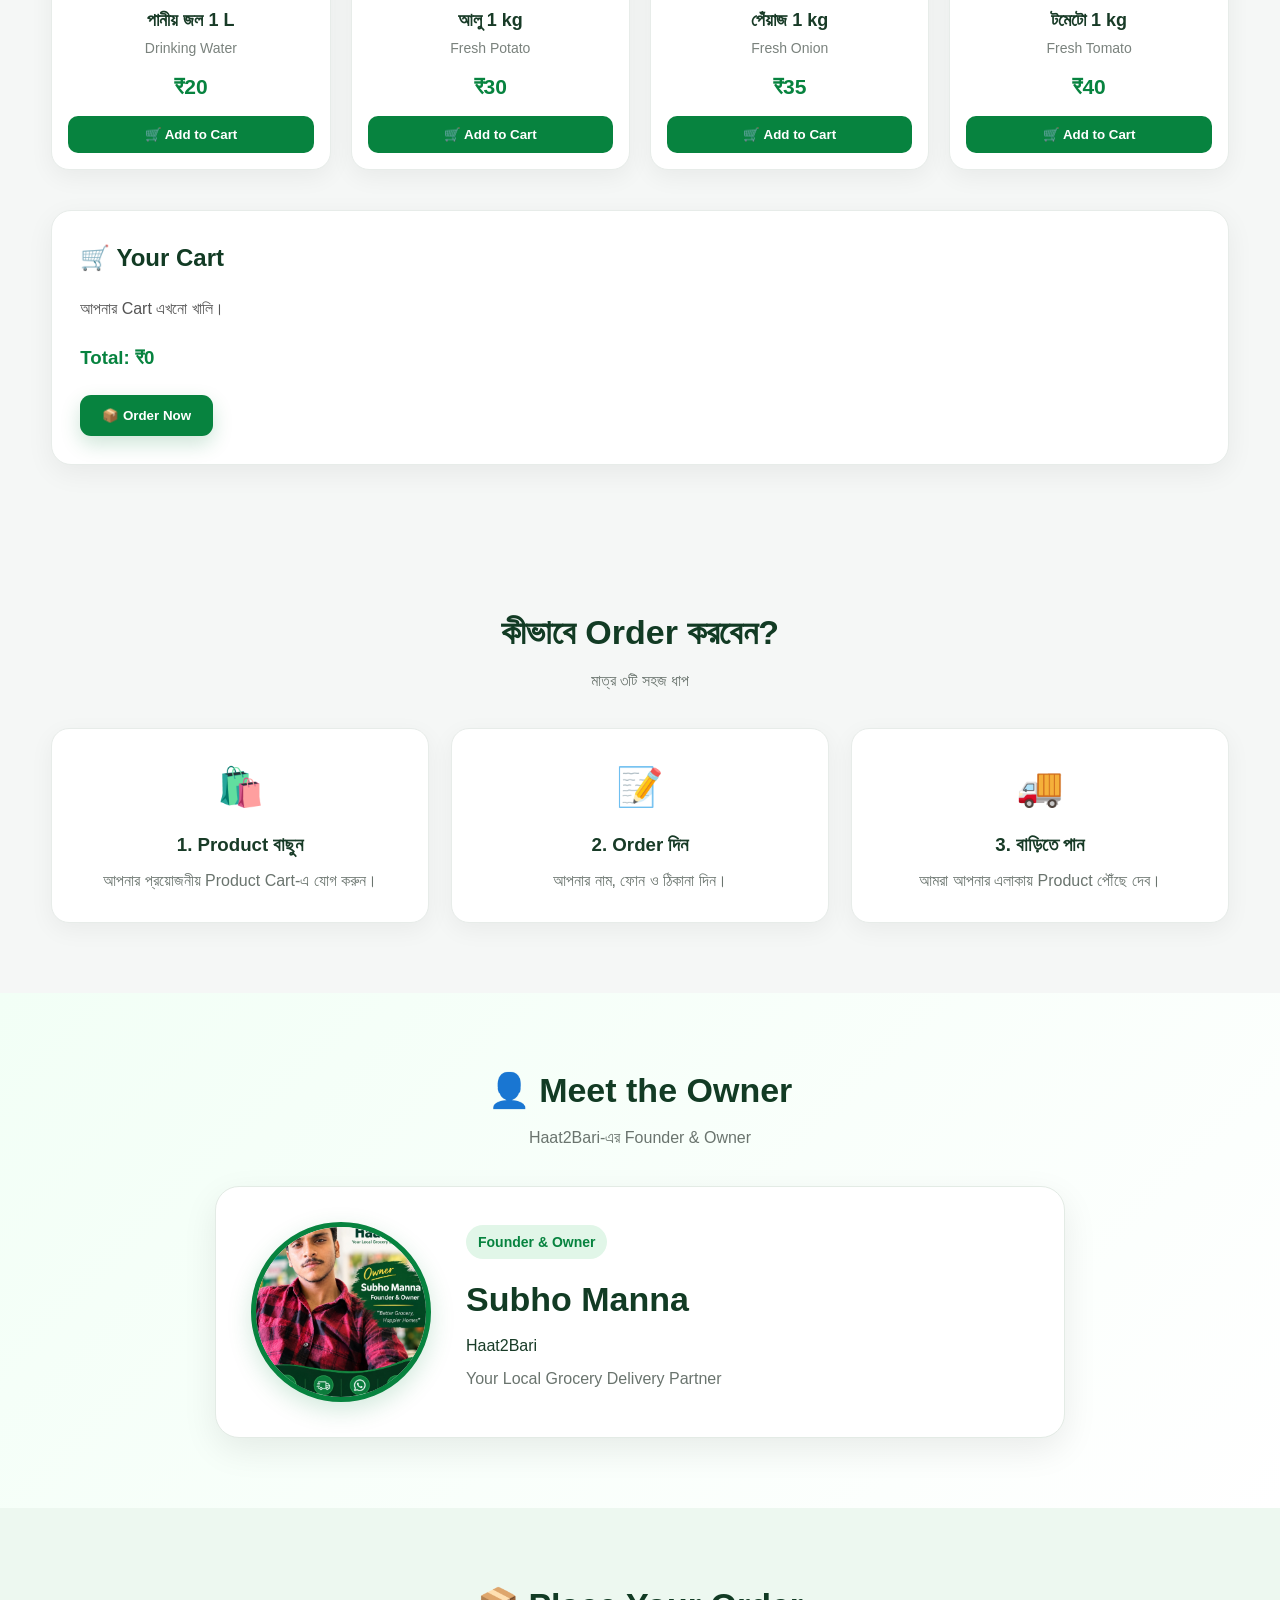
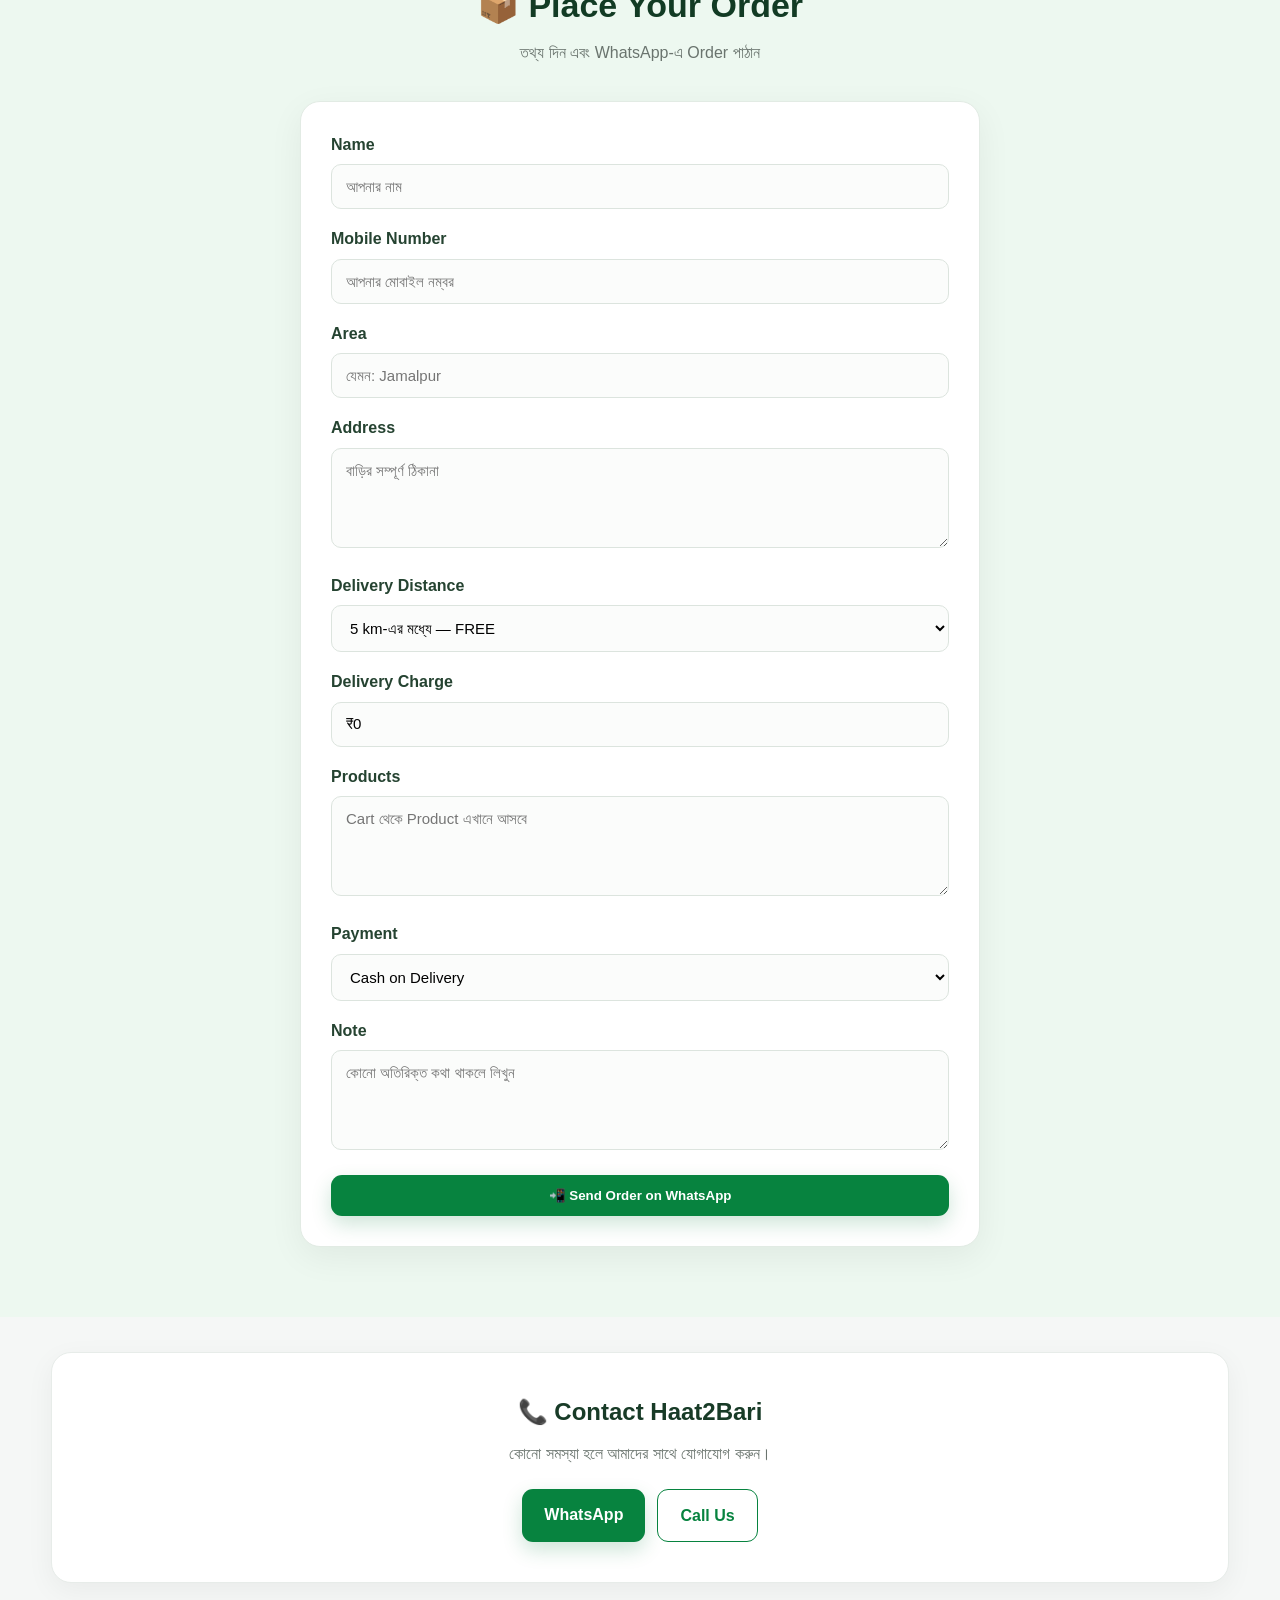
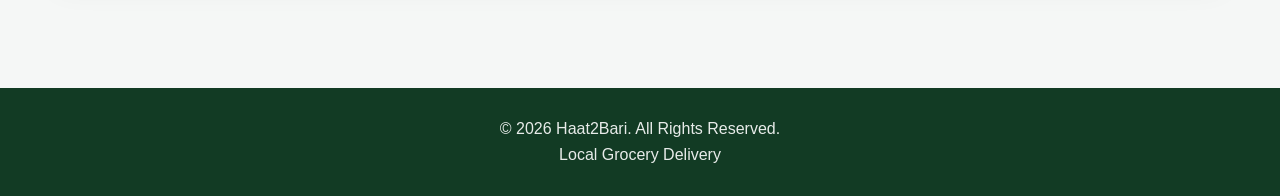
==== commit 5ecbecae: "Update index.html" ====
--- a/index.html
+++ b/index.html
@@ -89,6 +89,54 @@
           <strong>✓ সহজ Payment</strong>
 
         </div>
+
+      </div>
+
+    </div>
+
+  </section>
+
+
+  <!-- DELIVERY AREA -->
+  <section class="section" id="delivery">
+
+    <div class="container">
+
+      <div class="section-title">
+
+        <h2>🚚 Delivery Area & Charge</h2>
+
+        <p>
+          আমাদের বর্তমান Delivery এলাকাগুলি
+        </p>
+
+      </div>
+
+
+      <div class="card" style="max-width:850px;margin:0 auto;text-align:left;">
+
+        <p>
+          <strong>📍 Delivery Areas:</strong>
+        </p>
+
+        <p>
+          Jamalpur • Chakdighi • Harogovindapur • Surekalna
+          • South Sura • Monirambati • Dashghara
+        </p>
+
+        <p>
+          <strong>💰 Delivery Charge:</strong>
+        </p>
+
+        <p>
+          🟢 5 km-এর মধ্যে — <strong>FREE</strong>
+          <br>
+          🟠 5 km-এর বেশি — <strong>₹20</strong>
+        </p>
+
+        <p style="margin-bottom:0;">
+          📌 Delivery availability আপনার ঠিকানা অনুযায়ী confirm করা হবে।
+        </p>
 
       </div>
 
@@ -408,7 +456,6 @@
 
       <div class="owner-card">
 
-        <!-- OWNER PHOTO -->
         <img
           src="owner-photo.jpg?v=1"
           alt="Subho Manna - Founder & Owner"
@@ -489,7 +536,7 @@
           <input
             type="text"
             id="area"
-            placeholder="আপনার এলাকা"
+            placeholder="যেমন: Jamalpur"
             required
           >
         </label>
@@ -503,15 +550,57 @@
           ></textarea>
         </label>
 
+
+        <!-- DELIVERY DISTANCE -->
+        <label>
+          Delivery Distance
+
+          <select
+            id="deliveryDistance"
+            onchange="updateDeliveryCharge()"
+          >
+
+            <option value="0">
+              5 km-এর মধ্যে — FREE
+            </option>
+
+            <option value="20">
+              5 km-এর বেশি — ₹20
+            </option>
+
+          </select>
+
+        </label>
+
+
+        <!-- DELIVERY CHARGE -->
+        <label>
+          Delivery Charge
+
+          <input
+            type="text"
+            id="deliveryCharge"
+            value="₹0"
+            readonly
+          >
+
+        </label>
+
+
+        <!-- PRODUCTS -->
         <label>
           Products
+
           <textarea
             id="productsInput"
             placeholder="Cart থেকে Product এখানে আসবে"
             readonly
           ></textarea>
+
         </label>
 
+
+        <!-- PAYMENT -->
         <label>
           Payment
 
@@ -529,6 +618,8 @@
 
         </label>
 
+
+        <!-- NOTE -->
         <label>
           Note
 
@@ -538,6 +629,7 @@
           ></textarea>
 
         </label>
+
 
         <button
           type="submit"
@@ -609,6 +701,186 @@
   <!-- JAVASCRIPT -->
   <script src="script.js?v=4"></script>
 
+
+  <!-- DELIVERY + WHATSAPP ORDER SYSTEM -->
+  <script>
+
+    function updateDeliveryCharge() {
+
+      const select = document.getElementById("deliveryDistance");
+      const chargeInput = document.getElementById("deliveryCharge");
+
+      if (!select || !chargeInput) return;
+
+      const charge = Number(select.value) || 0;
+
+      chargeInput.value = "₹" + charge;
+    }
+
+
+    function goToOrder() {
+
+      if (typeof cart === "undefined" || cart.length === 0) {
+
+        alert("প্রথমে Cart-এ Product যোগ করুন।");
+
+        return;
+      }
+
+
+      const productsText = cart
+        .map(item =>
+          `${item.name} × ${item.quantity} = ₹${item.price * item.quantity}`
+        )
+        .join("\n");
+
+
+      const productsInput =
+        document.getElementById("productsInput");
+
+      if (productsInput) {
+
+        productsInput.value = productsText;
+
+      }
+
+
+      updateDeliveryCharge();
+
+
+      const orderSection =
+        document.getElementById("order");
+
+      if (orderSection) {
+
+        orderSection.scrollIntoView({
+          behavior: "smooth",
+          block: "start"
+        });
+
+      }
+
+    }
+
+
+    function submitOrder(event) {
+
+      event.preventDefault();
+
+
+      if (typeof cart === "undefined" || cart.length === 0) {
+
+        alert("প্রথমে Cart-এ Product যোগ করুন।");
+
+        return;
+      }
+
+
+      const name =
+        document.getElementById("name")?.value.trim() || "";
+
+
+      const phone =
+        document.getElementById("phone")?.value.trim() || "";
+
+
+      const area =
+        document.getElementById("area")?.value.trim() || "";
+
+
+      const address =
+        document.getElementById("address")?.value.trim() || "";
+
+
+      const payment =
+        document.getElementById("payment")?.value ||
+        "Cash on Delivery";
+
+
+      const note =
+        document.getElementById("note")?.value.trim() || "";
+
+
+      const deliveryDistance =
+        document.getElementById("deliveryDistance")?.value ||
+        "0";
+
+
+      const deliveryCharge =
+        Number(deliveryDistance) || 0;
+
+
+      const products = cart
+        .map(item =>
+          `${item.name} × ${item.quantity} = ₹${item.price * item.quantity}`
+        )
+        .join("\n");
+
+
+      const productsTotal =
+        cart.reduce(
+          (sum, item) =>
+            sum + item.price * item.quantity,
+          0
+        );
+
+
+      const grandTotal =
+        productsTotal + deliveryCharge;
+
+
+      const message = `🛒 *New Haat2Bari Order*
+
+👤 Name: ${name}
+
+📞 Mobile: ${phone}
+
+📍 Area: ${area}
+
+🏠 Address:
+${address}
+
+🛍️ Products:
+${products}
+
+💰 Products Total: ₹${productsTotal}
+
+🚚 Delivery Charge: ₹${deliveryCharge}
+
+💵 Grand Total: ₹${grandTotal}
+
+💳 Payment: ${payment}
+
+📝 Note:
+${note || "None"}
+
+Please confirm my order.`;
+
+
+      const whatsappURL =
+        "https://wa.me/919832495276?text=" +
+        encodeURIComponent(message);
+
+
+      window.open(
+        whatsappURL,
+        "_blank"
+      );
+
+    }
+
+
+    document.addEventListener(
+      "DOMContentLoaded",
+      function () {
+
+        updateDeliveryCharge();
+
+      }
+    );
+
+  </script>
+
 </body>
 
 </html>
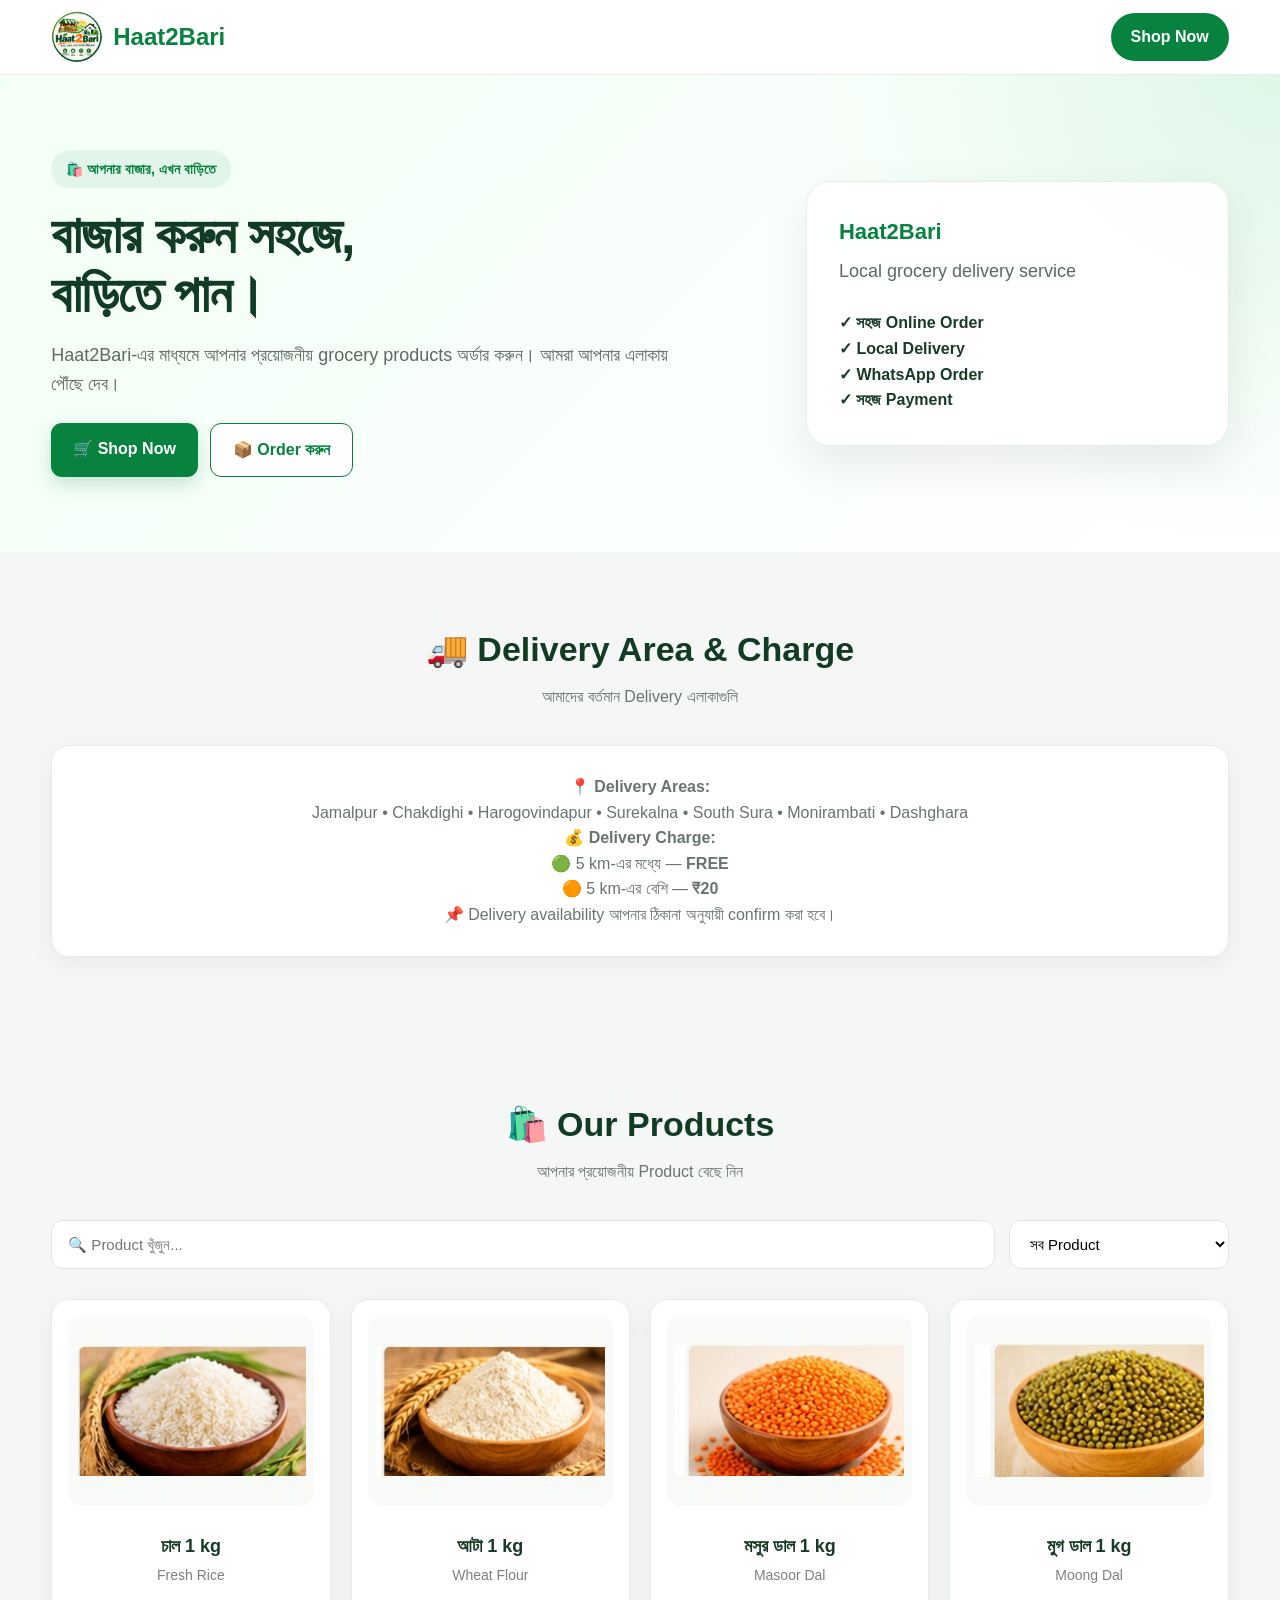
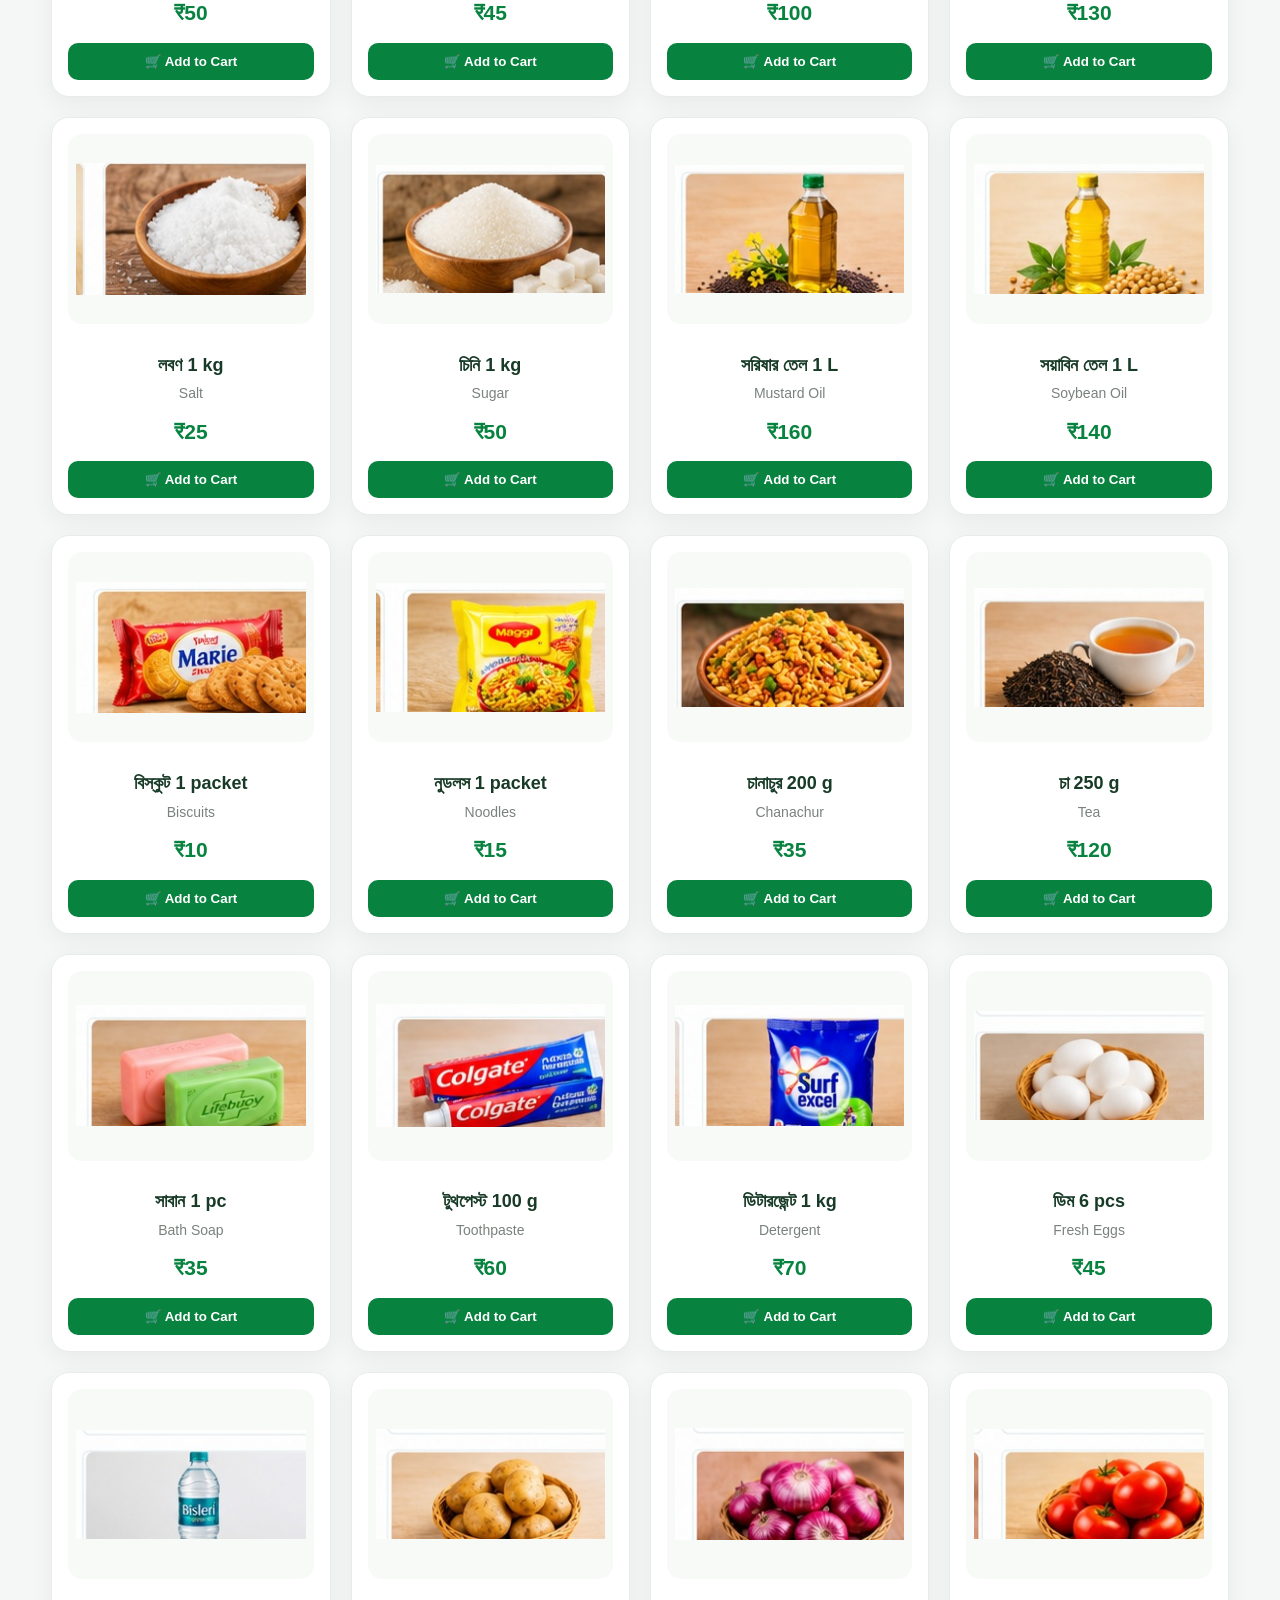
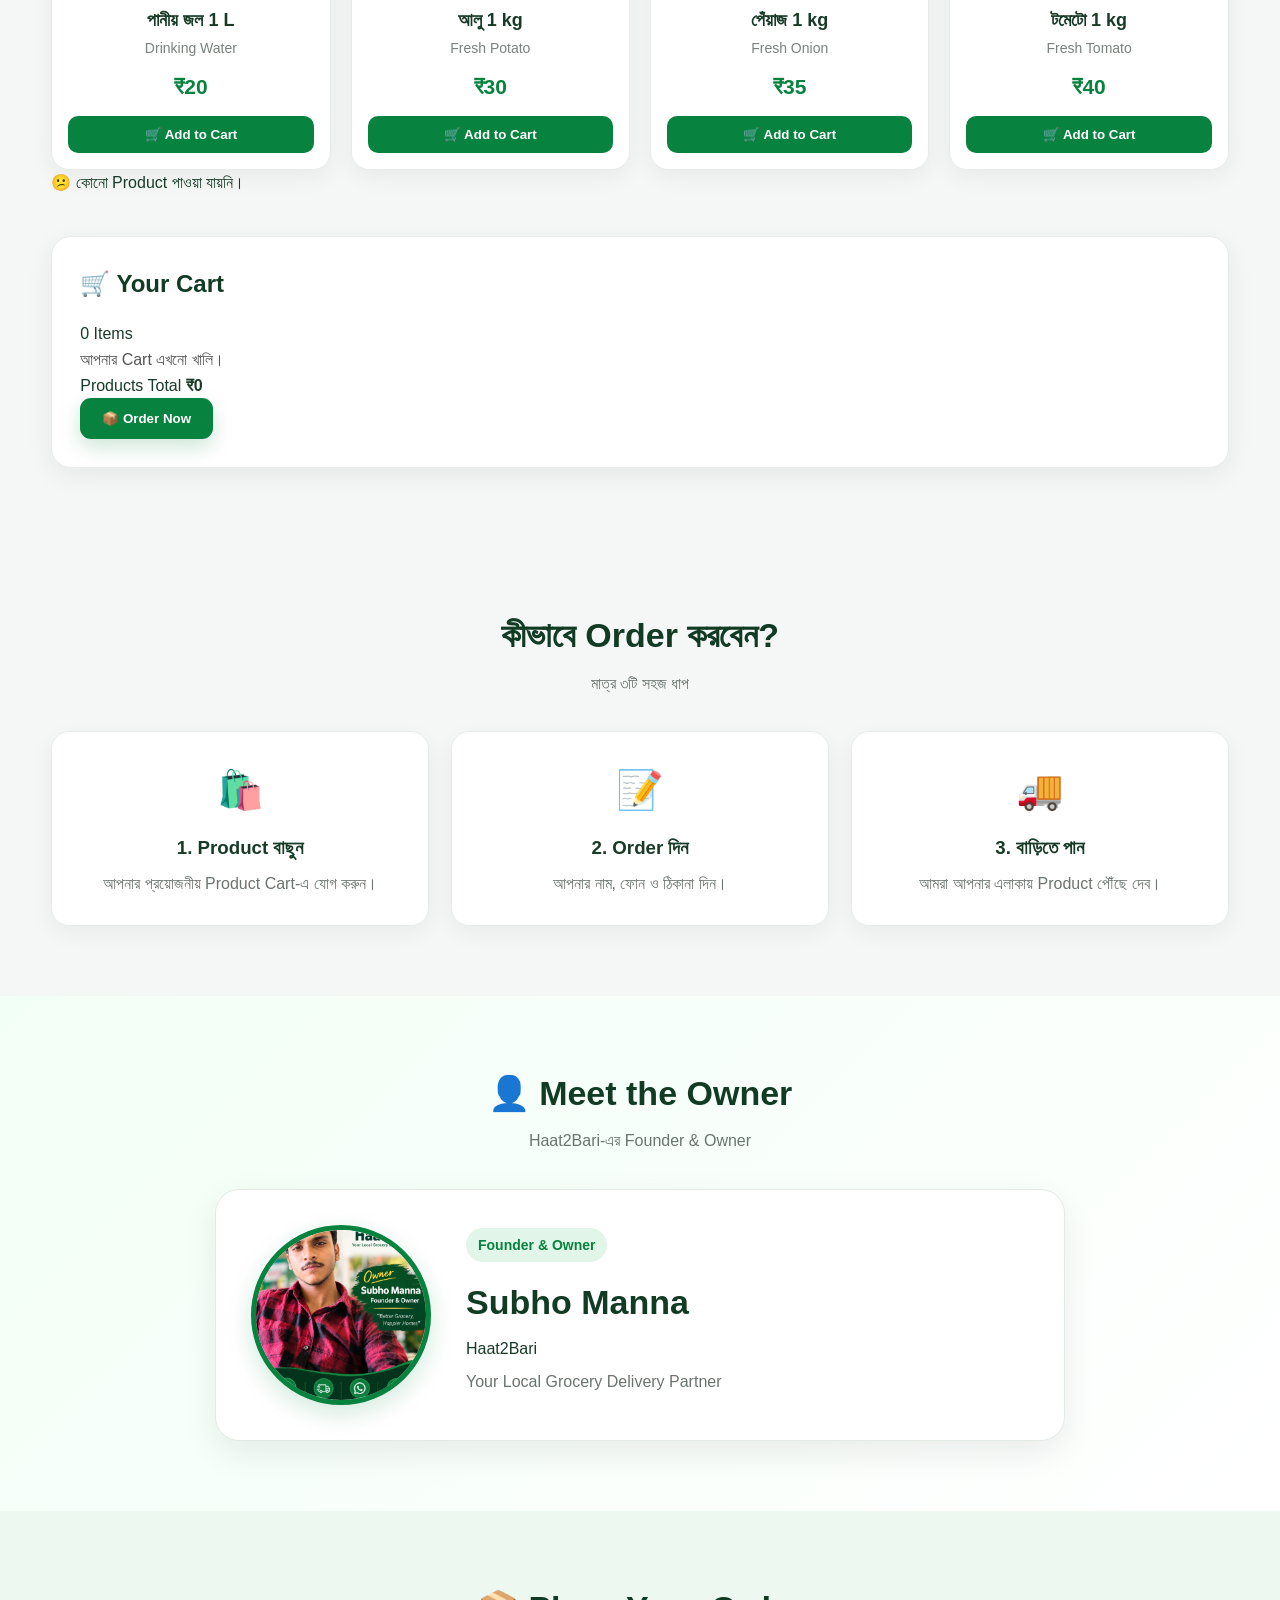
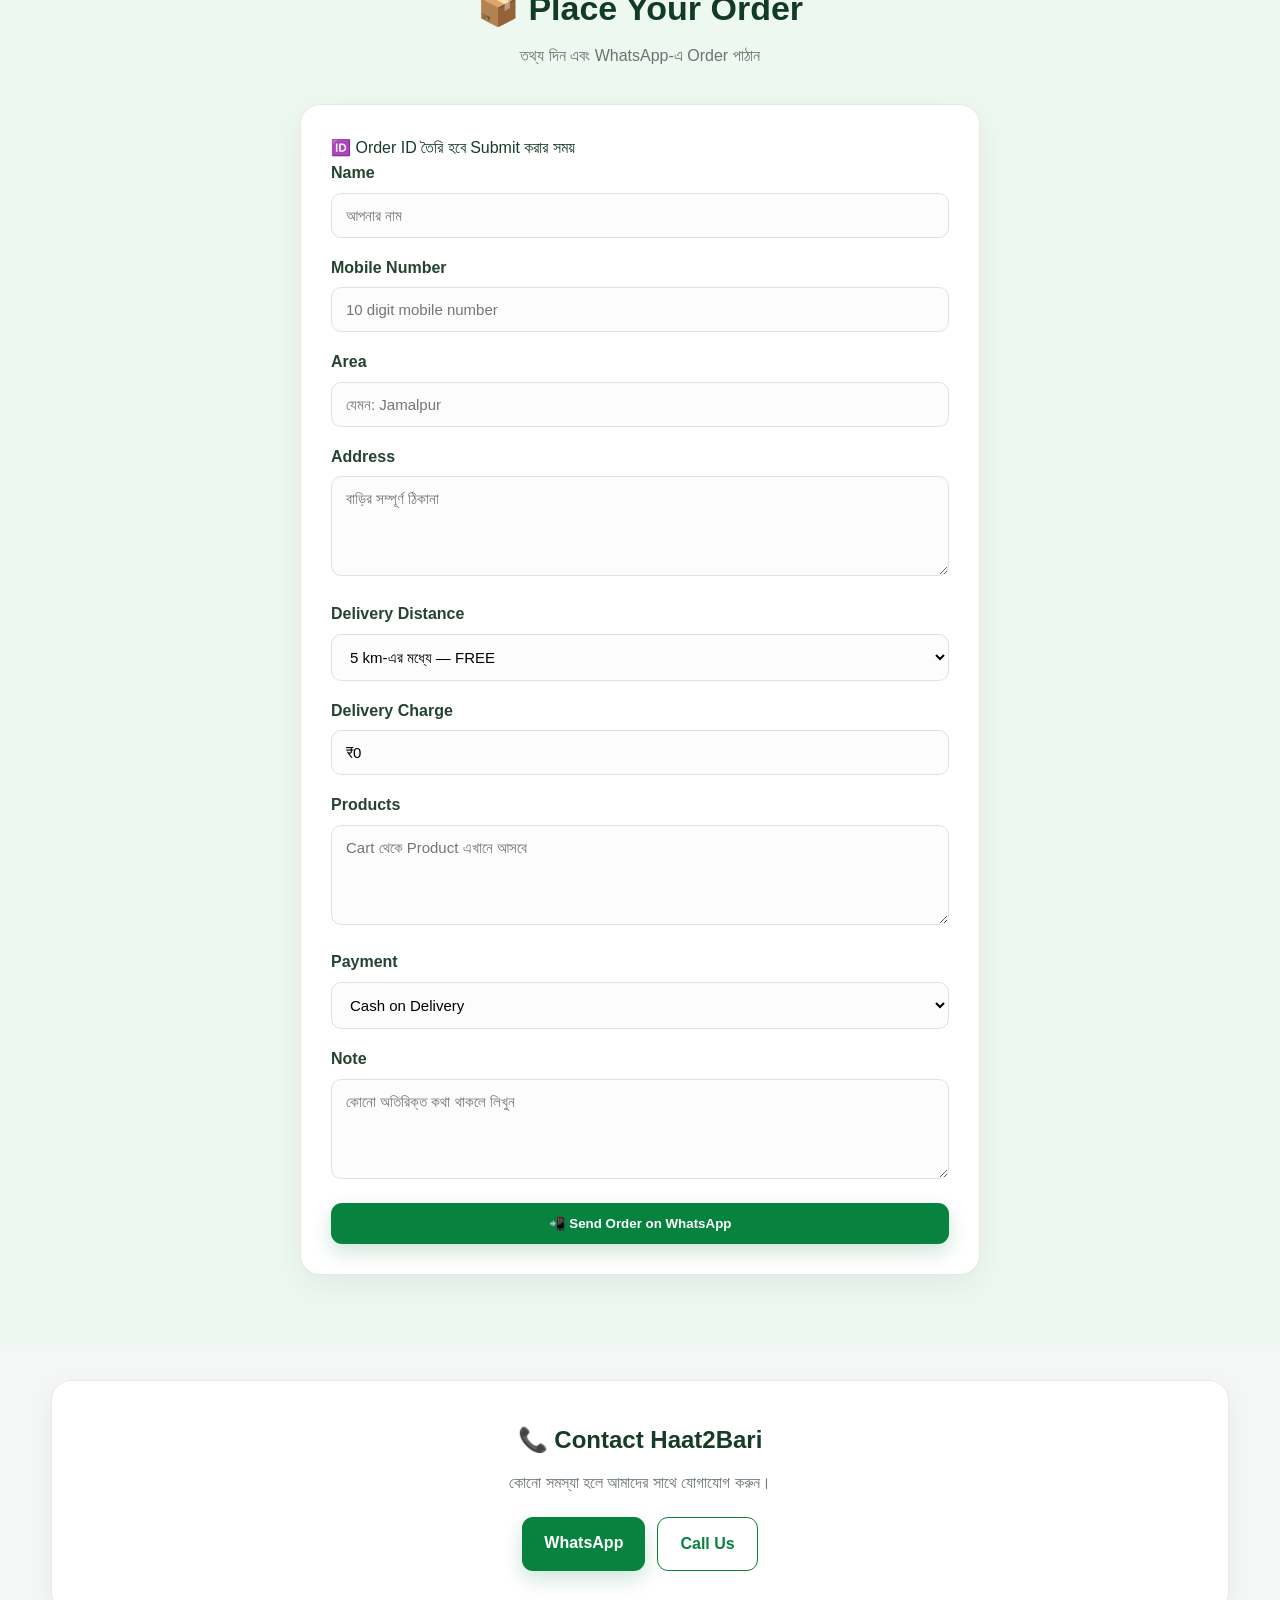
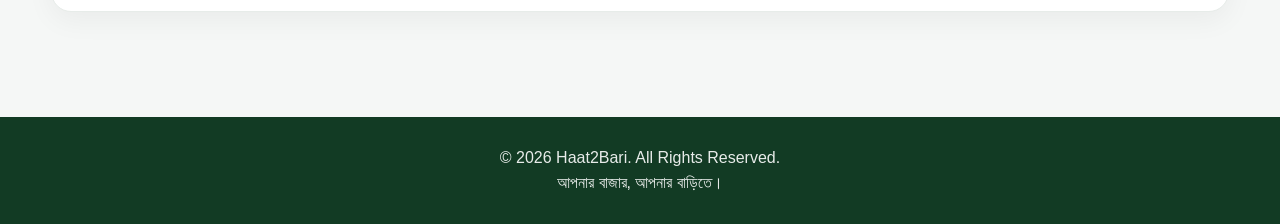
==== commit cfd54d12: "Update index.html" ====
--- a/index.html
+++ b/index.html
@@ -7,7 +7,7 @@
 
   <title>Haat2Bari - আপনার বাজার এখন বাড়িতে</title>
 
-  <link rel="stylesheet" href="style.css?v=5">
+  <link rel="stylesheet" href="style.css?v=6">
 </head>
 
 <body>
@@ -112,8 +112,7 @@
 
       </div>
 
-
-      <div class="card" style="max-width:850px;margin:0 auto;text-align:left;">
+      <div class="card delivery-card">
 
         <p>
           <strong>📍 Delivery Areas:</strong>
@@ -134,7 +133,7 @@
           🟠 5 km-এর বেশি — <strong>₹20</strong>
         </p>
 
-        <p style="margin-bottom:0;">
+        <p class="last-text">
           📌 Delivery availability আপনার ঠিকানা অনুযায়ী confirm করা হবে।
         </p>
 
@@ -161,20 +160,17 @@
       </div>
 
 
-      <!-- SEARCH & CATEGORY -->
+      <!-- SEARCH -->
       <div class="shop-tools">
 
         <input
           type="text"
           id="productSearch"
           placeholder="🔍 Product খুঁজুন..."
-          oninput="filterProducts()"
+          autocomplete="off"
         >
 
-        <select
-          id="categoryFilter"
-          onchange="filterProducts()"
-        >
+        <select id="categoryFilter">
 
           <option value="all">
             সব Product
@@ -214,185 +210,237 @@
 
 
       <!-- PRODUCTS -->
-      <div class="product-grid">
-
-        <div class="product-card" data-category="grocery">
+      <div class="product-grid" id="productGrid">
+
+        <div class="product-card" data-category="grocery" data-search="চাল rice">
           <img class="product-image" src="images/01_chal_1kg.jpg" alt="চাল 1 kg">
           <h3>চাল 1 kg</h3>
           <p>Fresh Rice</p>
           <div class="product-price">₹50</div>
-          <button class="add-cart" onclick="addToCart('চাল 1 kg', 50)">🛒 Add to Cart</button>
-        </div>
-
-        <div class="product-card" data-category="grocery">
+          <button class="add-cart" onclick="addToCart('চাল 1 kg', 50)">
+            🛒 Add to Cart
+          </button>
+        </div>
+
+        <div class="product-card" data-category="grocery" data-search="আটা atta wheat flour">
           <img class="product-image" src="images/02_ata_1kg.jpg" alt="আটা 1 kg">
           <h3>আটা 1 kg</h3>
           <p>Wheat Flour</p>
           <div class="product-price">₹45</div>
-          <button class="add-cart" onclick="addToCart('আটা 1 kg', 45)">🛒 Add to Cart</button>
-        </div>
-
-        <div class="product-card" data-category="grocery">
+          <button class="add-cart" onclick="addToCart('আটা 1 kg', 45)">
+            🛒 Add to Cart
+          </button>
+        </div>
+
+        <div class="product-card" data-category="grocery" data-search="মসুর ডাল masoor dal">
           <img class="product-image" src="images/03_masur_dal_1kg.jpg" alt="মসুর ডাল 1 kg">
           <h3>মসুর ডাল 1 kg</h3>
           <p>Masoor Dal</p>
           <div class="product-price">₹100</div>
-          <button class="add-cart" onclick="addToCart('মসুর ডাল 1 kg', 100)">🛒 Add to Cart</button>
-        </div>
-
-        <div class="product-card" data-category="grocery">
+          <button class="add-cart" onclick="addToCart('মসুর ডাল 1 kg', 100)">
+            🛒 Add to Cart
+          </button>
+        </div>
+
+        <div class="product-card" data-category="grocery" data-search="মুগ ডাল moong dal">
           <img class="product-image" src="images/04_mug_dal_1kg.jpg" alt="মুগ ডাল 1 kg">
           <h3>মুগ ডাল 1 kg</h3>
           <p>Moong Dal</p>
           <div class="product-price">₹130</div>
-          <button class="add-cart" onclick="addToCart('মুগ ডাল 1 kg', 130)">🛒 Add to Cart</button>
-        </div>
-
-        <div class="product-card" data-category="grocery">
+          <button class="add-cart" onclick="addToCart('মুগ ডাল 1 kg', 130)">
+            🛒 Add to Cart
+          </button>
+        </div>
+
+        <div class="product-card" data-category="grocery" data-search="লবণ salt">
           <img class="product-image" src="images/05_lobon_1kg.jpg" alt="লবণ 1 kg">
           <h3>লবণ 1 kg</h3>
           <p>Salt</p>
           <div class="product-price">₹25</div>
-          <button class="add-cart" onclick="addToCart('লবণ 1 kg', 25)">🛒 Add to Cart</button>
-        </div>
-
-        <div class="product-card" data-category="grocery">
+          <button class="add-cart" onclick="addToCart('লবণ 1 kg', 25)">
+            🛒 Add to Cart
+          </button>
+        </div>
+
+        <div class="product-card" data-category="grocery" data-search="চিনি sugar">
           <img class="product-image" src="images/06_chini_1kg.jpg" alt="চিনি 1 kg">
           <h3>চিনি 1 kg</h3>
           <p>Sugar</p>
           <div class="product-price">₹50</div>
-          <button class="add-cart" onclick="addToCart('চিনি 1 kg', 50)">🛒 Add to Cart</button>
-        </div>
-
-        <div class="product-card" data-category="oil">
+          <button class="add-cart" onclick="addToCart('চিনি 1 kg', 50)">
+            🛒 Add to Cart
+          </button>
+        </div>
+
+        <div class="product-card" data-category="oil" data-search="সরিষার তেল mustard oil">
           <img class="product-image" src="images/07_sorishar_tel_1l.jpg" alt="সরিষার তেল 1 L">
           <h3>সরিষার তেল 1 L</h3>
           <p>Mustard Oil</p>
           <div class="product-price">₹160</div>
-          <button class="add-cart" onclick="addToCart('সরিষার তেল 1 L', 160)">🛒 Add to Cart</button>
-        </div>
-
-        <div class="product-card" data-category="oil">
+          <button class="add-cart" onclick="addToCart('সরিষার তেল 1 L', 160)">
+            🛒 Add to Cart
+          </button>
+        </div>
+
+        <div class="product-card" data-category="oil" data-search="সয়াবিন তেল soybean oil">
           <img class="product-image" src="images/08_soyabin_tel_1l.jpg" alt="সয়াবিন তেল 1 L">
           <h3>সয়াবিন তেল 1 L</h3>
           <p>Soybean Oil</p>
           <div class="product-price">₹140</div>
-          <button class="add-cart" onclick="addToCart('সয়াবিন তেল 1 L', 140)">🛒 Add to Cart</button>
-        </div>
-
-        <div class="product-card" data-category="snacks">
+          <button class="add-cart" onclick="addToCart('সয়াবিন তেল 1 L', 140)">
+            🛒 Add to Cart
+          </button>
+        </div>
+
+        <div class="product-card" data-category="snacks" data-search="বিস্কুট biscuit biscuits">
           <img class="product-image" src="images/09_biscuit_1packet.jpg" alt="বিস্কুট">
           <h3>বিস্কুট 1 packet</h3>
           <p>Biscuits</p>
           <div class="product-price">₹10</div>
-          <button class="add-cart" onclick="addToCart('বিস্কুট 1 packet', 10)">🛒 Add to Cart</button>
-        </div>
-
-        <div class="product-card" data-category="snacks">
+          <button class="add-cart" onclick="addToCart('বিস্কুট 1 packet', 10)">
+            🛒 Add to Cart
+          </button>
+        </div>
+
+        <div class="product-card" data-category="snacks" data-search="নুডলস noodles">
           <img class="product-image" src="images/10_noodles_1packet.jpg" alt="নুডলস">
           <h3>নুডলস 1 packet</h3>
           <p>Noodles</p>
           <div class="product-price">₹15</div>
-          <button class="add-cart" onclick="addToCart('নুডলস 1 packet', 15)">🛒 Add to Cart</button>
-        </div>
-
-        <div class="product-card" data-category="snacks">
+          <button class="add-cart" onclick="addToCart('নুডলস 1 packet', 15)">
+            🛒 Add to Cart
+          </button>
+        </div>
+
+        <div class="product-card" data-category="snacks" data-search="চানাচুর chanachur">
           <img class="product-image" src="images/11_chanachur_200g.jpg" alt="চানাচুর">
           <h3>চানাচুর 200 g</h3>
           <p>Chanachur</p>
           <div class="product-price">₹35</div>
-          <button class="add-cart" onclick="addToCart('চানাচুর 200 g', 35)">🛒 Add to Cart</button>
-        </div>
-
-        <div class="product-card" data-category="snacks">
+          <button class="add-cart" onclick="addToCart('চানাচুর 200 g', 35)">
+            🛒 Add to Cart
+          </button>
+        </div>
+
+        <div class="product-card" data-category="snacks" data-search="চা tea">
           <img class="product-image" src="images/12_tea_250g.jpg" alt="চা">
           <h3>চা 250 g</h3>
           <p>Tea</p>
           <div class="product-price">₹120</div>
-          <button class="add-cart" onclick="addToCart('চা 250 g', 120)">🛒 Add to Cart</button>
-        </div>
-
-        <div class="product-card" data-category="personal">
+          <button class="add-cart" onclick="addToCart('চা 250 g', 120)">
+            🛒 Add to Cart
+          </button>
+        </div>
+
+        <div class="product-card" data-category="personal" data-search="সাবান soap">
           <img class="product-image" src="images/13_soap_1pc.jpg" alt="সাবান">
           <h3>সাবান 1 pc</h3>
           <p>Bath Soap</p>
           <div class="product-price">₹35</div>
-          <button class="add-cart" onclick="addToCart('সাবান 1 pc', 35)">🛒 Add to Cart</button>
-        </div>
-
-        <div class="product-card" data-category="personal">
+          <button class="add-cart" onclick="addToCart('সাবান 1 pc', 35)">
+            🛒 Add to Cart
+          </button>
+        </div>
+
+        <div class="product-card" data-category="personal" data-search="টুথপেস্ট toothpaste">
           <img class="product-image" src="images/14_toothpaste_100g.jpg" alt="টুথপেস্ট">
           <h3>টুথপেস্ট 100 g</h3>
           <p>Toothpaste</p>
           <div class="product-price">₹60</div>
-          <button class="add-cart" onclick="addToCart('টুথপেস্ট 100 g', 60)">🛒 Add to Cart</button>
-        </div>
-
-        <div class="product-card" data-category="household">
+          <button class="add-cart" onclick="addToCart('টুথপেস্ট 100 g', 60)">
+            🛒 Add to Cart
+          </button>
+        </div>
+
+        <div class="product-card" data-category="household" data-search="ডিটারজেন্ট detergent">
           <img class="product-image" src="images/15_detergent_1kg.jpg" alt="ডিটারজেন্ট">
           <h3>ডিটারজেন্ট 1 kg</h3>
           <p>Detergent</p>
           <div class="product-price">₹70</div>
-          <button class="add-cart" onclick="addToCart('ডিটারজেন্ট 1 kg', 70)">🛒 Add to Cart</button>
-        </div>
-
-        <div class="product-card" data-category="fresh">
+          <button class="add-cart" onclick="addToCart('ডিটারজেন্ট 1 kg', 70)">
+            🛒 Add to Cart
+          </button>
+        </div>
+
+        <div class="product-card" data-category="fresh" data-search="ডিম egg eggs">
           <img class="product-image" src="images/16_egg_6pcs.jpg" alt="ডিম">
           <h3>ডিম 6 pcs</h3>
           <p>Fresh Eggs</p>
           <div class="product-price">₹45</div>
-          <button class="add-cart" onclick="addToCart('ডিম 6 pcs', 45)">🛒 Add to Cart</button>
-        </div>
-
-        <div class="product-card" data-category="drinks">
+          <button class="add-cart" onclick="addToCart('ডিম 6 pcs', 45)">
+            🛒 Add to Cart
+          </button>
+        </div>
+
+        <div class="product-card" data-category="drinks" data-search="পানীয় জল water">
           <img class="product-image" src="images/17_water_1l.jpg" alt="পানীয় জল">
           <h3>পানীয় জল 1 L</h3>
           <p>Drinking Water</p>
           <div class="product-price">₹20</div>
-          <button class="add-cart" onclick="addToCart('পানীয় জল 1 L', 20)">🛒 Add to Cart</button>
-        </div>
-
-        <div class="product-card" data-category="fresh">
+          <button class="add-cart" onclick="addToCart('পানীয় জল 1 L', 20)">
+            🛒 Add to Cart
+          </button>
+        </div>
+
+        <div class="product-card" data-category="fresh" data-search="আলু potato">
           <img class="product-image" src="images/18_aloo_1kg.jpg" alt="আলু">
           <h3>আলু 1 kg</h3>
           <p>Fresh Potato</p>
           <div class="product-price">₹30</div>
-          <button class="add-cart" onclick="addToCart('আলু 1 kg', 30)">🛒 Add to Cart</button>
-        </div>
-
-        <div class="product-card" data-category="fresh">
+          <button class="add-cart" onclick="addToCart('আলু 1 kg', 30)">
+            🛒 Add to Cart
+          </button>
+        </div>
+
+        <div class="product-card" data-category="fresh" data-search="পেঁয়াজ onion">
           <img class="product-image" src="images/19_piyaj_1kg.jpg" alt="পেঁয়াজ">
           <h3>পেঁয়াজ 1 kg</h3>
           <p>Fresh Onion</p>
           <div class="product-price">₹35</div>
-          <button class="add-cart" onclick="addToCart('পেঁয়াজ 1 kg', 35)">🛒 Add to Cart</button>
-        </div>
-
-        <div class="product-card" data-category="fresh">
+          <button class="add-cart" onclick="addToCart('পেঁয়াজ 1 kg', 35)">
+            🛒 Add to Cart
+          </button>
+        </div>
+
+        <div class="product-card" data-category="fresh" data-search="টমেটো tomato">
           <img class="product-image" src="images/20_tomato_1kg.jpg" alt="টমেটো">
           <h3>টমেটো 1 kg</h3>
           <p>Fresh Tomato</p>
           <div class="product-price">₹40</div>
-          <button class="add-cart" onclick="addToCart('টমেটো 1 kg', 40)">🛒 Add to Cart</button>
-        </div>
-
+          <button class="add-cart" onclick="addToCart('টমেটো 1 kg', 40)">
+            🛒 Add to Cart
+          </button>
+        </div>
+
+      </div>
+
+      <div id="noProducts" class="no-products">
+        😕 কোনো Product পাওয়া যায়নি।
       </div>
 
 
       <!-- CART -->
       <div class="cart-box" id="cart">
 
-        <h2>🛒 Your Cart</h2>
+        <div class="cart-heading">
+          <h2>🛒 Your Cart</h2>
+          <span id="cartCount">0 Items</span>
+        </div>
 
         <div id="cartItems">
           <p>আপনার Cart এখনো খালি।</p>
         </div>
 
-        <h3>
-          Total: ₹<span id="cartTotal">0</span>
-        </h3>
-
-        <button type="button" class="primary" onclick="goToOrder()">
+        <div class="cart-total-row">
+          <span>Products Total</span>
+          <strong>₹<span id="cartTotal">0</span></strong>
+        </div>
+
+        <button
+          type="button"
+          class="primary order-cart-btn"
+          onclick="goToOrder()"
+        >
           📦 Order Now
         </button>
 
@@ -452,7 +500,6 @@
         <p>Haat2Bari-এর Founder & Owner</p>
 
       </div>
-
 
       <div class="owner-card">
 
@@ -504,12 +551,14 @@
 
       </div>
 
-
       <form
         class="order-form"
         id="orderForm"
-        onsubmit="submitOrder(event)"
       >
+
+        <div class="order-id-box" id="orderIdPreview">
+          🆔 Order ID তৈরি হবে Submit করার সময়
+        </div>
 
         <label>
           Name
@@ -526,7 +575,9 @@
           <input
             type="tel"
             id="phone"
-            placeholder="আপনার মোবাইল নম্বর"
+            placeholder="10 digit mobile number"
+            inputmode="numeric"
+            maxlength="10"
             required
           >
         </label>
@@ -550,15 +601,10 @@
           ></textarea>
         </label>
 
-
-        <!-- DELIVERY DISTANCE -->
         <label>
           Delivery Distance
 
-          <select
-            id="deliveryDistance"
-            onchange="updateDeliveryCharge()"
-          >
+          <select id="deliveryDistance">
 
             <option value="0">
               5 km-এর মধ্যে — FREE
@@ -572,8 +618,6 @@
 
         </label>
 
-
-        <!-- DELIVERY CHARGE -->
         <label>
           Delivery Charge
 
@@ -586,8 +630,6 @@
 
         </label>
 
-
-        <!-- PRODUCTS -->
         <label>
           Products
 
@@ -599,8 +641,6 @@
 
         </label>
 
-
-        <!-- PAYMENT -->
         <label>
           Payment
 
@@ -618,8 +658,6 @@
 
         </label>
 
-
-        <!-- NOTE -->
         <label>
           Note
 
@@ -629,7 +667,6 @@
           ></textarea>
 
         </label>
-
 
         <button
           type="submit"
@@ -663,6 +700,7 @@
           <a
             href="https://wa.me/919832495276"
             target="_blank"
+            rel="noopener"
             class="primary"
           >
             WhatsApp
@@ -692,194 +730,14 @@
     </p>
 
     <p>
-      Local Grocery Delivery
+      আপনার বাজার, আপনার বাড়িতে।
     </p>
 
   </footer>
 
 
   <!-- JAVASCRIPT -->
-  <script src="script.js?v=4"></script>
-
-
-  <!-- DELIVERY + WHATSAPP ORDER SYSTEM -->
-  <script>
-
-    function updateDeliveryCharge() {
-
-      const select = document.getElementById("deliveryDistance");
-      const chargeInput = document.getElementById("deliveryCharge");
-
-      if (!select || !chargeInput) return;
-
-      const charge = Number(select.value) || 0;
-
-      chargeInput.value = "₹" + charge;
-    }
-
-
-    function goToOrder() {
-
-      if (typeof cart === "undefined" || cart.length === 0) {
-
-        alert("প্রথমে Cart-এ Product যোগ করুন।");
-
-        return;
-      }
-
-
-      const productsText = cart
-        .map(item =>
-          `${item.name} × ${item.quantity} = ₹${item.price * item.quantity}`
-        )
-        .join("\n");
-
-
-      const productsInput =
-        document.getElementById("productsInput");
-
-      if (productsInput) {
-
-        productsInput.value = productsText;
-
-      }
-
-
-      updateDeliveryCharge();
-
-
-      const orderSection =
-        document.getElementById("order");
-
-      if (orderSection) {
-
-        orderSection.scrollIntoView({
-          behavior: "smooth",
-          block: "start"
-        });
-
-      }
-
-    }
-
-
-    function submitOrder(event) {
-
-      event.preventDefault();
-
-
-      if (typeof cart === "undefined" || cart.length === 0) {
-
-        alert("প্রথমে Cart-এ Product যোগ করুন।");
-
-        return;
-      }
-
-
-      const name =
-        document.getElementById("name")?.value.trim() || "";
-
-
-      const phone =
-        document.getElementById("phone")?.value.trim() || "";
-
-
-      const area =
-        document.getElementById("area")?.value.trim() || "";
-
-
-      const address =
-        document.getElementById("address")?.value.trim() || "";
-
-
-      const payment =
-        document.getElementById("payment")?.value ||
-        "Cash on Delivery";
-
-
-      const note =
-        document.getElementById("note")?.value.trim() || "";
-
-
-      const deliveryDistance =
-        document.getElementById("deliveryDistance")?.value ||
-        "0";
-
-
-      const deliveryCharge =
-        Number(deliveryDistance) || 0;
-
-
-      const products = cart
-        .map(item =>
-          `${item.name} × ${item.quantity} = ₹${item.price * item.quantity}`
-        )
-        .join("\n");
-
-
-      const productsTotal =
-        cart.reduce(
-          (sum, item) =>
-            sum + item.price * item.quantity,
-          0
-        );
-
-
-      const grandTotal =
-        productsTotal + deliveryCharge;
-
-
-      const message = `🛒 *New Haat2Bari Order*
-
-👤 Name: ${name}
-
-📞 Mobile: ${phone}
-
-📍 Area: ${area}
-
-🏠 Address:
-${address}
-
-🛍️ Products:
-${products}
-
-💰 Products Total: ₹${productsTotal}
-
-🚚 Delivery Charge: ₹${deliveryCharge}
-
-💵 Grand Total: ₹${grandTotal}
-
-💳 Payment: ${payment}
-
-📝 Note:
-${note || "None"}
-
-Please confirm my order.`;
-
-
-      const whatsappURL =
-        "https://wa.me/919832495276?text=" +
-        encodeURIComponent(message);
-
-
-      window.open(
-        whatsappURL,
-        "_blank"
-      );
-
-    }
-
-
-    document.addEventListener(
-      "DOMContentLoaded",
-      function () {
-
-        updateDeliveryCharge();
-
-      }
-    );
-
-  </script>
+  <script src="script.js?v=6"></script>
 
 </body>
 
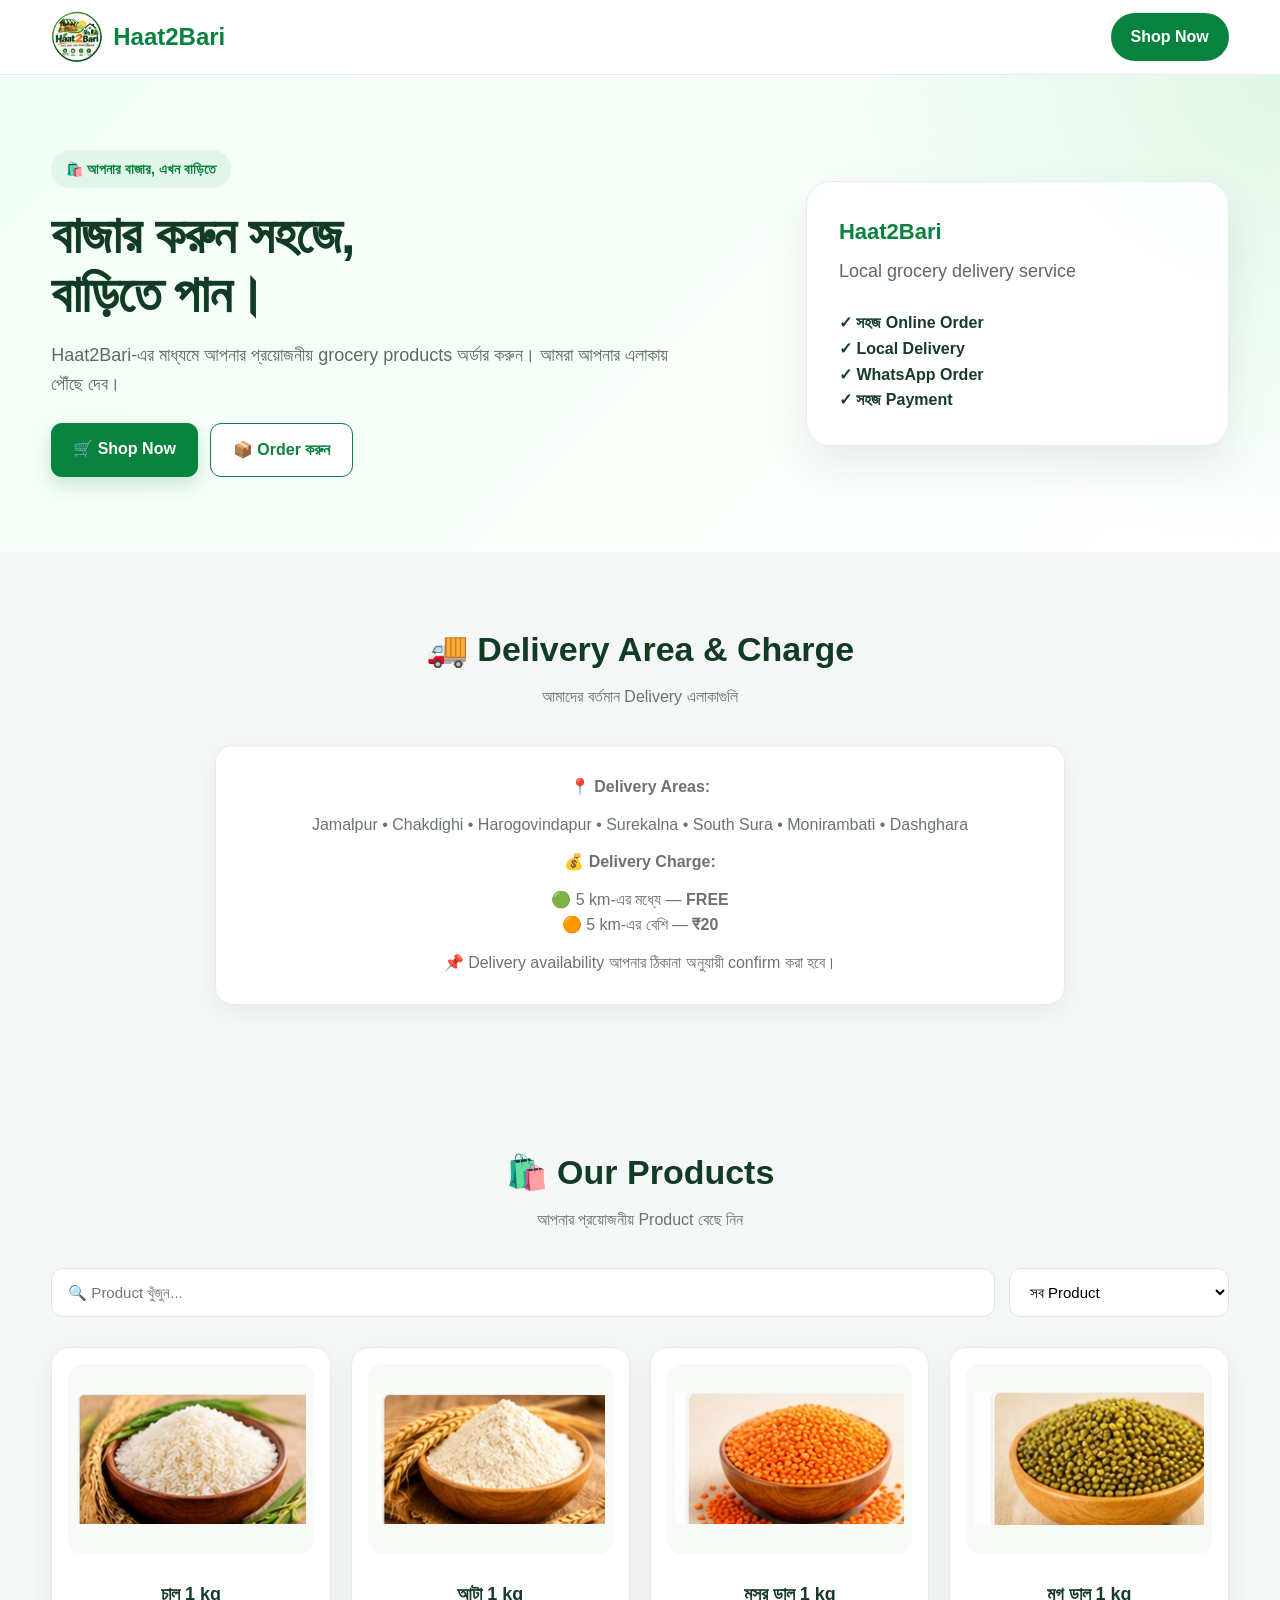
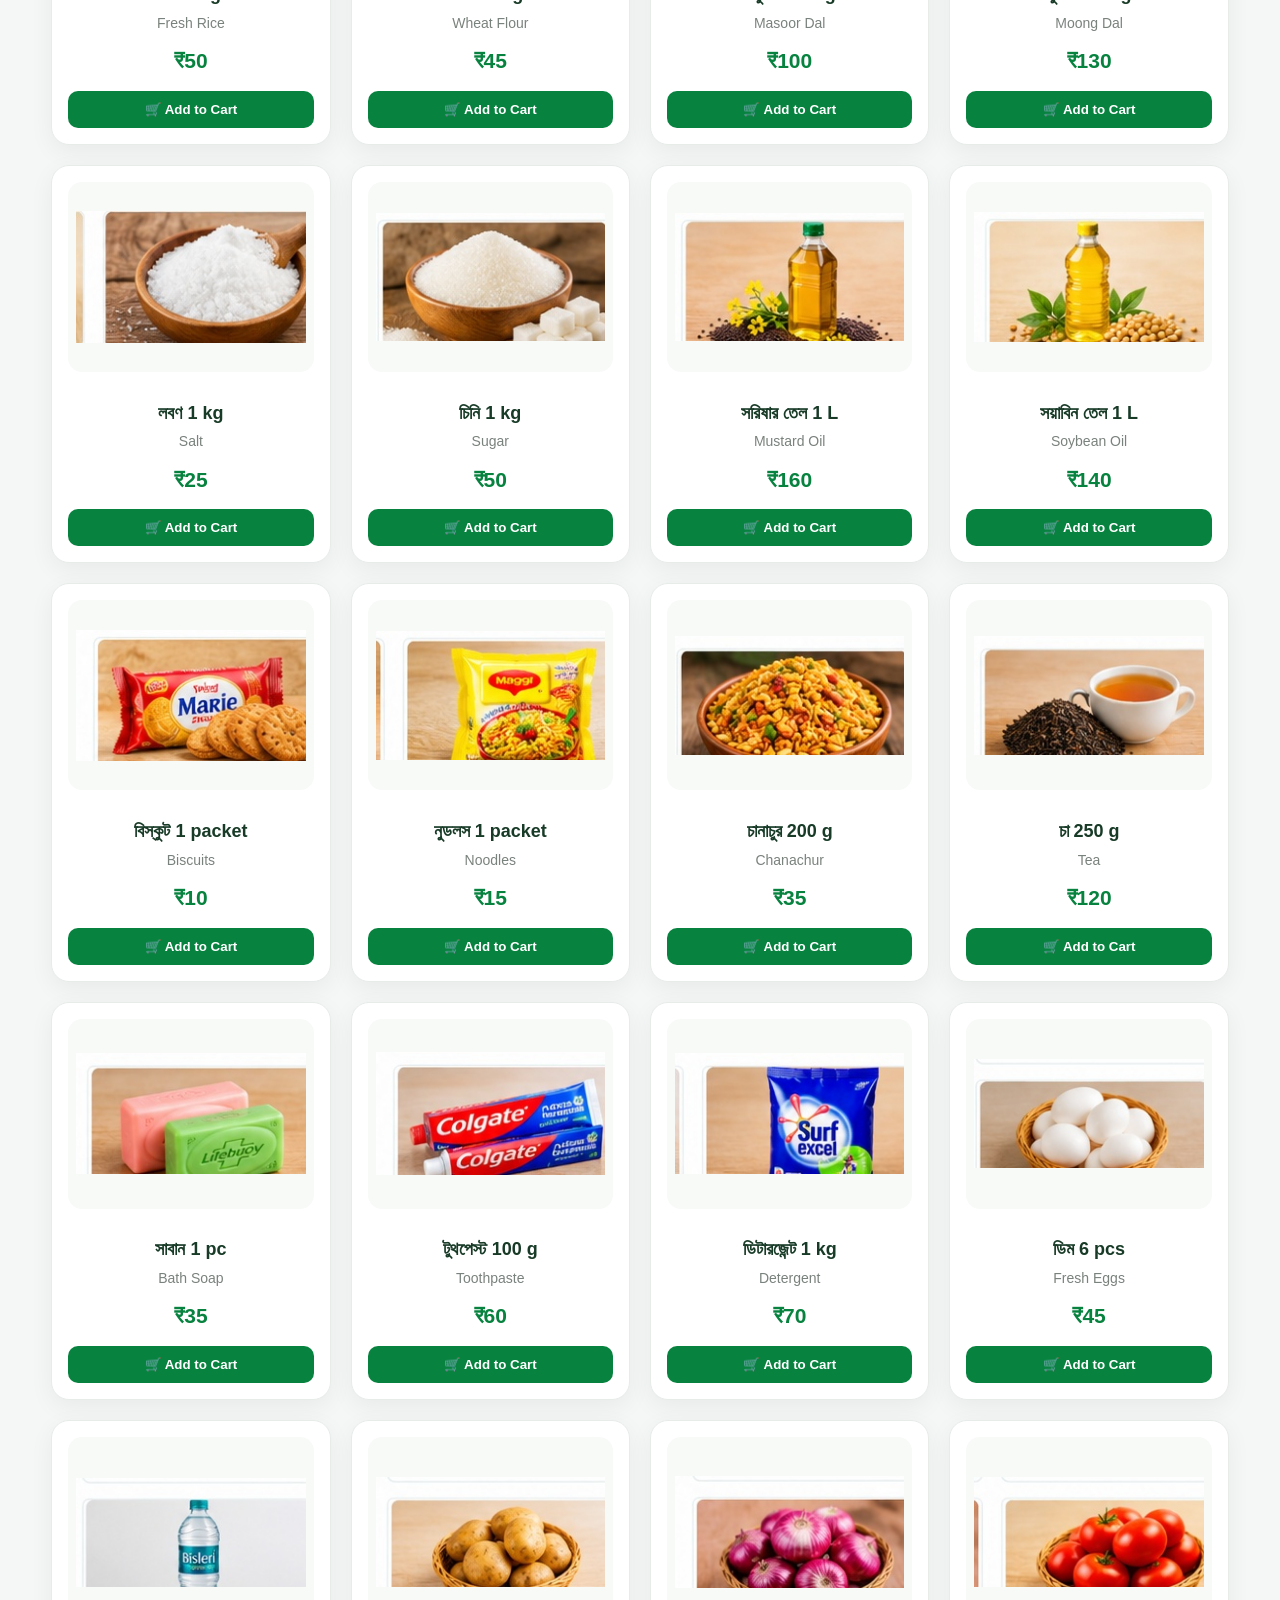
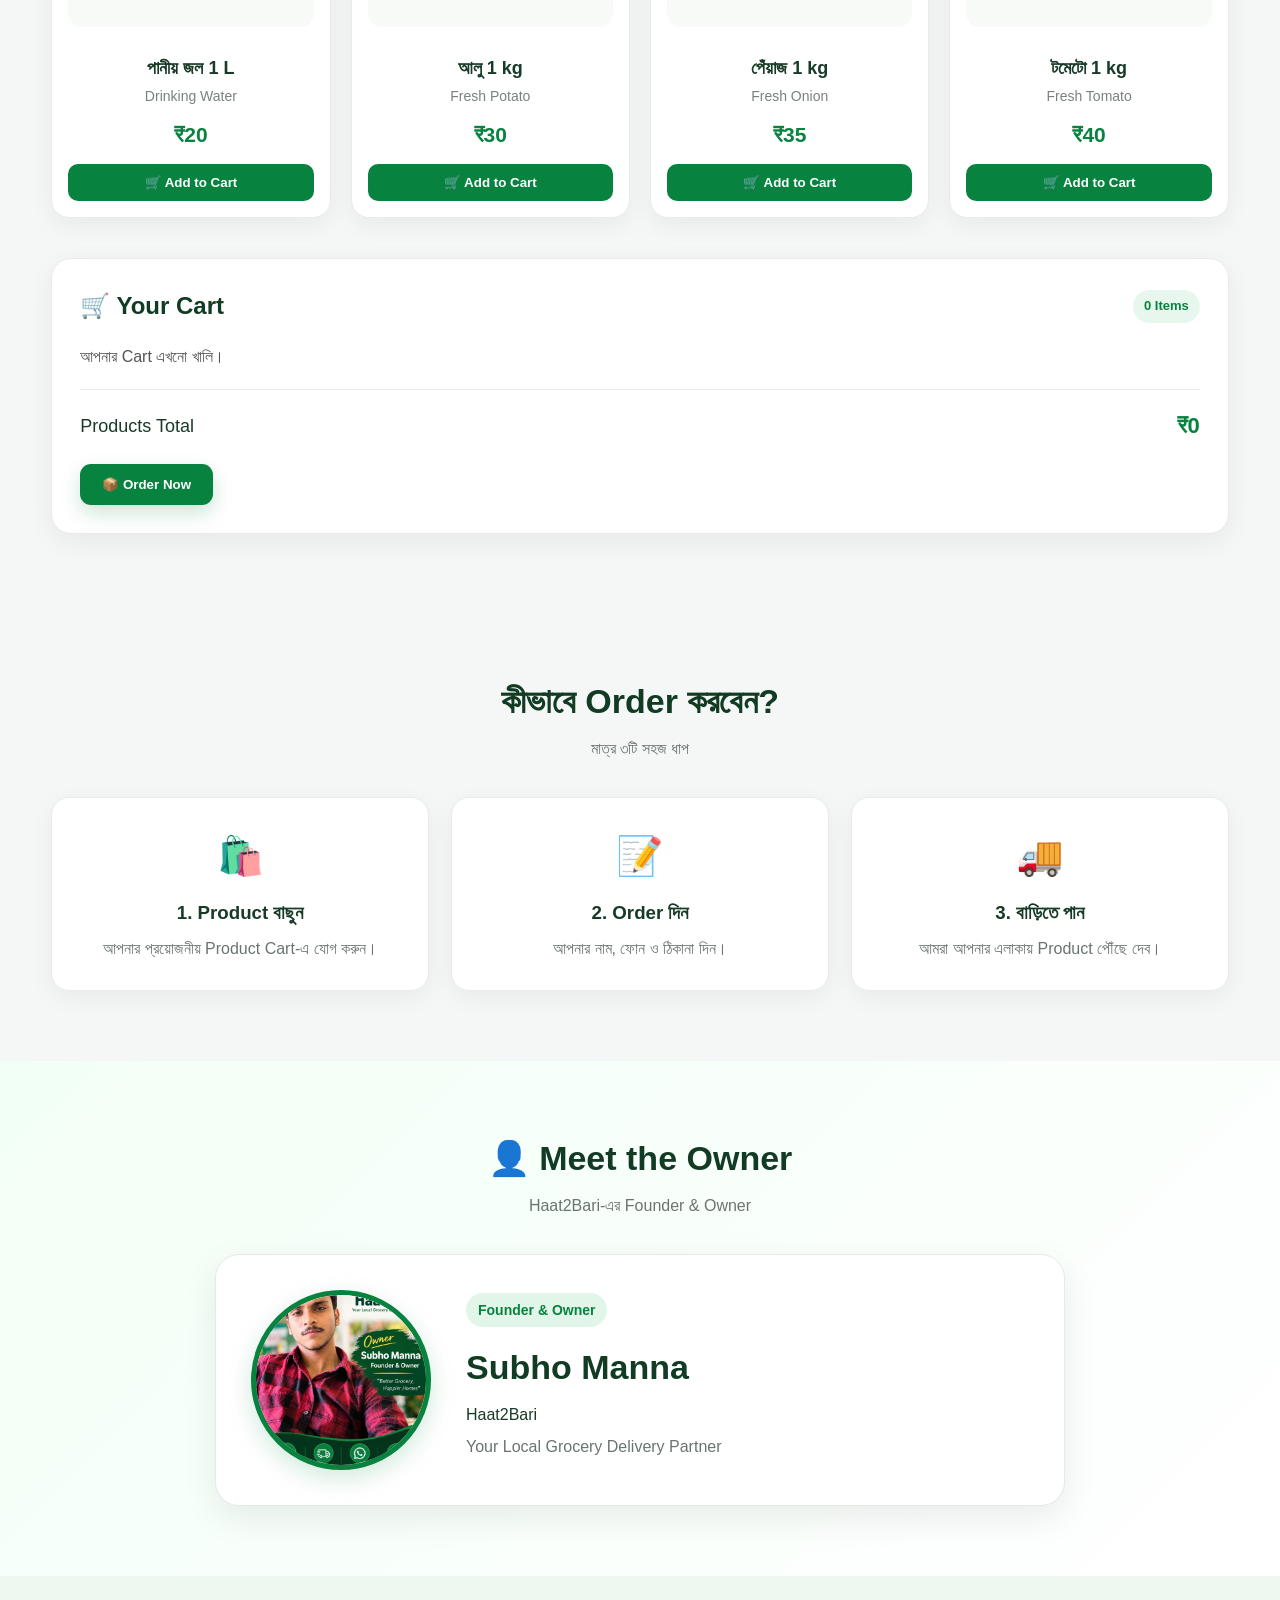
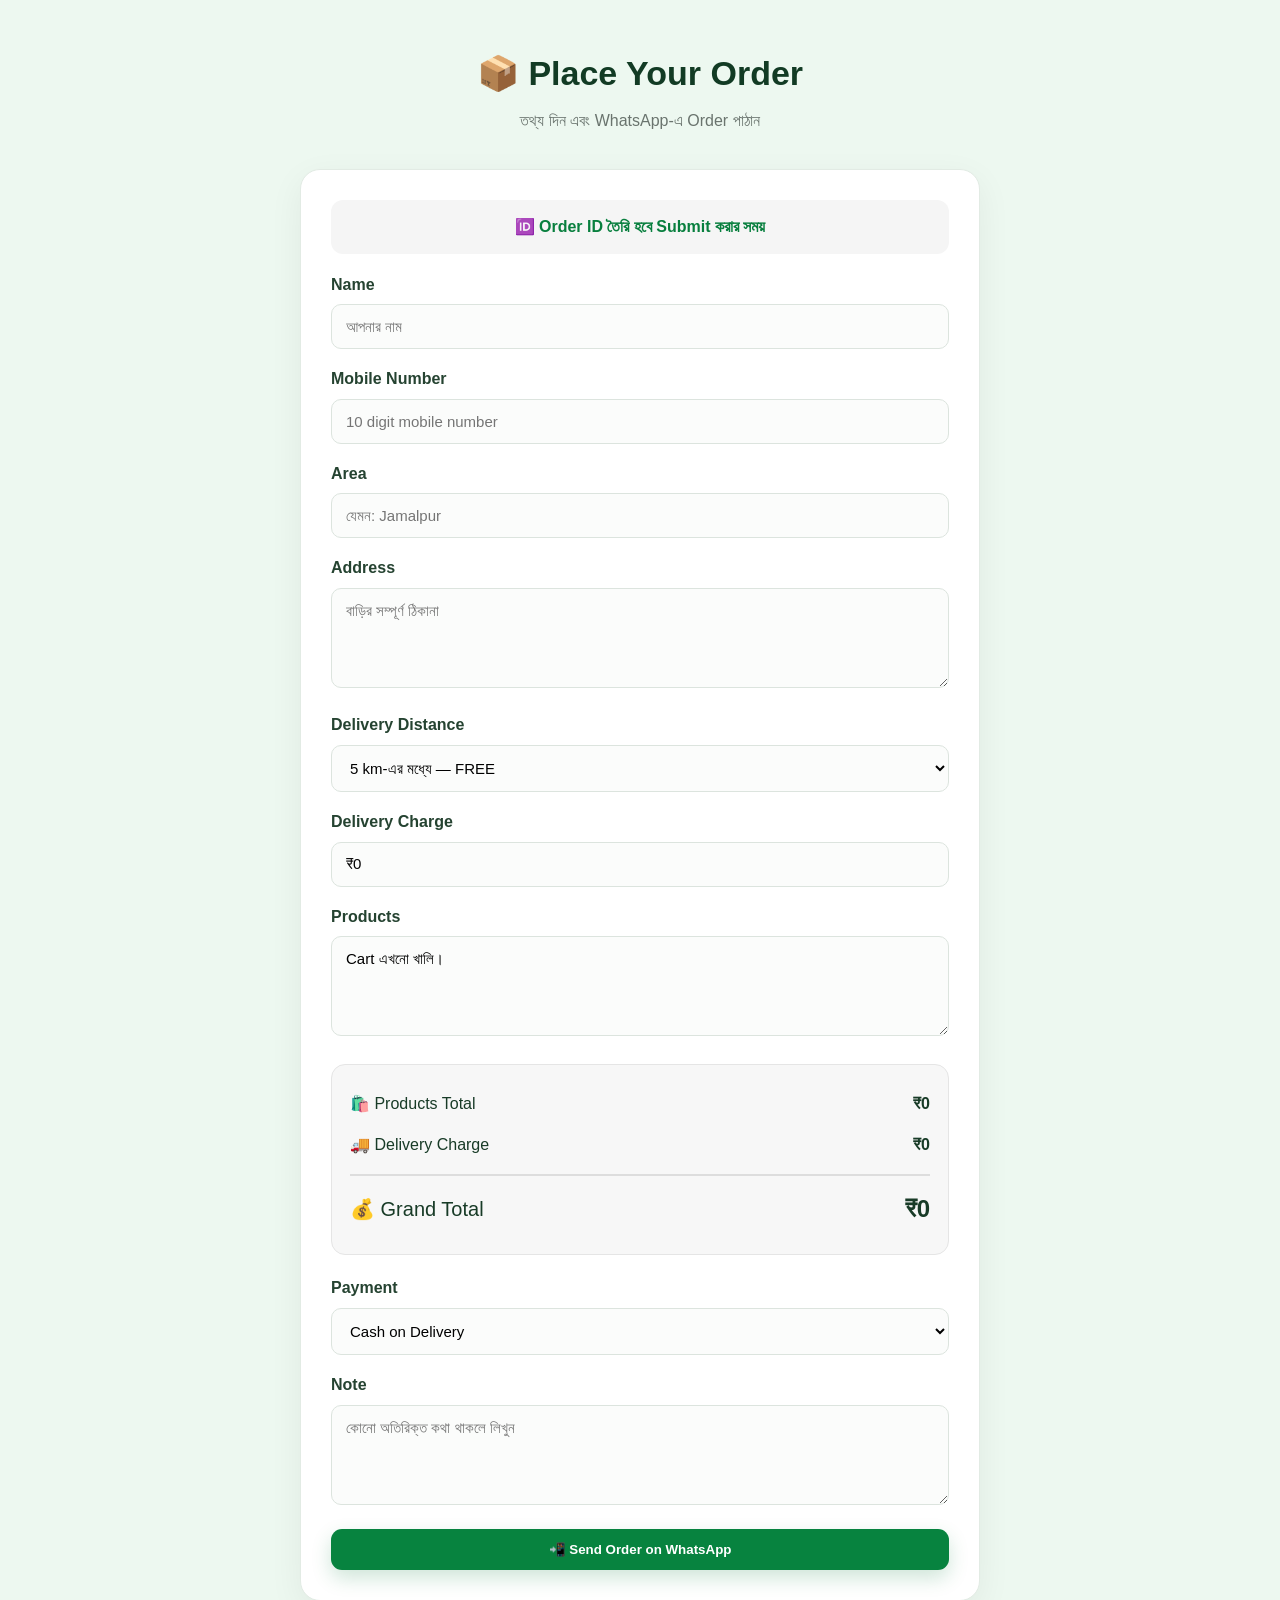
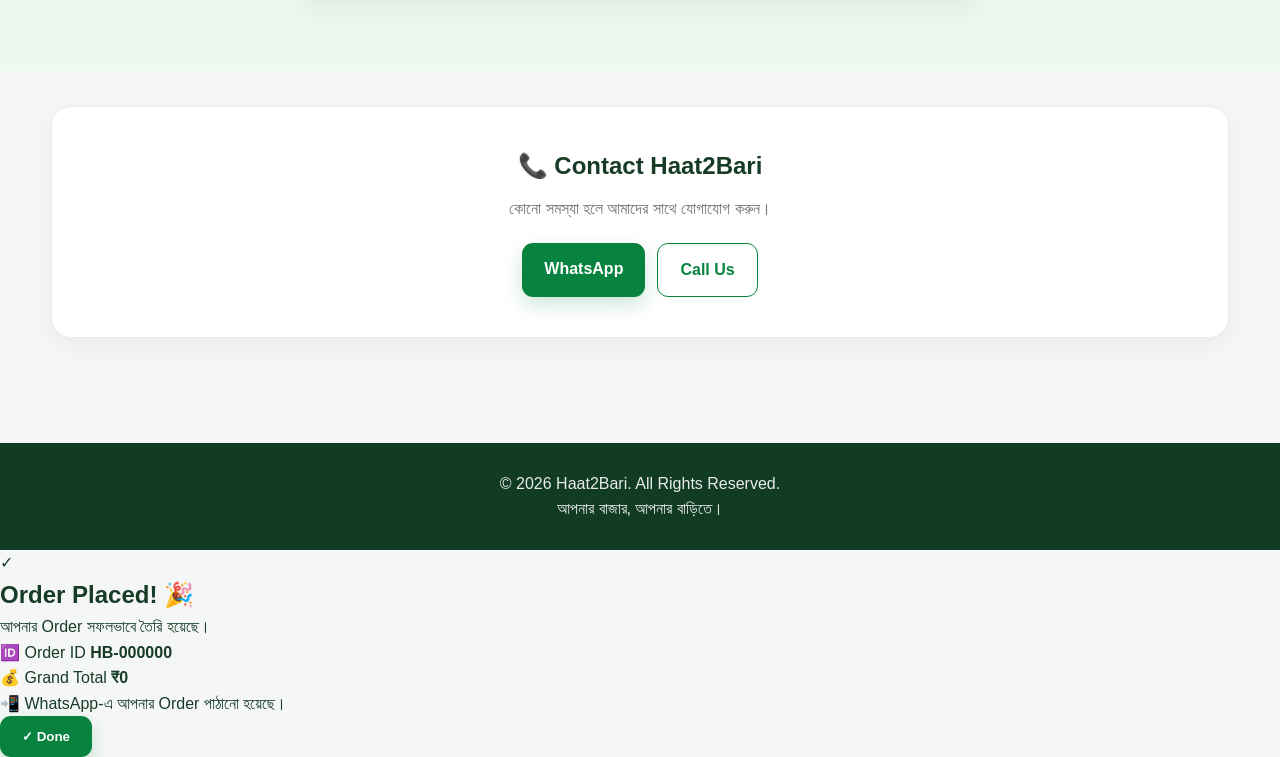
==== commit b1da2f9c: "Update index.html" ====
--- a/index.html
+++ b/index.html
@@ -7,7 +7,7 @@
 
   <title>Haat2Bari - আপনার বাজার এখন বাড়িতে</title>
 
-  <link rel="stylesheet" href="style.css?v=6">
+  <link rel="stylesheet" href="style.css?v=7">
 </head>
 
 <body>
@@ -172,9 +172,7 @@
 
         <select id="categoryFilter">
 
-          <option value="all">
-            সব Product
-          </option>
+          <option value="all">সব Product</option>
 
           <option value="grocery">
             চাল, ডাল ও শস্য
@@ -217,9 +215,7 @@
           <h3>চাল 1 kg</h3>
           <p>Fresh Rice</p>
           <div class="product-price">₹50</div>
-          <button class="add-cart" onclick="addToCart('চাল 1 kg', 50)">
-            🛒 Add to Cart
-          </button>
+          <button class="add-cart" onclick="addToCart('চাল 1 kg', 50)">🛒 Add to Cart</button>
         </div>
 
         <div class="product-card" data-category="grocery" data-search="আটা atta wheat flour">
@@ -227,9 +223,7 @@
           <h3>আটা 1 kg</h3>
           <p>Wheat Flour</p>
           <div class="product-price">₹45</div>
-          <button class="add-cart" onclick="addToCart('আটা 1 kg', 45)">
-            🛒 Add to Cart
-          </button>
+          <button class="add-cart" onclick="addToCart('আটা 1 kg', 45)">🛒 Add to Cart</button>
         </div>
 
         <div class="product-card" data-category="grocery" data-search="মসুর ডাল masoor dal">
@@ -237,9 +231,7 @@
           <h3>মসুর ডাল 1 kg</h3>
           <p>Masoor Dal</p>
           <div class="product-price">₹100</div>
-          <button class="add-cart" onclick="addToCart('মসুর ডাল 1 kg', 100)">
-            🛒 Add to Cart
-          </button>
+          <button class="add-cart" onclick="addToCart('মসুর ডাল 1 kg', 100)">🛒 Add to Cart</button>
         </div>
 
         <div class="product-card" data-category="grocery" data-search="মুগ ডাল moong dal">
@@ -247,9 +239,7 @@
           <h3>মুগ ডাল 1 kg</h3>
           <p>Moong Dal</p>
           <div class="product-price">₹130</div>
-          <button class="add-cart" onclick="addToCart('মুগ ডাল 1 kg', 130)">
-            🛒 Add to Cart
-          </button>
+          <button class="add-cart" onclick="addToCart('মুগ ডাল 1 kg', 130)">🛒 Add to Cart</button>
         </div>
 
         <div class="product-card" data-category="grocery" data-search="লবণ salt">
@@ -257,9 +247,7 @@
           <h3>লবণ 1 kg</h3>
           <p>Salt</p>
           <div class="product-price">₹25</div>
-          <button class="add-cart" onclick="addToCart('লবণ 1 kg', 25)">
-            🛒 Add to Cart
-          </button>
+          <button class="add-cart" onclick="addToCart('লবণ 1 kg', 25)">🛒 Add to Cart</button>
         </div>
 
         <div class="product-card" data-category="grocery" data-search="চিনি sugar">
@@ -267,9 +255,7 @@
           <h3>চিনি 1 kg</h3>
           <p>Sugar</p>
           <div class="product-price">₹50</div>
-          <button class="add-cart" onclick="addToCart('চিনি 1 kg', 50)">
-            🛒 Add to Cart
-          </button>
+          <button class="add-cart" onclick="addToCart('চিনি 1 kg', 50)">🛒 Add to Cart</button>
         </div>
 
         <div class="product-card" data-category="oil" data-search="সরিষার তেল mustard oil">
@@ -277,9 +263,7 @@
           <h3>সরিষার তেল 1 L</h3>
           <p>Mustard Oil</p>
           <div class="product-price">₹160</div>
-          <button class="add-cart" onclick="addToCart('সরিষার তেল 1 L', 160)">
-            🛒 Add to Cart
-          </button>
+          <button class="add-cart" onclick="addToCart('সরিষার তেল 1 L', 160)">🛒 Add to Cart</button>
         </div>
 
         <div class="product-card" data-category="oil" data-search="সয়াবিন তেল soybean oil">
@@ -287,9 +271,7 @@
           <h3>সয়াবিন তেল 1 L</h3>
           <p>Soybean Oil</p>
           <div class="product-price">₹140</div>
-          <button class="add-cart" onclick="addToCart('সয়াবিন তেল 1 L', 140)">
-            🛒 Add to Cart
-          </button>
+          <button class="add-cart" onclick="addToCart('সয়াবিন তেল 1 L', 140)">🛒 Add to Cart</button>
         </div>
 
         <div class="product-card" data-category="snacks" data-search="বিস্কুট biscuit biscuits">
@@ -297,9 +279,7 @@
           <h3>বিস্কুট 1 packet</h3>
           <p>Biscuits</p>
           <div class="product-price">₹10</div>
-          <button class="add-cart" onclick="addToCart('বিস্কুট 1 packet', 10)">
-            🛒 Add to Cart
-          </button>
+          <button class="add-cart" onclick="addToCart('বিস্কুট 1 packet', 10)">🛒 Add to Cart</button>
         </div>
 
         <div class="product-card" data-category="snacks" data-search="নুডলস noodles">
@@ -307,9 +287,7 @@
           <h3>নুডলস 1 packet</h3>
           <p>Noodles</p>
           <div class="product-price">₹15</div>
-          <button class="add-cart" onclick="addToCart('নুডলস 1 packet', 15)">
-            🛒 Add to Cart
-          </button>
+          <button class="add-cart" onclick="addToCart('নুডলস 1 packet', 15)">🛒 Add to Cart</button>
         </div>
 
         <div class="product-card" data-category="snacks" data-search="চানাচুর chanachur">
@@ -317,9 +295,7 @@
           <h3>চানাচুর 200 g</h3>
           <p>Chanachur</p>
           <div class="product-price">₹35</div>
-          <button class="add-cart" onclick="addToCart('চানাচুর 200 g', 35)">
-            🛒 Add to Cart
-          </button>
+          <button class="add-cart" onclick="addToCart('চানাচুর 200 g', 35)">🛒 Add to Cart</button>
         </div>
 
         <div class="product-card" data-category="snacks" data-search="চা tea">
@@ -327,9 +303,7 @@
           <h3>চা 250 g</h3>
           <p>Tea</p>
           <div class="product-price">₹120</div>
-          <button class="add-cart" onclick="addToCart('চা 250 g', 120)">
-            🛒 Add to Cart
-          </button>
+          <button class="add-cart" onclick="addToCart('চা 250 g', 120)">🛒 Add to Cart</button>
         </div>
 
         <div class="product-card" data-category="personal" data-search="সাবান soap">
@@ -337,9 +311,7 @@
           <h3>সাবান 1 pc</h3>
           <p>Bath Soap</p>
           <div class="product-price">₹35</div>
-          <button class="add-cart" onclick="addToCart('সাবান 1 pc', 35)">
-            🛒 Add to Cart
-          </button>
+          <button class="add-cart" onclick="addToCart('সাবান 1 pc', 35)">🛒 Add to Cart</button>
         </div>
 
         <div class="product-card" data-category="personal" data-search="টুথপেস্ট toothpaste">
@@ -347,9 +319,7 @@
           <h3>টুথপেস্ট 100 g</h3>
           <p>Toothpaste</p>
           <div class="product-price">₹60</div>
-          <button class="add-cart" onclick="addToCart('টুথপেস্ট 100 g', 60)">
-            🛒 Add to Cart
-          </button>
+          <button class="add-cart" onclick="addToCart('টুথপেস্ট 100 g', 60)">🛒 Add to Cart</button>
         </div>
 
         <div class="product-card" data-category="household" data-search="ডিটারজেন্ট detergent">
@@ -357,9 +327,7 @@
           <h3>ডিটারজেন্ট 1 kg</h3>
           <p>Detergent</p>
           <div class="product-price">₹70</div>
-          <button class="add-cart" onclick="addToCart('ডিটারজেন্ট 1 kg', 70)">
-            🛒 Add to Cart
-          </button>
+          <button class="add-cart" onclick="addToCart('ডিটারজেন্ট 1 kg', 70)">🛒 Add to Cart</button>
         </div>
 
         <div class="product-card" data-category="fresh" data-search="ডিম egg eggs">
@@ -367,9 +335,7 @@
           <h3>ডিম 6 pcs</h3>
           <p>Fresh Eggs</p>
           <div class="product-price">₹45</div>
-          <button class="add-cart" onclick="addToCart('ডিম 6 pcs', 45)">
-            🛒 Add to Cart
-          </button>
+          <button class="add-cart" onclick="addToCart('ডিম 6 pcs', 45)">🛒 Add to Cart</button>
         </div>
 
         <div class="product-card" data-category="drinks" data-search="পানীয় জল water">
@@ -377,9 +343,7 @@
           <h3>পানীয় জল 1 L</h3>
           <p>Drinking Water</p>
           <div class="product-price">₹20</div>
-          <button class="add-cart" onclick="addToCart('পানীয় জল 1 L', 20)">
-            🛒 Add to Cart
-          </button>
+          <button class="add-cart" onclick="addToCart('পানীয় জল 1 L', 20)">🛒 Add to Cart</button>
         </div>
 
         <div class="product-card" data-category="fresh" data-search="আলু potato">
@@ -387,9 +351,7 @@
           <h3>আলু 1 kg</h3>
           <p>Fresh Potato</p>
           <div class="product-price">₹30</div>
-          <button class="add-cart" onclick="addToCart('আলু 1 kg', 30)">
-            🛒 Add to Cart
-          </button>
+          <button class="add-cart" onclick="addToCart('আলু 1 kg', 30)">🛒 Add to Cart</button>
         </div>
 
         <div class="product-card" data-category="fresh" data-search="পেঁয়াজ onion">
@@ -397,9 +359,7 @@
           <h3>পেঁয়াজ 1 kg</h3>
           <p>Fresh Onion</p>
           <div class="product-price">₹35</div>
-          <button class="add-cart" onclick="addToCart('পেঁয়াজ 1 kg', 35)">
-            🛒 Add to Cart
-          </button>
+          <button class="add-cart" onclick="addToCart('পেঁয়াজ 1 kg', 35)">🛒 Add to Cart</button>
         </div>
 
         <div class="product-card" data-category="fresh" data-search="টমেটো tomato">
@@ -407,12 +367,11 @@
           <h3>টমেটো 1 kg</h3>
           <p>Fresh Tomato</p>
           <div class="product-price">₹40</div>
-          <button class="add-cart" onclick="addToCart('টমেটো 1 kg', 40)">
-            🛒 Add to Cart
-          </button>
-        </div>
-
-      </div>
+          <button class="add-cart" onclick="addToCart('টমেটো 1 kg', 40)">🛒 Add to Cart</button>
+        </div>
+
+      </div>
+
 
       <div id="noProducts" class="no-products">
         😕 কোনো Product পাওয়া যায়নি।
@@ -494,11 +453,8 @@
     <div class="container">
 
       <div class="section-title">
-
         <h2>👤 Meet the Owner</h2>
-
         <p>Haat2Bari-এর Founder & Owner</p>
-
       </div>
 
       <div class="owner-card">
@@ -551,6 +507,7 @@
 
       </div>
 
+
       <form
         class="order-form"
         id="orderForm"
@@ -560,18 +517,23 @@
           🆔 Order ID তৈরি হবে Submit করার সময়
         </div>
 
+
         <label>
           Name
+
           <input
             type="text"
             id="name"
             placeholder="আপনার নাম"
             required
           >
+
         </label>
+
 
         <label>
           Mobile Number
+
           <input
             type="tel"
             id="phone"
@@ -580,26 +542,34 @@
             maxlength="10"
             required
           >
+
         </label>
+
 
         <label>
           Area
+
           <input
             type="text"
             id="area"
             placeholder="যেমন: Jamalpur"
             required
           >
+
         </label>
+
 
         <label>
           Address
+
           <textarea
             id="address"
             placeholder="বাড়ির সম্পূর্ণ ঠিকানা"
             required
           ></textarea>
+
         </label>
+
 
         <label>
           Delivery Distance
@@ -617,6 +587,7 @@
           </select>
 
         </label>
+
 
         <label>
           Delivery Charge
@@ -630,6 +601,7 @@
 
         </label>
 
+
         <label>
           Products
 
@@ -641,6 +613,42 @@
 
         </label>
 
+
+        <!-- ORDER TOTAL -->
+
+        <div class="order-total-box">
+
+          <div>
+            <span>🛍️ Products Total</span>
+
+            <strong>
+              ₹<span id="orderProductsTotal">0</span>
+            </strong>
+          </div>
+
+
+          <div>
+            <span>🚚 Delivery Charge</span>
+
+            <strong>
+              ₹<span id="orderDeliveryTotal">0</span>
+            </strong>
+          </div>
+
+
+          <div class="grand-total">
+
+            <span>💰 Grand Total</span>
+
+            <strong>
+              ₹<span id="orderGrandTotal">0</span>
+            </strong>
+
+          </div>
+
+        </div>
+
+
         <label>
           Payment
 
@@ -657,6 +665,7 @@
           </select>
 
         </label>
+
 
         <label>
           Note
@@ -667,6 +676,7 @@
           ></textarea>
 
         </label>
+
 
         <button
           type="submit"
@@ -736,8 +746,77 @@
   </footer>
 
 
+  <!-- =========================================
+       ORDER SUCCESS POPUP
+  ========================================= -->
+
+  <div
+    id="orderSuccessPopup"
+    class="success-overlay"
+  >
+
+    <div class="success-popup">
+
+      <div class="success-icon">
+        ✓
+      </div>
+
+      <h2>
+        Order Placed! 🎉
+      </h2>
+
+      <p class="success-message">
+        আপনার Order সফলভাবে তৈরি হয়েছে।
+      </p>
+
+
+      <div class="success-order-id">
+
+        <span>
+          🆔 Order ID
+        </span>
+
+        <strong id="successOrderID">
+          HB-000000
+        </strong>
+
+      </div>
+
+
+      <div class="success-total">
+
+        <span>
+          💰 Grand Total
+        </span>
+
+        <strong>
+          ₹<span id="successGrandTotal">0</span>
+        </strong>
+
+      </div>
+
+
+      <div class="success-whatsapp">
+        📲 WhatsApp-এ আপনার Order পাঠানো হয়েছে।
+      </div>
+
+
+      <button
+        type="button"
+        class="primary success-close-btn"
+        onclick="closeOrderSuccess()"
+      >
+        ✓ Done
+      </button>
+
+    </div>
+
+  </div>
+
+
   <!-- JAVASCRIPT -->
-  <script src="script.js?v=6"></script>
+
+  <script src="script.js?v=7"></script>
 
 </body>
 
--- a/style.css
+++ b/style.css
@@ -1,5 +1,5 @@
 /* =========================================
-   HAAT2BARI - PROFESSIONAL DESIGN
+   HAAT2BARI - PROFESSIONAL FINAL DESIGN
    ========================================= */
 
 * {
@@ -31,6 +31,7 @@
   font-family: inherit;
 }
 
+
 /* ================= CONTAINER ================= */
 
 .container {
@@ -38,6 +39,7 @@
   max-width: 1180px;
   margin: auto;
 }
+
 
 /* ================= HEADER ================= */
 
@@ -85,6 +87,7 @@
   background: #056a33;
   transform: translateY(-2px);
 }
+
 
 /* ================= HERO ================= */
 
@@ -166,6 +169,7 @@
   background: #eaf8ef;
 }
 
+
 /* ================= HERO CARD ================= */
 
 .hero-card {
@@ -187,6 +191,7 @@
   margin-bottom: 20px;
 }
 
+
 /* ================= SECTION ================= */
 
 .section {
@@ -207,6 +212,24 @@
 .section-title p {
   color: #6a746e;
 }
+
+
+/* ================= DELIVERY ================= */
+
+.delivery-card {
+  max-width: 850px;
+  margin: 0 auto;
+  text-align: left;
+}
+
+.delivery-card p {
+  margin-bottom: 12px;
+}
+
+.delivery-card .last-text {
+  margin-bottom: 0;
+}
+
 
 /* ================= SHOP TOOLS ================= */
 
@@ -235,6 +258,7 @@
   box-shadow: 0 0 0 3px rgba(8,131,63,0.08);
 }
 
+
 /* ================= PRODUCT GRID ================= */
 
 .product-grid {
@@ -259,8 +283,6 @@
   box-shadow: 0 14px 32px rgba(0,0,0,0.10);
 }
 
-/* ================= PRODUCT IMAGE ================= */
-
 .product-image {
   width: 100%;
   height: 190px;
@@ -274,11 +296,6 @@
 
 .product-card:hover .product-image {
   transform: scale(1.035);
-}
-
-.product-icon {
-  font-size: 42px;
-  margin-bottom: 8px;
 }
 
 .product-card h3 {
@@ -317,6 +334,21 @@
   transform: translateY(-1px);
 }
 
+
+/* ================= NO PRODUCTS ================= */
+
+.no-products {
+  display: none;
+  background: white;
+  border: 1px solid #e7ece9;
+  border-radius: 15px;
+  padding: 25px;
+  text-align: center;
+  color: #6a746e;
+  margin-top: 10px;
+}
+
+
 /* ================= CART ================= */
 
 .cart-box {
@@ -328,14 +360,25 @@
   box-shadow: 0 8px 28px rgba(0,0,0,0.06);
 }
 
+.cart-heading {
+  display: flex;
+  justify-content: space-between;
+  align-items: center;
+  gap: 15px;
+  margin-bottom: 18px;
+}
+
 .cart-box h2 {
-  margin-bottom: 18px;
   color: #123b24;
 }
 
-.cart-box h3 {
-  margin: 22px 0;
+#cartCount {
+  background: #e8f7ed;
   color: #07833f;
+  padding: 6px 11px;
+  border-radius: 20px;
+  font-size: 13px;
+  font-weight: 700;
 }
 
 #cartItems {
@@ -378,6 +421,26 @@
   background: #ffe9e9;
   color: #d33;
 }
+
+.cart-total-row {
+  display: flex;
+  justify-content: space-between;
+  align-items: center;
+  margin-top: 20px;
+  padding-top: 18px;
+  border-top: 1px solid #e7ece9;
+  font-size: 18px;
+}
+
+.cart-total-row strong {
+  color: #07833f;
+  font-size: 22px;
+}
+
+.order-cart-btn {
+  margin-top: 20px;
+}
+
 
 /* ================= STEPS ================= */
 
@@ -414,7 +477,8 @@
   color: #6a746e;
 }
 
-/* ================= OWNER SECTION ================= */
+
+/* ================= OWNER ================= */
 
 .owner-section {
   background:
@@ -425,40 +489,28 @@
   max-width: 850px;
   margin: 0 auto;
   padding: 35px;
-
   background: #ffffff;
-
   border: 1px solid #e3ebe5;
   border-radius: 24px;
-
   display: flex;
   align-items: center;
   gap: 35px;
-
   box-shadow: 0 12px 35px rgba(0,0,0,0.08);
-
   transition: 0.25s;
 }
 
 .owner-card:hover {
   transform: translateY(-4px);
-  box-shadow: 0 18px 40px rgba(0,0,0,0.10);
 }
 
 .owner-photo {
   width: 180px;
   height: 180px;
-
   object-fit: cover;
-
   border-radius: 50%;
-
   border: 5px solid #07833f;
-
   flex-shrink: 0;
-
   background: #f5f7f6;
-
   box-shadow: 0 8px 25px rgba(7,131,63,0.18);
 }
 
@@ -468,41 +520,31 @@
 
 .owner-label {
   display: inline-block;
-
   background: #e1f6e8;
-
   color: #07833f;
-
   padding: 6px 12px;
-
   border-radius: 20px;
-
   font-size: 14px;
-
   font-weight: 800;
-
   margin-bottom: 8px;
 }
 
 .owner-info h2 {
   margin: 5px 0;
-
   font-size: 34px;
-
   color: #123b24;
 }
 
 .owner-info p {
   margin: 7px 0;
-
   color: #183b27;
 }
 
 .owner-text {
   color: #6a746e !important;
-
   font-size: 16px;
 }
+
 
 /* ================= ORDER ================= */
 
@@ -556,6 +598,17 @@
   width: 100%;
 }
 
+.order-id-box {
+  background: #e8f7ed;
+  color: #087f3e;
+  padding: 13px 15px;
+  border-radius: 10px;
+  margin-bottom: 20px;
+  text-align: center;
+  font-weight: 700;
+}
+
+
 /* ================= CONTACT ================= */
 
 .contact {
@@ -583,6 +636,7 @@
   flex-wrap: wrap;
 }
 
+
 /* ================= FOOTER ================= */
 
 .footer {
@@ -597,6 +651,7 @@
   opacity: 0.9;
 }
 
+
 /* ================= TABLET ================= */
 
 @media (max-width: 900px) {
@@ -623,6 +678,7 @@
   }
 }
 
+
 /* ================= MOBILE ================= */
 
 @media (max-width: 650px) {
@@ -714,6 +770,10 @@
     flex-direction: column;
   }
 
+  .cart-buttons {
+    width: 100%;
+  }
+
   .order-form {
     padding: 20px;
   }
@@ -721,15 +781,11 @@
   .hero-card {
     padding: 23px;
   }
-
-  /* OWNER MOBILE */
 
   .owner-card {
     flex-direction: column;
     text-align: center;
-
     padding: 28px 20px;
-
     gap: 20px;
   }
 
@@ -752,6 +808,7 @@
 
 }
 
+
 /* ================= SMALL MOBILE ================= */
 
 @media (max-width: 380px) {
@@ -785,4 +842,42 @@
     font-size: 24px;
   }
 
+}
+/* =========================================
+   HAAT2BARI ORDER TOTAL
+========================================= */
+
+.order-total-box {
+  margin: 20px 0;
+  padding: 18px;
+  border-radius: 14px;
+  background: #f7f7f7;
+  border: 1px solid #e5e5e5;
+}
+
+.order-total-box > div {
+  display: flex;
+  justify-content: space-between;
+  align-items: center;
+  padding: 8px 0;
+}
+
+.order-total-box .grand-total {
+  margin-top: 8px;
+  padding-top: 14px;
+  border-top: 2px solid #ddd;
+  font-size: 20px;
+}
+
+.order-total-box .grand-total strong {
+  font-size: 24px;
+}
+
+.order-id-box {
+  margin-bottom: 18px;
+  padding: 14px;
+  border-radius: 12px;
+  font-weight: 700;
+  text-align: center;
+  background: #f5f5f5;
 }
